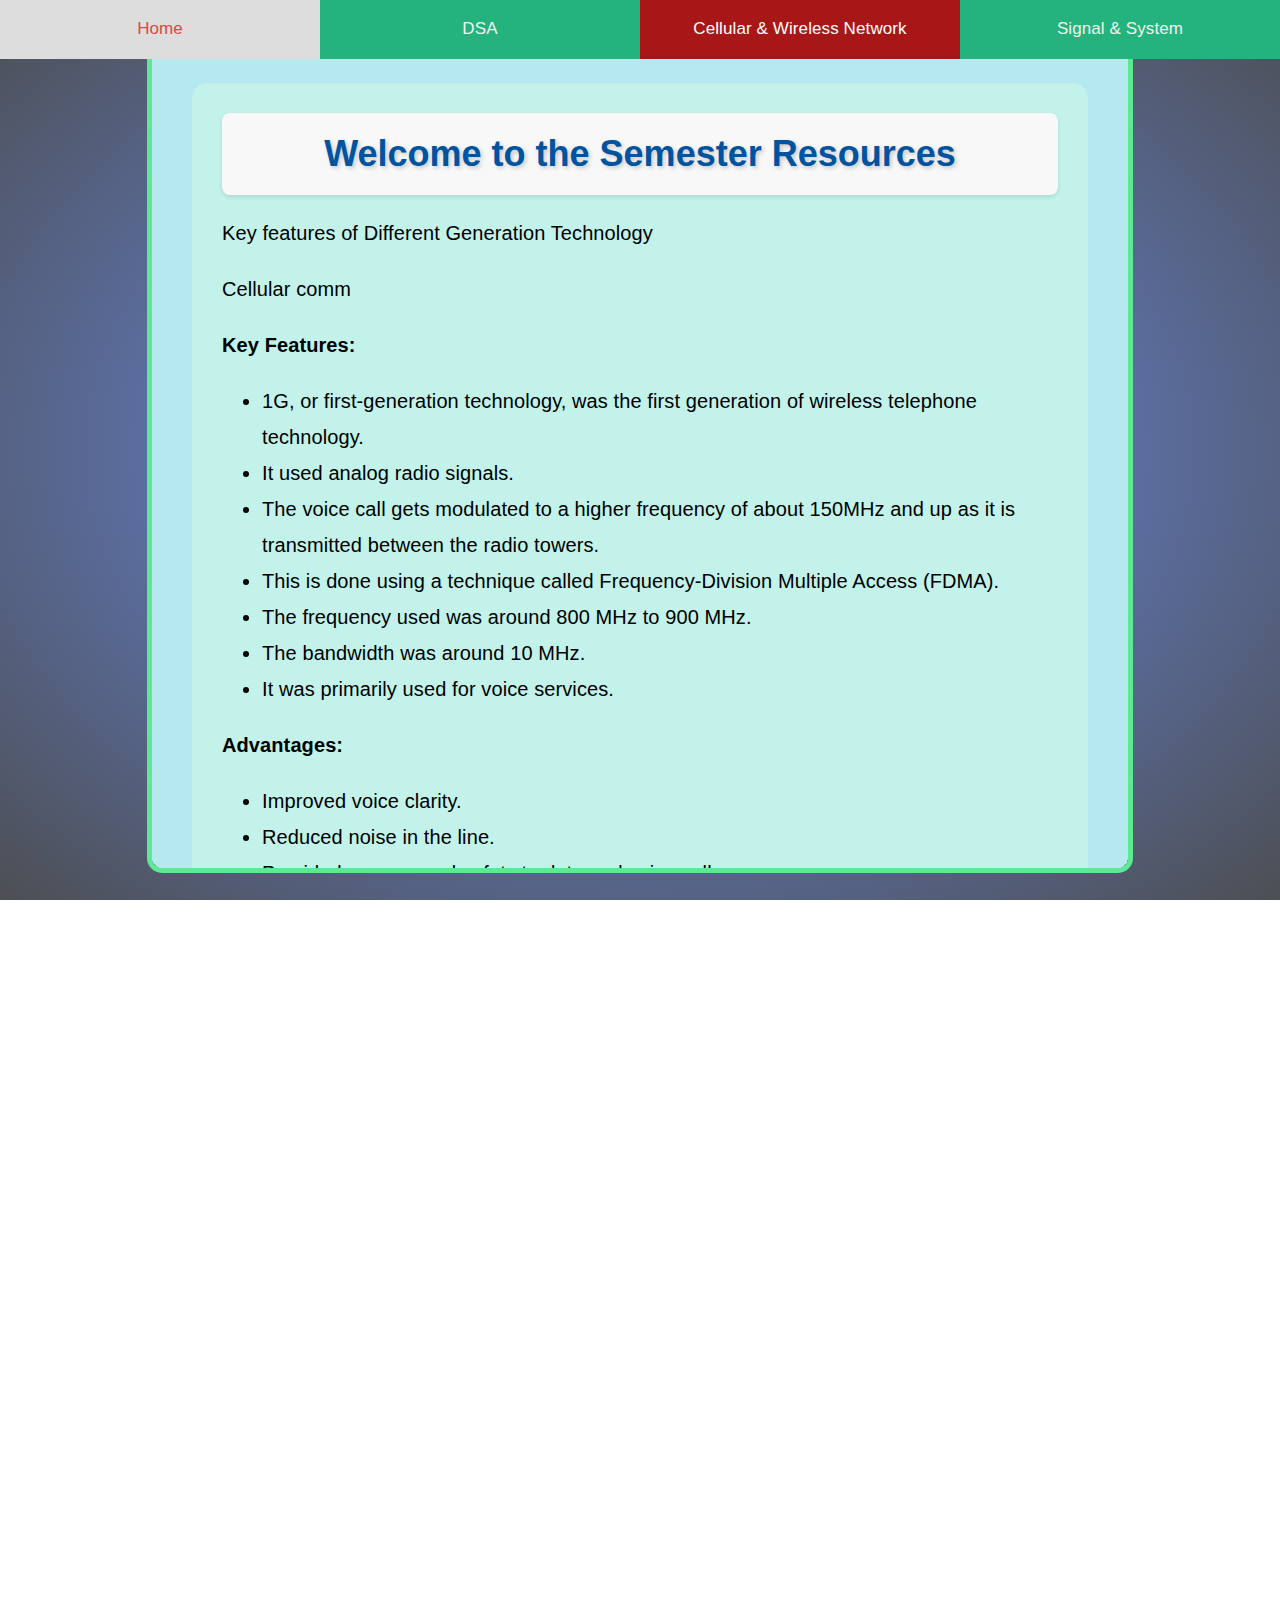
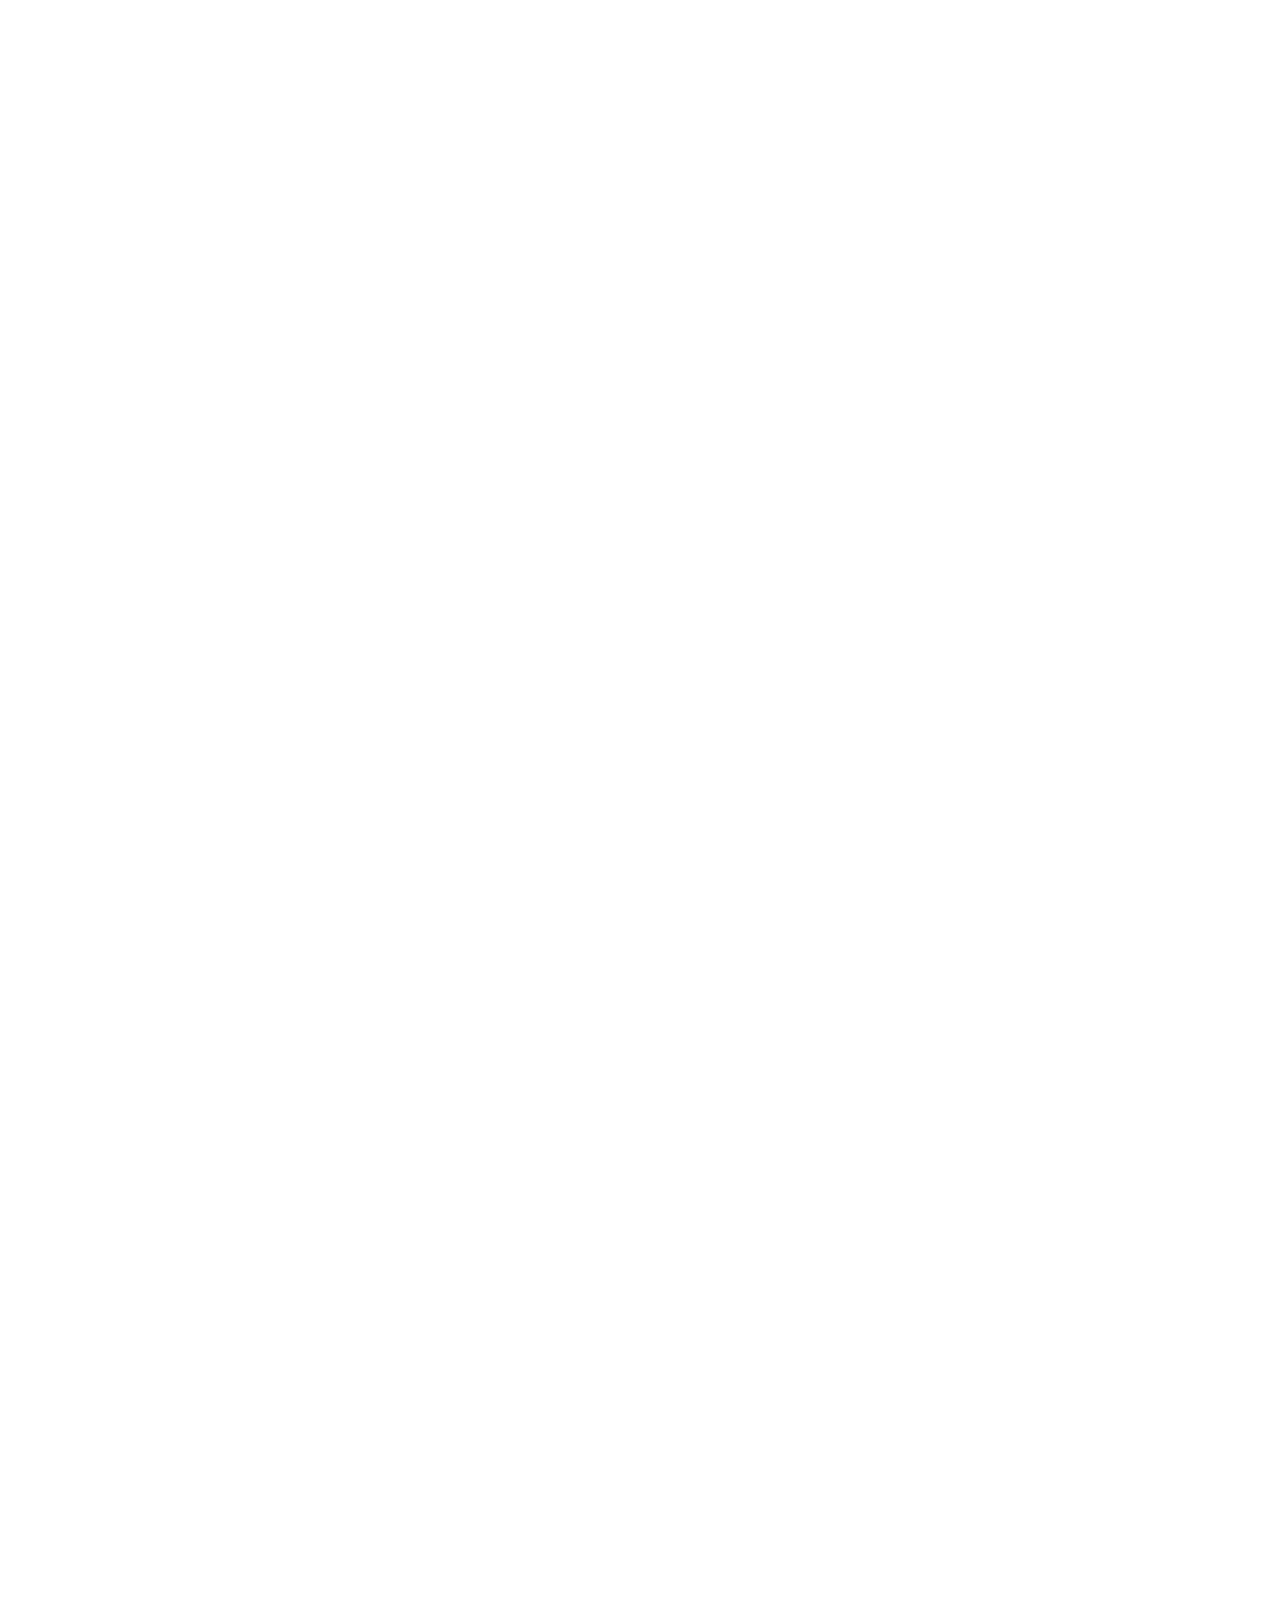
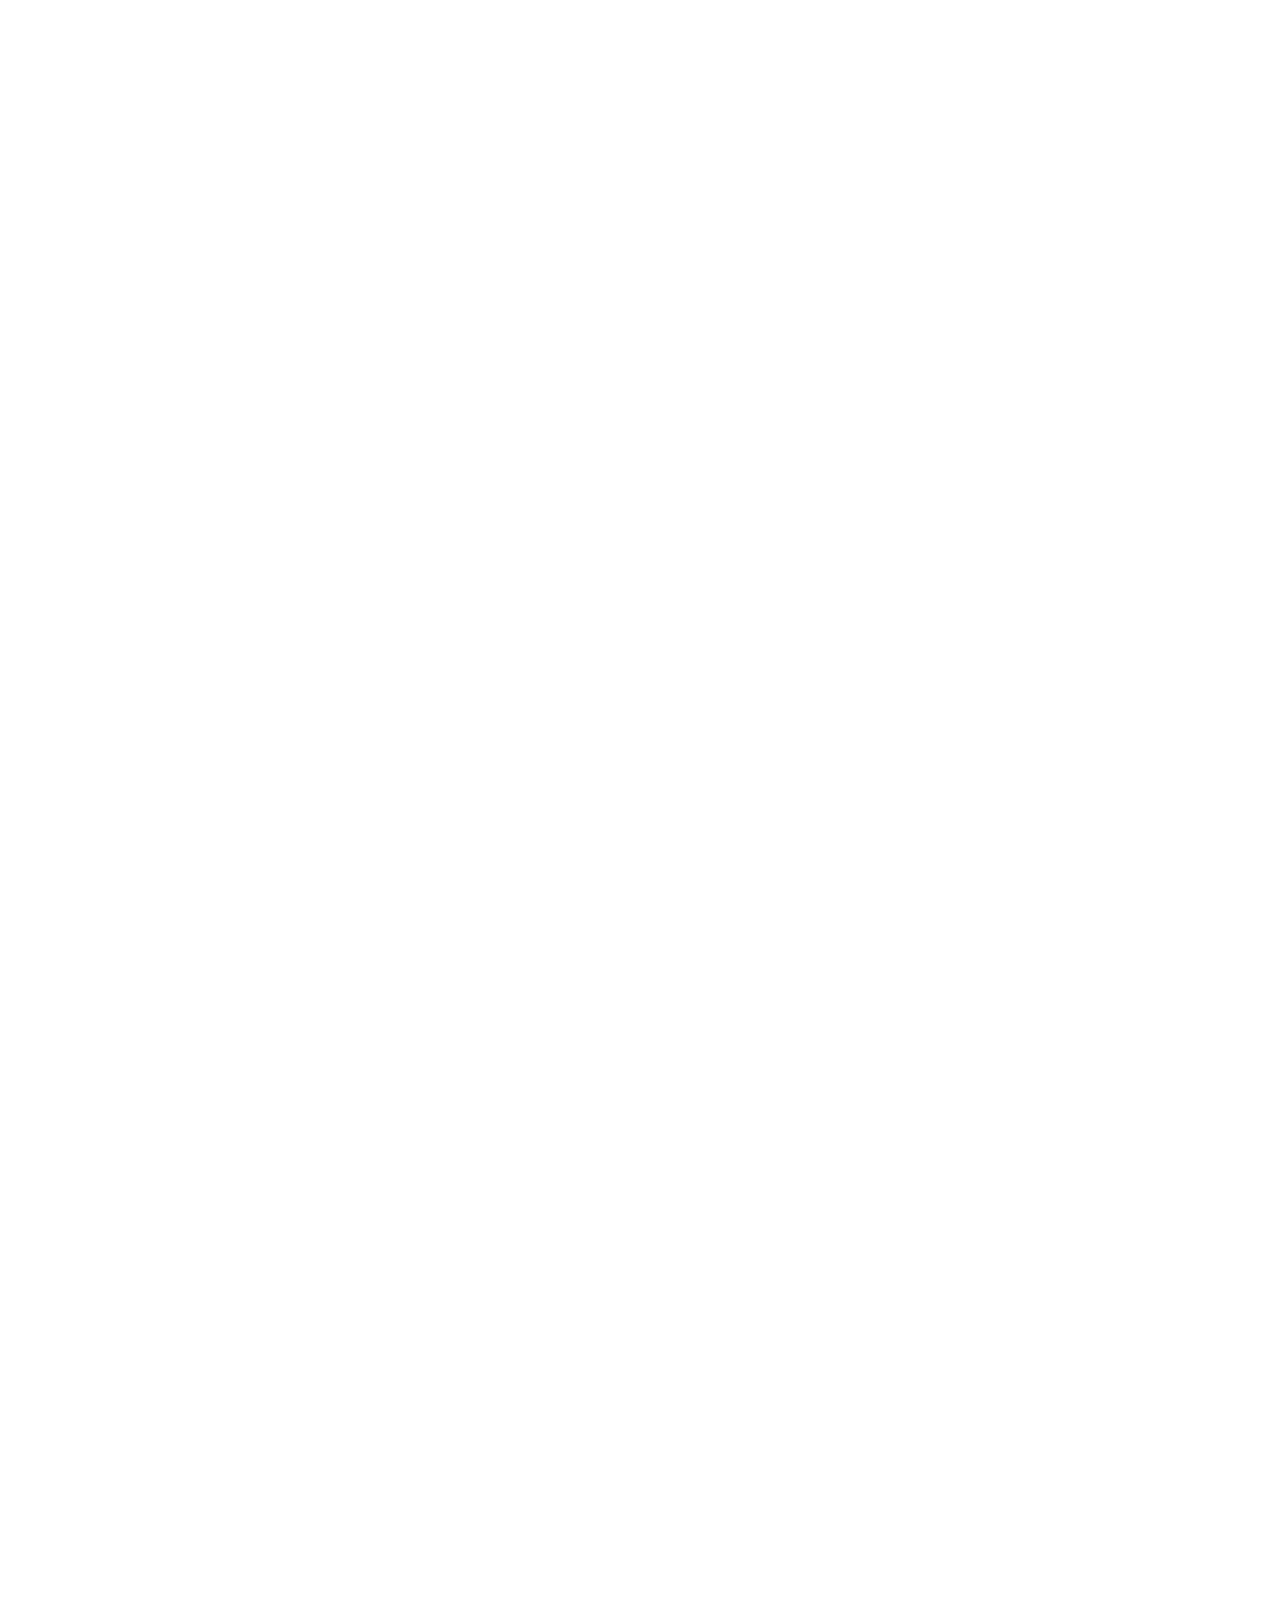
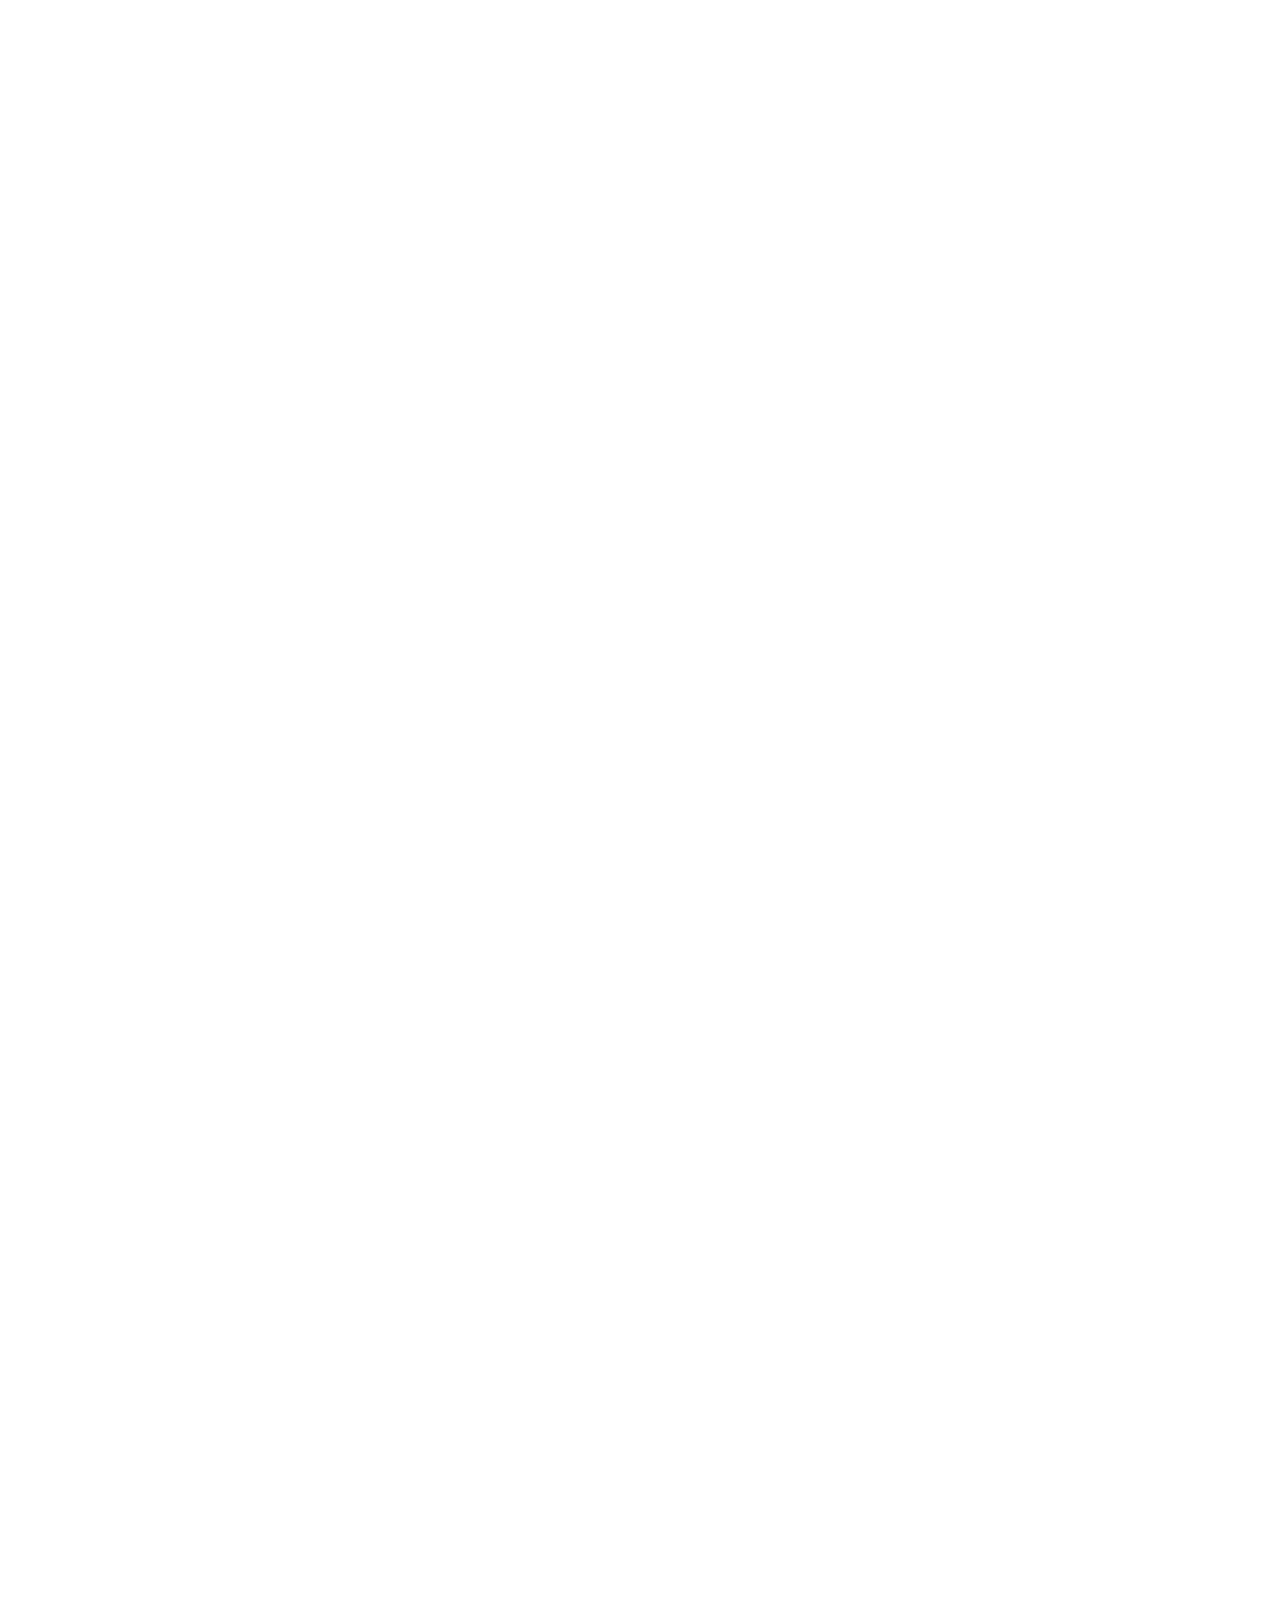
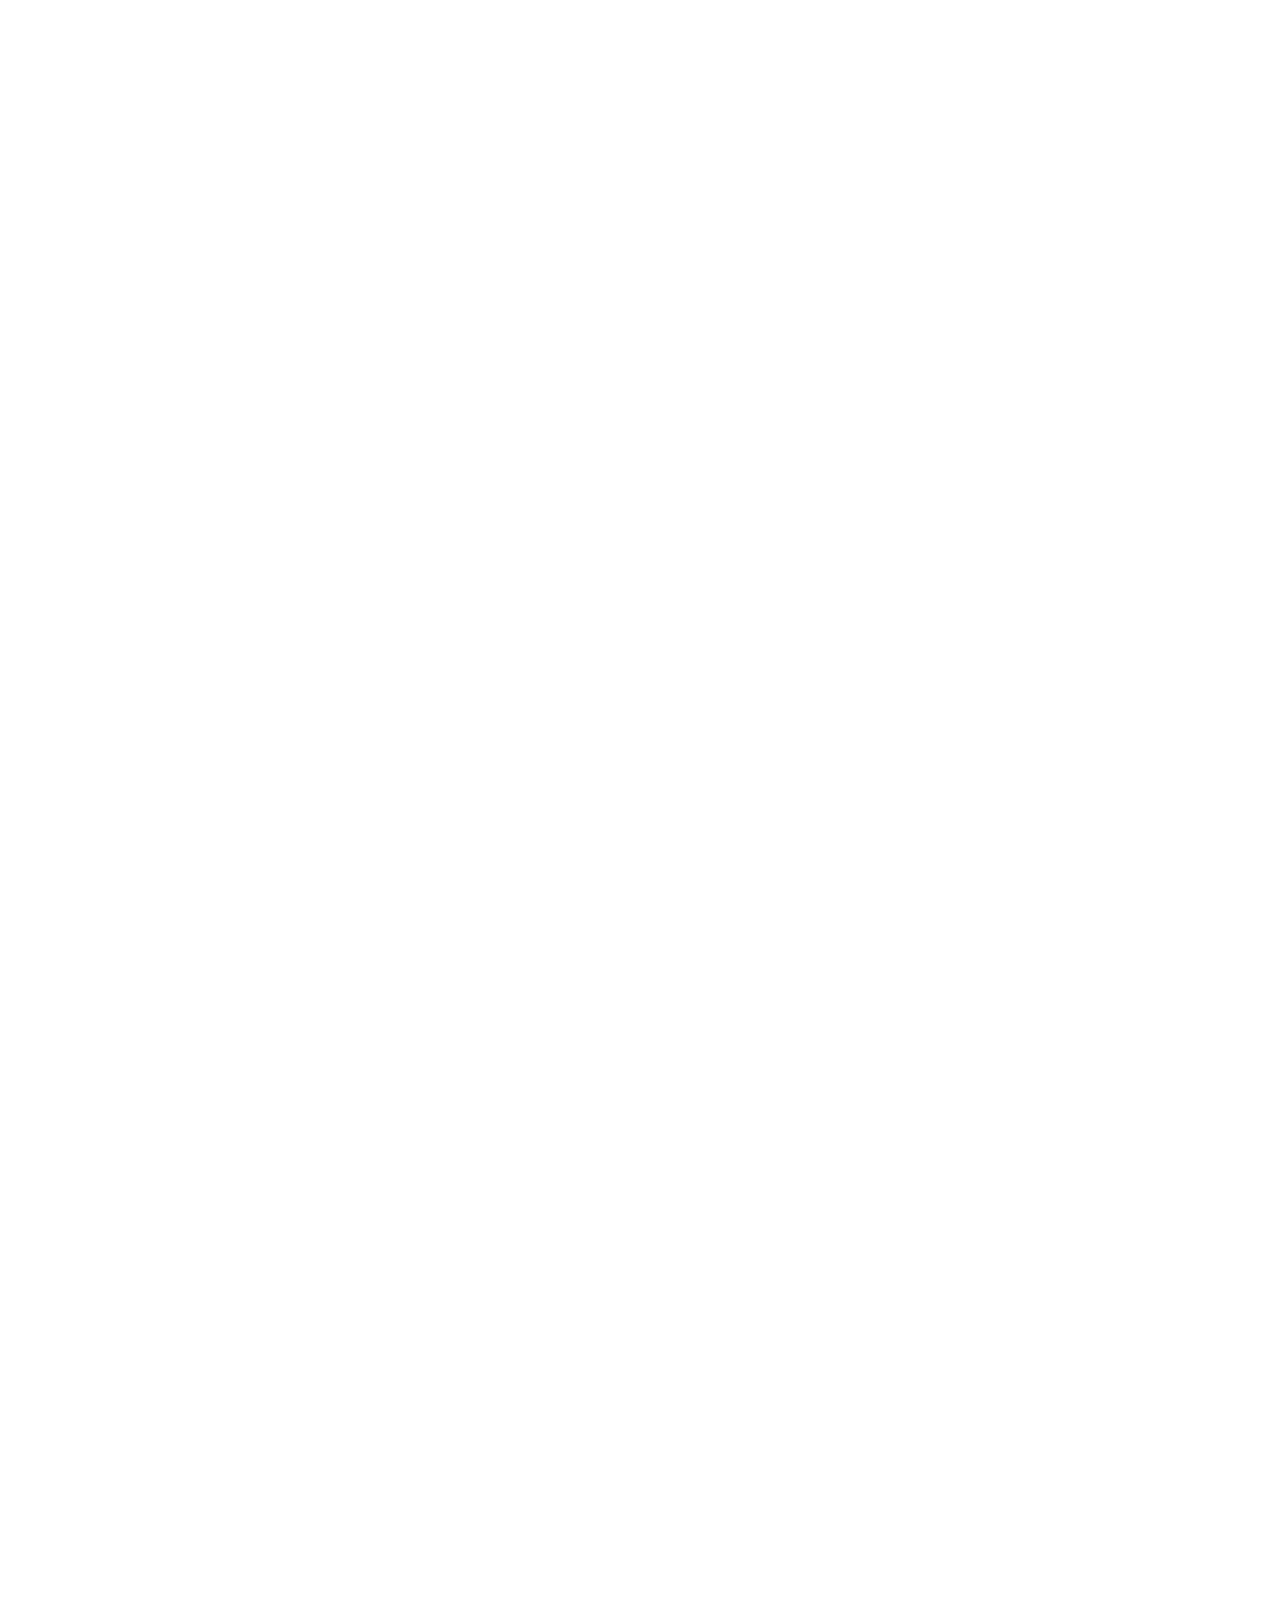
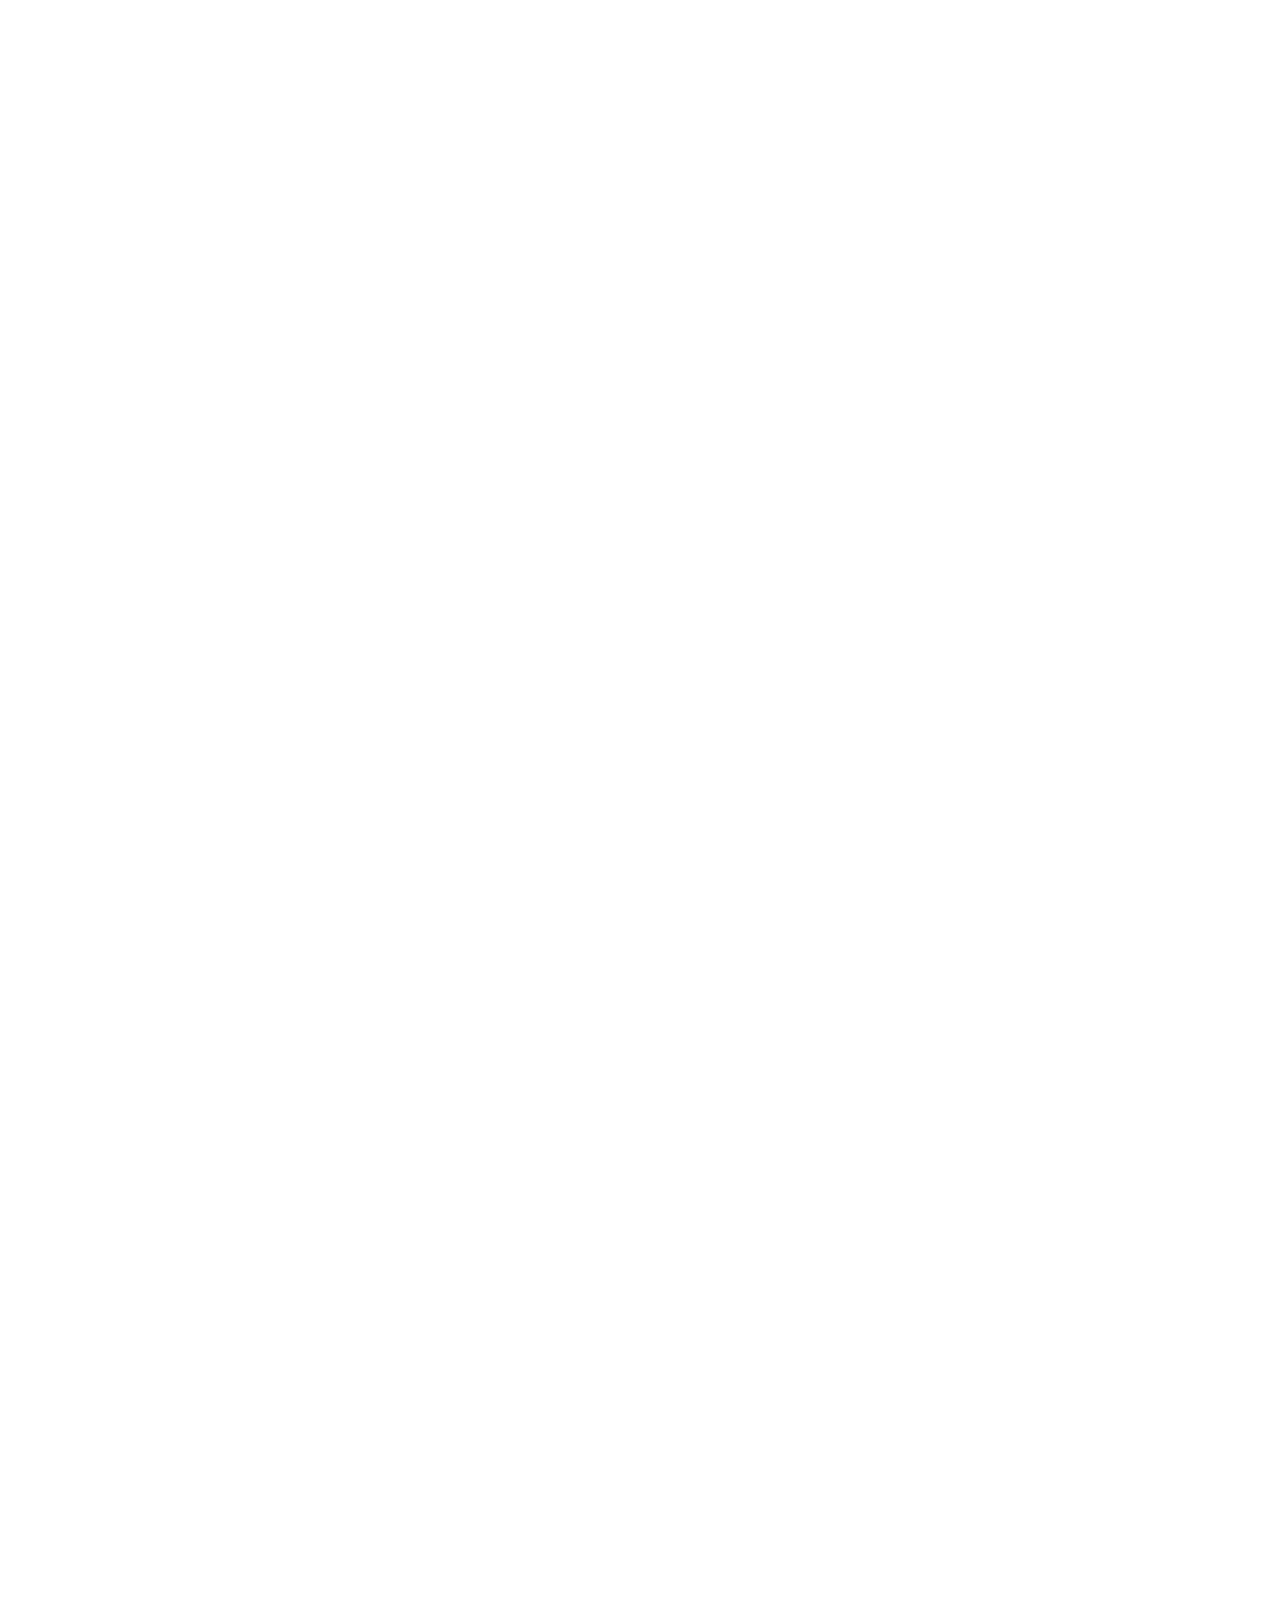
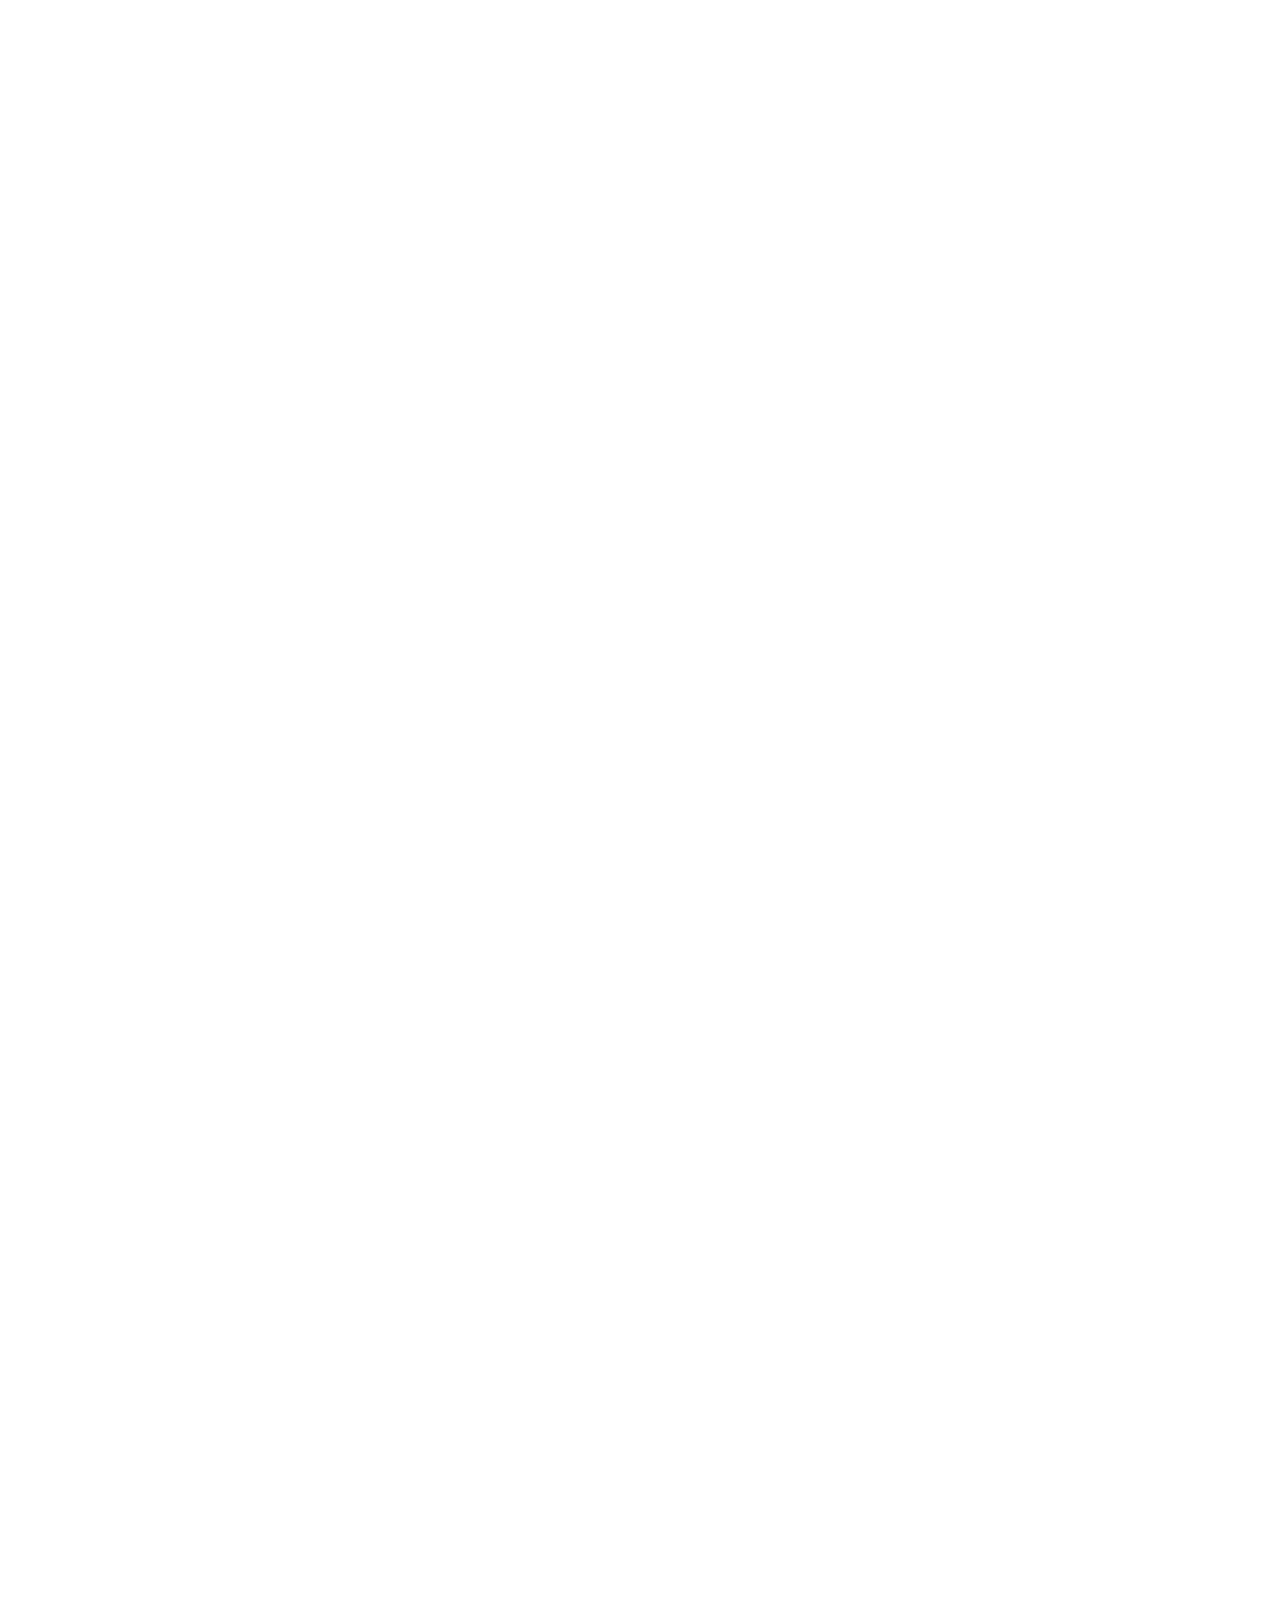
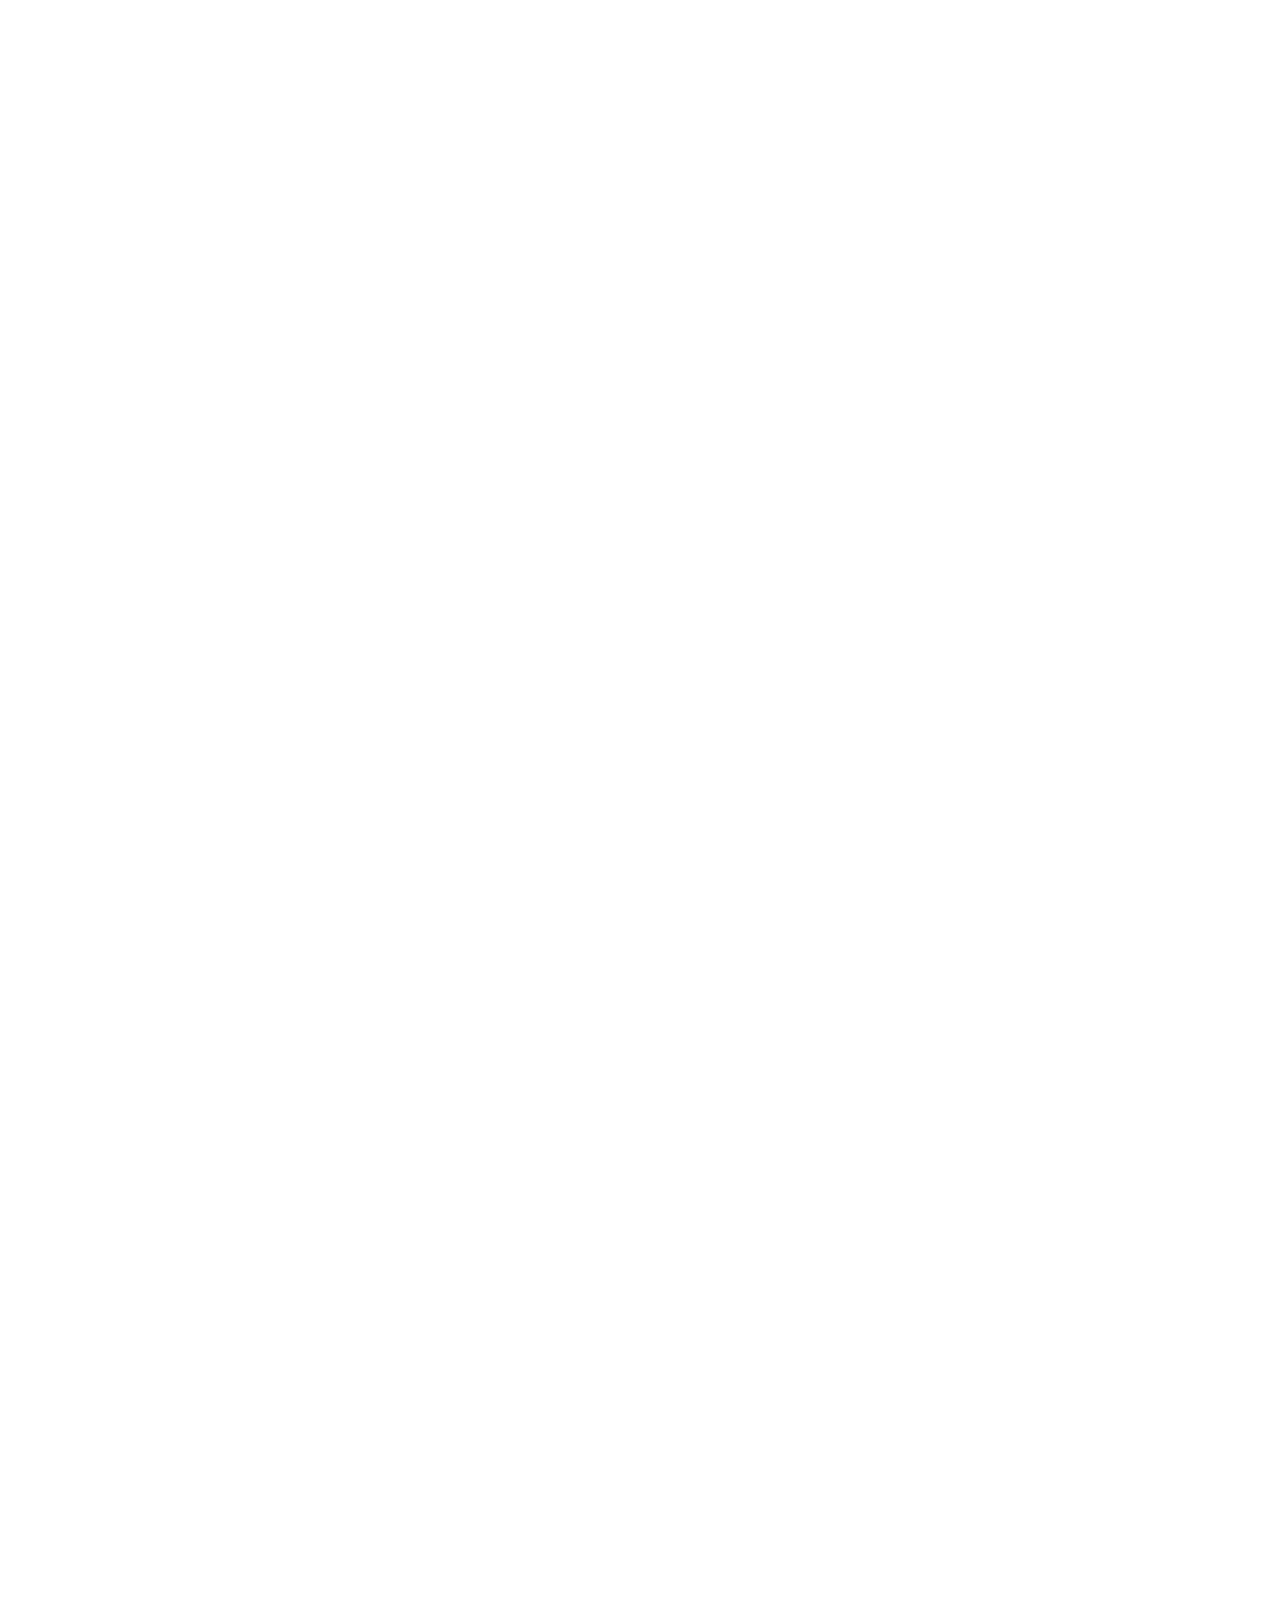
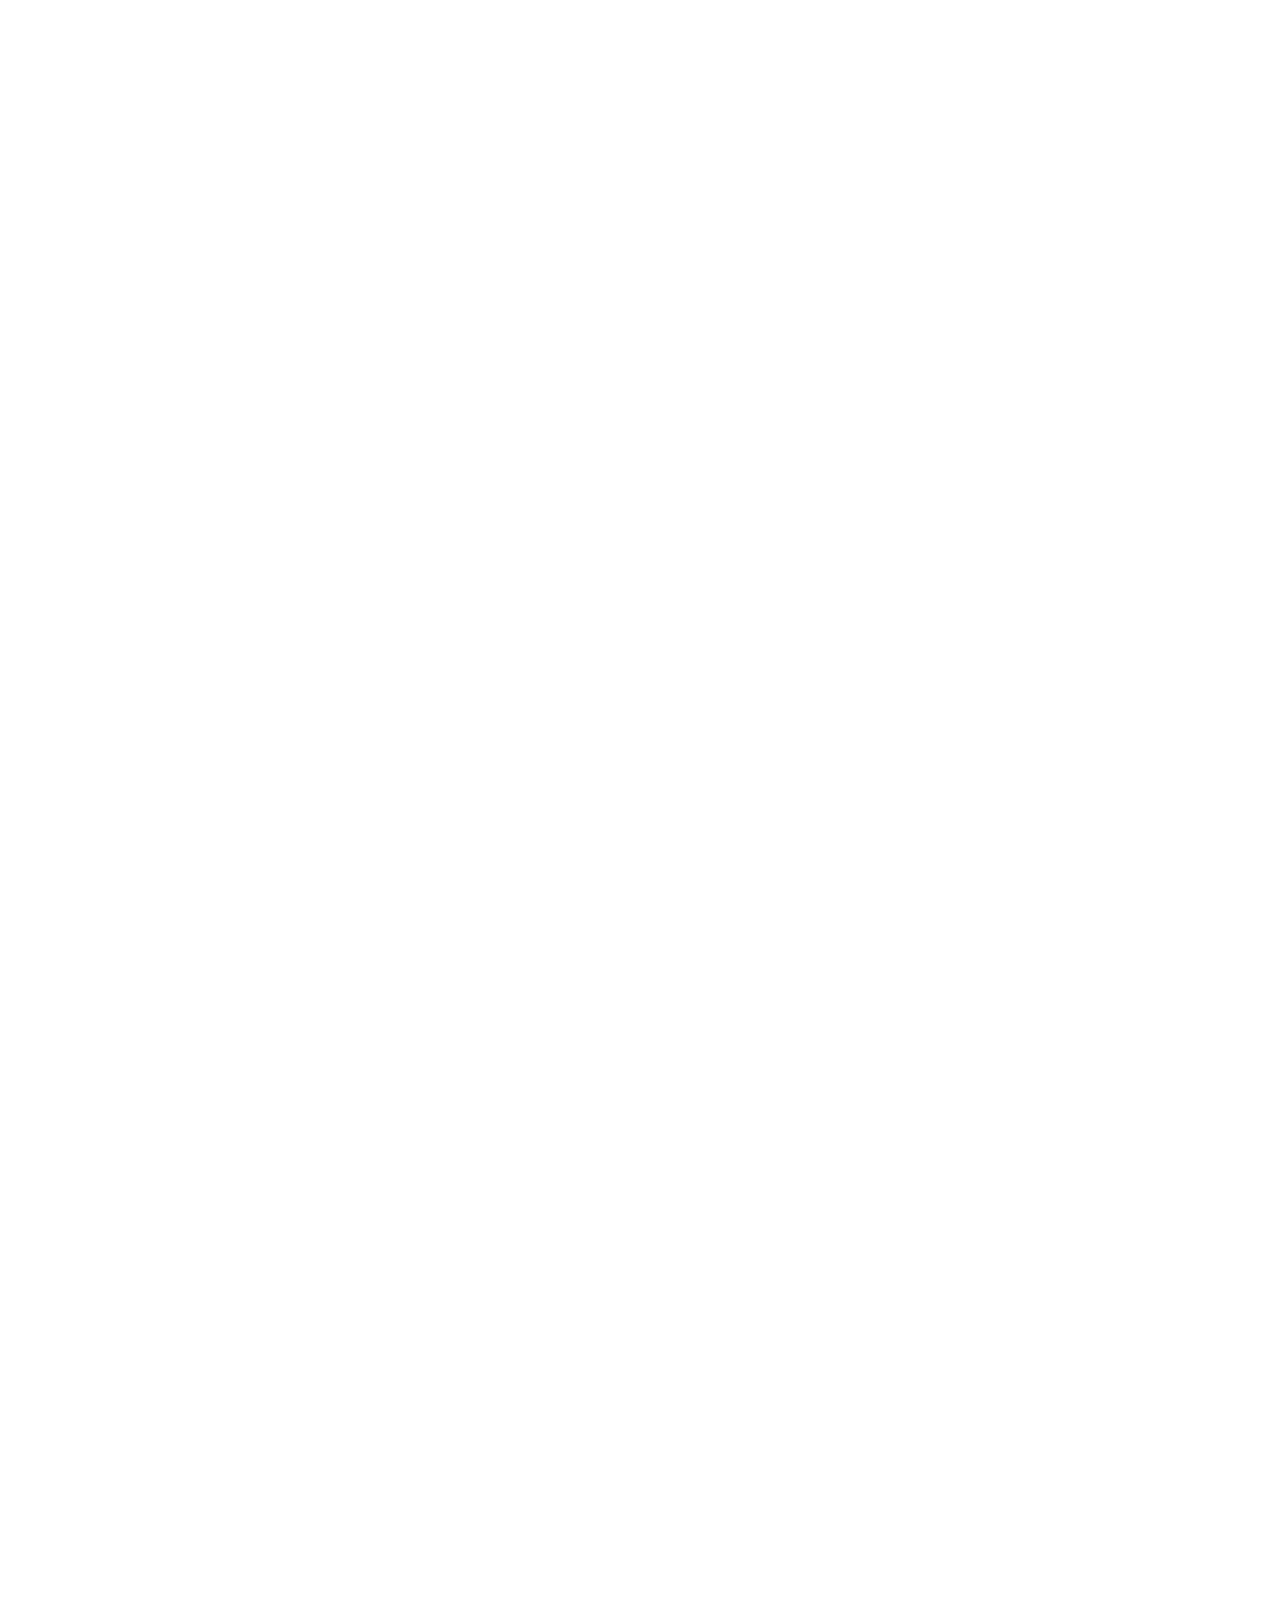
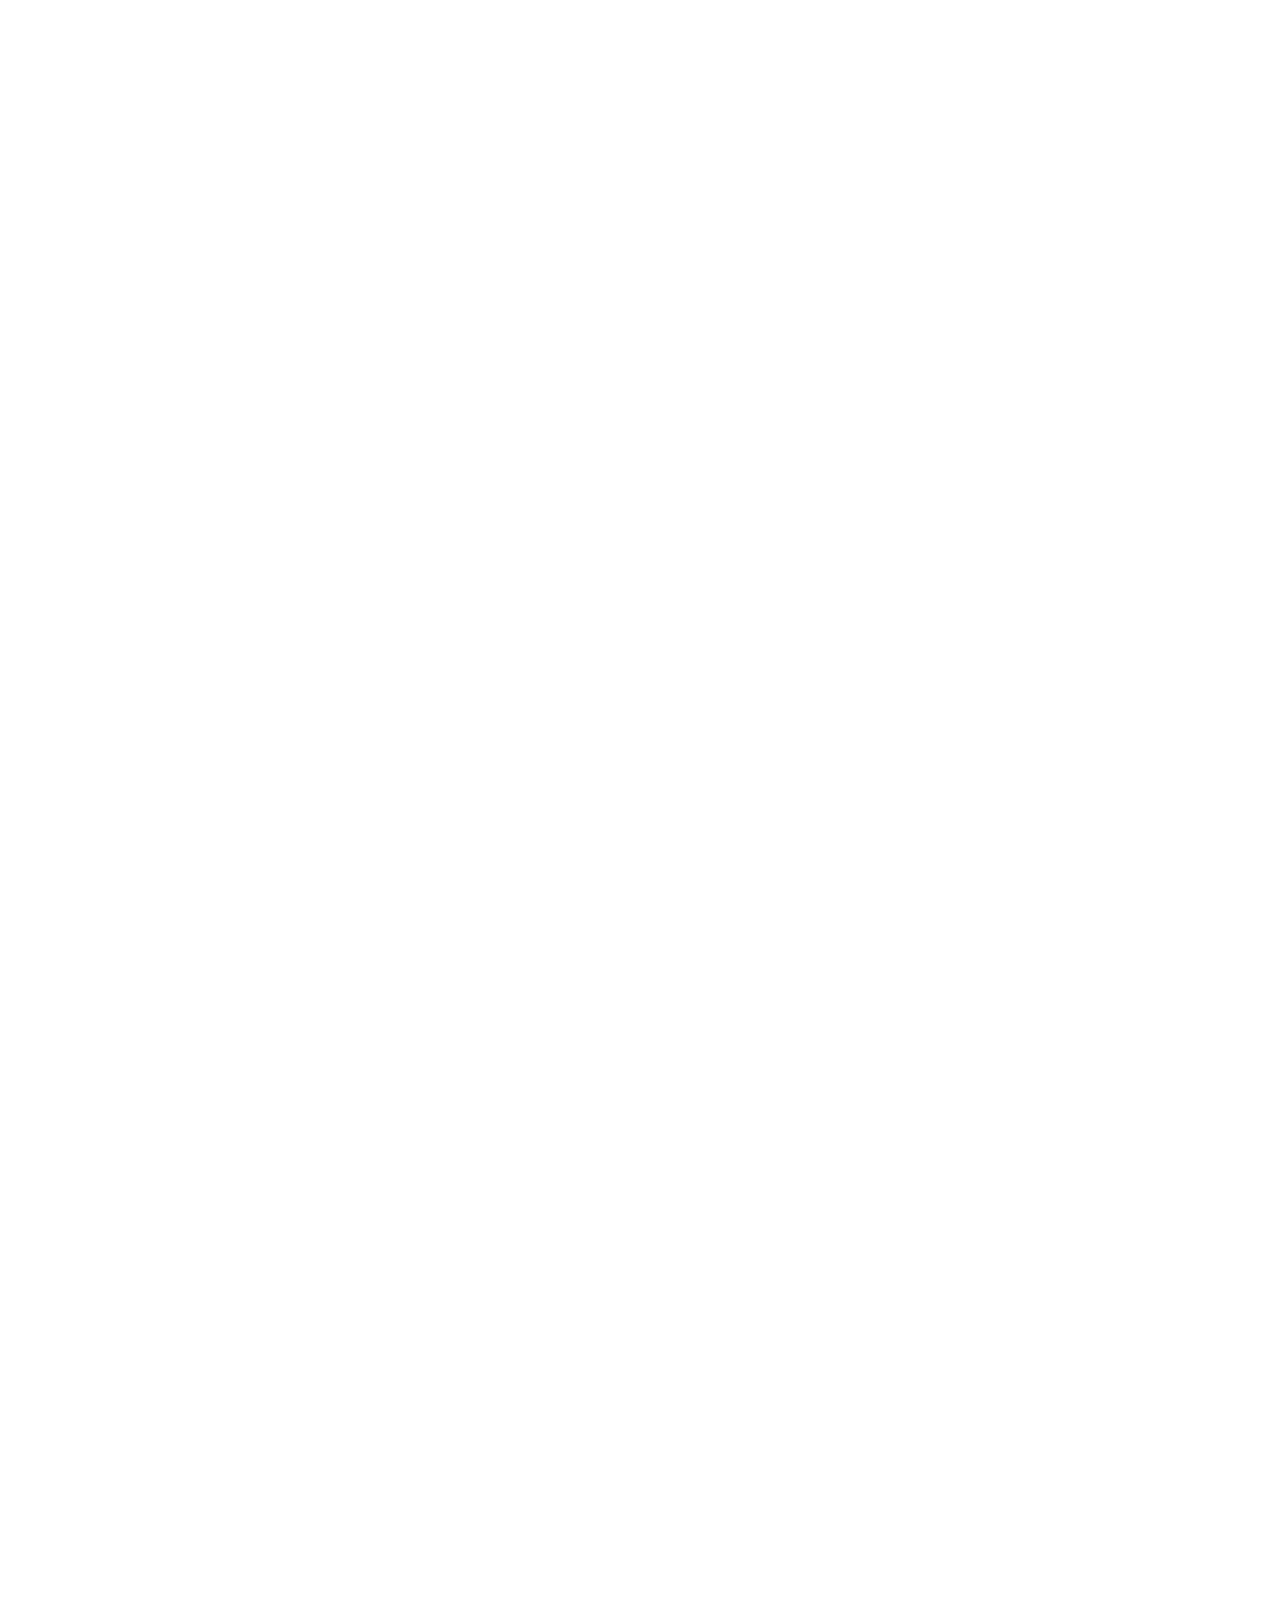
==== cellular.html @ a680df12 "Added new page cellular Communication" ====
<!DOCTYPE html>
<html lang="en-US">

<head>
  <meta charset="utf-8" />
  <meta name="viewport" content="width=device-width, initial-scale=1.0">

  <link rel="stylesheet" href="styles/style.css" />
  <link rel="stylesheet" href="https://fonts.google.com/specimen/Playfair+Display?sort=popularity" />
  <link rel="stylesheet" href="https://fonts.google.com/specimen/Roboto" />
  <title>Semester Resources</title>
</head>

<body>
  <div class="topnav">
    <a href="index.html">Home</a>
    <a href="#dsa">DSA</a>
    <a class="active" href="cellular.html">Cellular &amp Wireless Network</a>
    <a href="#signal">Signal &amp System</a>
  </div>

  <div id="loading-screen">
    <div id="loading-spinner"></div>
</div>

  <div id="cellular">
    <h1>Welcome to the Semester Resources</h1>
    <h3>Key features of Different Generation Technology</h3>
    <p><span data-contrast="auto">Cellular comm</span>&nbsp;</p>

    <p><strong><span data-contrast="auto">Key Features:</span></strong>&nbsp;</p>
    <ul>
        <li data-aria-posinset="1" data-aria-level="2"><span data-contrast="auto">1G, or first-generation technology, was the first generation of wireless telephone technology.</span>&nbsp;</li>
        <li data-aria-posinset="2" data-aria-level="2"><span data-contrast="auto">It used&nbsp;analog&nbsp;radio signals.</span>&nbsp;</li>
        <li data-aria-posinset="3" data-aria-level="2"><span data-contrast="auto">The voice call gets modulated to a higher frequency of about 150MHz and up as it is transmitted between the radio towers.</span>&nbsp;</li>
        <li data-aria-posinset="4" data-aria-level="2"><span data-contrast="auto">This is done using a technique called Frequency-Division Multiple Access (FDMA).</span>&nbsp;</li>
        <li data-aria-posinset="5" data-aria-level="2"><span data-contrast="auto">The frequency used was around 800 MHz to 900&nbsp;MHz.</span>&nbsp;</li>
        <li data-aria-posinset="6" data-aria-level="2"><span data-contrast="auto">The bandwidth was around 10&nbsp;MHz.</span>&nbsp;</li>
        <li data-aria-posinset="7" data-aria-level="2"><span data-contrast="auto">It was primarily used for voice services.</span>&nbsp;</li>
    </ul>
    <p><strong><span data-contrast="auto">Advantages:</span></strong>&nbsp;</p>
    <ul>
        <li data-aria-posinset="1" data-aria-level="2"><span data-contrast="auto">Improved voice clarity.</span>&nbsp;</li>
        <li data-aria-posinset="2" data-aria-level="2"><span data-contrast="auto">Reduced noise in the line.</span>&nbsp;</li>
        <li data-aria-posinset="3" data-aria-level="2"><span data-contrast="auto">Provided secrecy and safety to data and voice calls.</span>&nbsp;</li>
        <li data-aria-posinset="4" data-aria-level="2"><span data-contrast="auto">Consumed less battery power.</span>&nbsp;</li>
        <li data-aria-posinset="5" data-aria-level="2"><span data-contrast="auto">The&nbsp;analog&nbsp;signal could survive longer distances.</span>&nbsp;</li>
    </ul>
    <p><a href="https://www.online-sciences.com/technology/1g-mobile-phones-features-uses-advantages-and-disadvantages/"><strong><span data-contrast="auto">Disadvantages:</span></strong></a>&nbsp;</p>
    <ul>
        <li data-aria-posinset="1" data-aria-level="2"><span data-contrast="auto">Poor voice quality.</span>&nbsp;</li>
        <li data-aria-posinset="2" data-aria-level="2"><span data-contrast="auto">Large phone size.</span>&nbsp;</li>
        <li data-aria-posinset="3" data-aria-level="2"><span data-contrast="auto">Poor battery life.</span>&nbsp;</li>
        <li data-aria-posinset="4" data-aria-level="2"><span data-contrast="auto">No security, as the voice calls were played back in the radio towers, making these calls susceptible to unwanted eavesdropping by third parties.</span>&nbsp;</li>
        <li data-aria-posinset="5" data-aria-level="2"><span data-contrast="auto">The use of the mobile phone with the&nbsp;analog&nbsp;signal was more difficult and this signal suffered from interference problems.</span>&nbsp;</li>
        <li data-aria-posinset="6" data-aria-level="2"><span data-contrast="auto">Limited capacity.</span>&nbsp;</li>
        <li data-aria-posinset="7" data-aria-level="2"><span data-contrast="auto">Poor hand-off reliability.</span>&nbsp;</li>
        <li data-aria-posinset="8" data-aria-level="2"><span data-contrast="auto">Very slow speed.</span>&nbsp;</li>
        <li data-aria-posinset="9" data-aria-level="2"><span data-contrast="auto">Poor security due to lack of encryption  Many different standards being used in different places  Only Few on the number of calls that could be made simultaneously</span>&nbsp;</li>
    </ul>
    <p><span data-contrast="auto">Sure, here are the key features, advantages, and disadvantages of the 2G network:</span>&nbsp;</p>
    <p><a href="https://www.online-sciences.com/technology/2g-technology-uses-features-advantages-and-disadvantages/"><strong><span data-contrast="auto">Key Features:</span></strong></a>&nbsp;</p>
    <ul>
        <li data-aria-posinset="1" data-aria-level="2"><span data-contrast="auto">2G, or second-generation technology, was based on the technology known as the Global System for Mobile Communication (GSM).</span>&nbsp;</li>
        <li data-aria-posinset="2" data-aria-level="2"><span data-contrast="auto">It used digital signals instead of&nbsp;analog.</span>&nbsp;</li>
        <li data-aria-posinset="3" data-aria-level="2"><span data-contrast="auto">The frequency used was around 900 MHz and 1800&nbsp;MHz.</span>&nbsp;</li>
        <li data-aria-posinset="4" data-aria-level="2"><span data-contrast="auto">The bandwidth was around 30 to 200 KHz.</span>&nbsp;</li>
        <li data-aria-posinset="5" data-aria-level="2"><span data-contrast="auto">It enabled services such as SMS and MMS (Multimedia Message).</span>&nbsp;</li>
        <li data-aria-posinset="6" data-aria-level="2"><span data-contrast="auto">It provided better quality voice calls.</span>&nbsp;</li>
        <li data-aria-posinset="7" data-aria-level="2"><span data-contrast="auto">It introduced data services for mobile, starting with SMS text messages.</span>&nbsp;</li>
        <li data-aria-posinset="8" data-aria-level="2"><span data-contrast="auto">2G technologies are either Time Division Multiple Access (TDMA) or Code Division Multiple Access (CDMA).</span>&nbsp;</li>
    </ul>
    <p><a href="https://www.online-sciences.com/technology/2g-technology-uses-features-advantages-and-disadvantages/"><strong><span data-contrast="auto">Advantages</span></strong></a><a href="https://www.online-sciences.com/technology/2g-technology-uses-features-advantages-and-disadvantages/"><strong><span data-contrast="auto"></span></strong></a><a href="https://www.baeldung.com/cs/mobile-networking-generations"><strong><span data-contrast="auto"></span></strong></a><a href="https://www.teracomsystems.com/blog/cellular-networks-2g-3g-and-4g-lte-pros-and-cons/"><strong><span data-contrast="auto"></span></strong></a><strong><span data-contrast="auto">:</span></strong>&nbsp;</p>
    <ul>
        <li data-aria-posinset="1" data-aria-level="2"><span data-contrast="auto">Improved voice quality and data transfer rates of up to 64 kbps.</span>&nbsp;</li>
        <li data-aria-posinset="2" data-aria-level="2"><span data-contrast="auto">Introduced international roaming and offered better network coverage than 1G.</span>&nbsp;</li>
        <li data-aria-posinset="3" data-aria-level="2"><span data-contrast="auto">All phone conversations and text messages are digitally encrypted, providing sufficient security for both the sender and the receiver.</span>&nbsp;</li>
        <li data-aria-posinset="4" data-aria-level="2"><span data-contrast="auto">More efficient on the spectrum, allowing for far greater mobile phone penetration levels.</span>&nbsp;</li>
        <li data-aria-posinset="5" data-aria-level="2"><span data-contrast="auto">Lower-powered radio signals require less battery power, so the phones last longer between charges.</span>&nbsp;</li>
    </ul>
    <p><a href="https://www.online-sciences.com/technology/2g-technology-uses-features-advantages-and-disadvantages/"><strong><span data-contrast="auto">Disadvantages</span></strong></a>&nbsp;</p>
    <ul>
        <li data-aria-posinset="1" data-aria-level="2"><span data-contrast="auto">Unable to handle complex data such as videos.</span>&nbsp;</li>
        <li data-aria-posinset="2" data-aria-level="2"><span data-contrast="auto">Required strong digital signals. If digital signals were weak, there would be no network coverage in that specific area.</span>&nbsp;</li>
        <li data-aria-posinset="3" data-aria-level="2"><span data-contrast="auto">Slow rate of data transmission and low network ranges.</span>&nbsp;</li>
        <li data-aria-posinset="4" data-aria-level="2"><span data-contrast="auto">The security algorithms used have proved not to be as secure as initially advertised.</span>&nbsp;</li>
        <li data-aria-posinset="5" data-aria-level="2"><span data-contrast="auto">Weak digital signal may not be sufficient especially in higher frequencies.  Increased dropouts. Built mainly for voice services &amp; Very slow data transmission. Cell towers had a limited coverage area&nbsp;</span>&nbsp;</li>
    </ul>
    <p><span data-contrast="auto">Sure, here are the technical differences between 3G, 4G, and 5G networks:</span>&nbsp;</p>
    <p><strong><span data-contrast="auto">3G Network</span></strong>&nbsp;</p>
    <ul>
        <li data-aria-posinset="1" data-aria-level="2"><a href="https://www.verizon.com/about/our-company/5g/difference-between-3g-4g-5g"><em><span data-contrast="auto">Speed</span></em><span data-contrast="auto">: 3G networks reach 2 Mbps on stationary or non-moving devices and 384 Kbps on devices in moving vehicles</span></a><a href="https://www.verizon.com/about/our-company/5g/difference-between-3g-4g-5g"><span data-contrast="auto"><span data-fontsize="14">1</span></span></a><span data-contrast="auto"><span data-fontsize="14">.</span></span>&nbsp;</li>
        <li data-aria-posinset="2" data-aria-level="2"><a href="https://www.verizon.com/about/our-company/5g/difference-between-3g-4g-5g"><em><span data-contrast="auto">Bandwidth</span></em><span data-contrast="auto">: The bandwidth of 3G networks ranges from around 200 Kbps to 2 Mbps</span></a><a href="https://www.uctel.co.uk/blog/whats-the-difference-between-3g-4g-and-5g"><span data-contrast="auto"><span data-fontsize="14">2</span></span></a><span data-contrast="auto"><span data-fontsize="14">.</span></span>&nbsp;</li>
        <li data-aria-posinset="3" data-aria-level="2"><span data-contrast="auto">No proper backward compatibility Need to replace most broadcast towers No formal definition &ndash; carriers used their own technologies to implement 3G network Expensive Construction and maintenance</span>&nbsp;</li>
    </ul>
    <p><strong><span data-contrast="auto">4G Network</span></strong>&nbsp;</p>
    <ul>
        <li data-aria-posinset="1" data-aria-level="2"><a href="https://www.verizon.com/about/our-company/5g/difference-between-3g-4g-5g"><em><span data-contrast="auto">Speed</span></em><span data-contrast="auto">: 4G networks can reach network speeds of 150 Mbps</span></a><a href="https://www.verizon.com/about/our-company/5g/difference-between-3g-4g-5g"><span data-contrast="auto"><span data-fontsize="14">1</span></span></a><a href="https://www.verizon.com/about/our-company/5g/difference-between-3g-4g-5g"><span data-contrast="auto"><span data-fontsize="14">1</span></span><span data-contrast="auto"><span data-fontsize="14">.</span></span></a>&nbsp;</li>
        <li data-aria-posinset="2" data-aria-level="2"><a href="https://www.verizon.com/about/our-company/5g/difference-between-3g-4g-5g"><em><span data-contrast="auto">Bandwidth</span></em><span data-contrast="auto">: The 20 MHz bandwidth sector has a peak capacity of 400 Mbps</span></a><a href="https://www.verizon.com/about/our-company/5g/difference-between-3g-4g-5g"><span data-contrast="auto"><span data-fontsize="14">1</span></span></a><span data-contrast="auto"><span data-fontsize="14">.</span></span>&nbsp;</li>
    </ul>
    <p><strong><span data-contrast="auto">5G Network</span></strong>&nbsp;</p>
    <ul>
        <li data-aria-posinset="1" data-aria-level="2"><em><span data-contrast="auto">Speed</span></em><span data-contrast="auto">: 5G networks are set to be faster than all its predecessors.&nbsp;</span><a href="https://www.whistleout.com/CellPhones/Guides/5g-vs-4g-vs-3g"><span data-contrast="auto">The theoretical maximum speed of 5G is 20 Gbps</span></a><a href="https://www.whistleout.com/CellPhones/Guides/5g-vs-4g-vs-3g"><span data-contrast="auto">3</span></a><span data-contrast="auto">.</span>&nbsp;</li>
        <li data-aria-posinset="2" data-aria-level="2"><a href="https://www.verizon.com/about/our-company/5g/difference-between-3g-4g-5g"><em><span data-contrast="auto">Bandwidth</span></em><span data-contrast="auto">: 5G should be able to support many more devices of the future, in addition to the network demands of connected vehicles and other devices in the Internet of Things</span></a><a href="https://www.verizon.com/about/our-company/5g/difference-between-3g-4g-5g"><span data-contrast="auto"><span data-fontsize="14">1</span></span></a><span data-contrast="auto"><span data-fontsize="14">.</span></span>&nbsp;</li>
    </ul>
    <br>
    <h2><strong>Cellular Network</strong></h2>
    <p><span data-contrast="auto">What is Cellular Network?&nbsp;</span>&nbsp;</p>
    <ul>
        <li data-aria-posinset="1" data-aria-level="2"><span data-contrast="auto">A cellular network, also known as a mobile network, is a communication network where the link to and from end nodes is wireless1. The network is distributed over land areas called &ldquo;cells&rdquo;, each served by at least one fixed-location transceiver, typically three cell sites or base transceiver stations. These base stations provide the cell with the network coverage which can be used for transmission of voice, data, and other types of content.</span>&nbsp;</li>
        <li data-aria-posinset="2" data-aria-level="2"><span data-contrast="auto">A cell typically uses a different set of frequencies from&nbsp;neighboring&nbsp;cells, to avoid interference and provide guaranteed service quality within each cell1. When joined together, these cells provide radio coverage over a wide geographic area. This enables numerous portable transceivers (e.g., mobile phones, tablets and laptops equipped with mobile broadband modems, pagers, etc.) to communicate with each other and with fixed transceivers and telephones anywhere in the network, via base stations, even if some of the transceivers are moving through more than one cell during transmission1.</span>&nbsp;</li>
        <li data-aria-posinset="3" data-aria-level="2"><span data-contrast="auto">Cellular networks offer a number of desirable features:</span>&nbsp;</li>
        <li data-aria-posinset="4" data-aria-level="2"><span data-contrast="auto">More capacity than a single large transmitter, since the same frequency can be used for multiple links as long as they are in different cells</span>&nbsp;</li>
        <li data-aria-posinset="5" data-aria-level="2"><span data-contrast="auto">Mobile devices use less power than with a single transmitter or satellite since the cell towers are closer</span>&nbsp;</li>
        <li data-aria-posinset="6" data-aria-level="2"><span data-contrast="auto">Larger coverage area than a single terrestrial transmitter, since additional cell towers can be added indefinitely and are not limited by the horizon</span>&nbsp;</li>
        <li data-aria-posinset="7" data-aria-level="2"><span data-contrast="auto">Capability of utilizing higher frequency signals (and thus more available bandwidth / faster data rates) that are not able to propagate at long distances</span>&nbsp;</li>
        <li data-aria-posinset="8" data-aria-level="2"><span data-contrast="auto">With data compression and multiplexing, several video (including digital video) and audio channels may travel through a higher frequency signal on a single wideband carrier</span>&nbsp;</li>
    </ul>

    <h2><strong>Cell Size,Frequency Reuse and Others</strong></h2>
    <p><span data-contrast="auto">Cellular systems for mobile communications implement SDM. Each transmitter, typically called a base station, covers a certain area, a cell. What shapes do cells normally take on?&nbsp;</span>&nbsp;</p>
    <p><span data-contrast="auto">Let us first consider the idealized situation where path loss depends only on the distance from the BS, but not the direction. The most natural choice would be a disk (circle), as it provides constant power at the cell boundary. However, disks cannot fill plane without either gaps or overlaps.&nbsp;</span>&nbsp;</p>
    <p><span data-contrast="auto">Hexagons, on the other hand, have a shape similar to a circle, and they can fill up a plane, like in a beehive pattern. Thus, hexagons are usually considered the &ldquo;basic&rdquo; cell shape, especially for theoretical considerations. We stress, however, that hexagonal structures are only possible under the following circumstances:</span>&nbsp;</p>
    <ul>
        <li><span data-contrast="auto">The required traffic density is independent of the location. This condition is obviously violated whenever the population density changes.&nbsp;</span></li>
        <li><span data-contrast="auto"> The terrain is completely flat, and there are no high edifices, so that path loss is influenced only by the distance from the BS</span></li>
    </ul>
    <p><span data-contrast="auto">Cell Planning with Hexagonal Cells : For the case of hexagonal cells, some interesting conclusions can be drawn about the relationship between link margin and reuse distance. Consider the hexagon whose&nbsp;center&nbsp;is at the origin of the coordinate system. Proceed now&nbsp;i&nbsp;hexagons in the y direction, turn 60◦ counterclockwise, and proceed k hexagons in that new direction. This gets us to the cell whose&nbsp;center&nbsp;has the following distance from the origin:</span>&nbsp;</p>
    <p><span data-contrast="auto">A equation will be included here.</span>&nbsp;</p>
    <p><span data-contrast="auto">Cellular mobile radio systems that use TDMA and FDMA rely upon&nbsp;frequency&nbsp;reuse, where users in geographically separated cells simultaneously use the same carrier frequency. The cellular layout of a conventional&nbsp;macrocellular&nbsp;system is quite often described by a uniform grid of hexagonal cells or radio coverage zones. In practice the cells are not regular hexagons, but instead are distorted and overlapping areas. The hexagon is an ideal choice for representing&nbsp;macrocellular&nbsp;coverage areas, because it closely approximates a circle and offers a wide range of&nbsp;tesellating&nbsp;reuse cluster sizes. A&nbsp;tesellating&nbsp;reuse cluster of size N can be constructed if [258]</span>&nbsp;</p>
    <p><span data-contrast="auto">A equation will be included here</span>&nbsp;</p>
    <p><span data-contrast="auto">&nbsp;where&nbsp;i&nbsp;and j are non-negative integers, and It follows that the allowable cluster sizes are Examples of 3-, 4-, and 7-cell reuse clusters are shown in Fig. 1.7. The reuse clusters are&nbsp;tesellated&nbsp;to form a frequency plan. A simplified 7-cell frequency reuse plan is shown in Fig. 1.8, where similarly marked cells use identical sets of carrier frequencies.</span>&nbsp;</p>
    <p><span data-contrast="auto">The co-channel reuse factor D / R, is defined as the ratio of the co-channel reuse distance D between cells using the same set of carrier frequencies and the radius of the cells R1 . For hexagonal cells, the reuse cluster size N and the co-channel reuse factor D/R are related by</span>&nbsp;</p>
    <p><span data-contrast="auto">d/r = root(3,n);</span>&nbsp;</p>
    <h2><strong>Advantages</strong></h2>
    <p><span data-contrast="auto">Advantages of cellular systems with small cells are the following:&nbsp;</span>&nbsp;</p>
    <ul>
        <li><span data-contrast="auto"> Higher capacity: Implementing SDM allows frequency reuse. If one transmitter is far away from another, i.e., outside the interference range, it can reuse the same frequencies. As most mobile sphoneystems assign frequencies to certain users (or certain hopping patterns), this frequency is blocked for other users. But frequencies are a scarce resource and, the number of concurrent users per cell is very limited. Huge cells do not allow for more users. On the contrary, they are limited to less possible users per km2. This is also the reason for using very small cells in cities where many more people use mobile phones.</span></li>
        <li><span data-contrast="auto"> Less transmission power: While power aspects are not a big problem for base stations, they are indeed problematic for mobile stations. A receiver far away from a base station would need much more transmit power than the current few Watts. But energy is a serious problem for mobile handheld devices.&nbsp;</span></li>
        <li><span data-contrast="auto"> Local interference only: Having long distances between sender and receiver results in even more interference problems. With small cells, mobile stations and base stations only have to deal with &lsquo;local&rsquo; interference.&nbsp;</span></li>
        <li><span data-contrast="auto"> Robustness: Cellular systems are decentralized and so, more robust against the failure of single components. If one antenna fails, this only influences communication within a small area.&nbsp;</span></li>
    </ul>
    <p><span data-contrast="auto"><strong>Small cells also have some disadvantages:</strong>&nbsp;</span>&nbsp;</p>
    <ul>
        <li><span data-contrast="auto"> Infrastructure needed: Cellular systems need a complex infrastructure to connect all base stations. This includes many antennas, switches for call forwarding, location registers to find a mobile station etc, which makes the whole system quite expensive&nbsp;</span></li>
        <li><span data-contrast="auto"> Handover needed: The mobile station has to perform a handover when changing from one cell to another. Depending on the cell size and the speed of movement, this can happen quite often.&nbsp;</span></li>
        <li><span data-contrast="auto"> Frequency planning: To avoid interference between transmitters using the same frequencies, frequencies have to be distributed carefully. On the one hand, interference should be avoided, on the other, only a limited number of frequencies is available.</span></li>
    </ul>
    <p><span data-contrast="auto"><strong>Frequency Reuse:</strong></span>&nbsp;</p>
    <ul>
        <li data-aria-posinset="1" data-aria-level="2"><span data-contrast="auto">Frequency reuse is a technique used in wireless communication that allows the same frequency band to be used in different geographical areas, known as cells1. This is done as long as these cells are sufficiently far apart to prevent interference.</span>&nbsp;</li>
    </ul>
    <p><span data-contrast="auto">Key points about frequency reuse:</span>&nbsp;</p>
    <ul>
        <li data-aria-posinset="1" data-aria-level="2"><span data-contrast="auto">Each cellular base station is allocated a group of radio channels or frequency sub-bands to be used within a small geographic area known as a cell2.</span>&nbsp;</li>
        <li data-aria-posinset="2" data-aria-level="2"><span data-contrast="auto">The process of selecting and allocating the frequency sub-bands for all of the cellular base stations within a system is called frequency reuse or frequency planning2.</span>&nbsp;</li>
        <li data-aria-posinset="3" data-aria-level="2"><span data-contrast="auto">Frequency reuse improves spectral efficiency and signal quality2.</span>&nbsp;</li>
        <li data-aria-posinset="4" data-aria-level="2"><span data-contrast="auto">The number of times a frequency can be reused depends on the tolerance capacity of the radio channel from the nearby transmitter that is using the same frequencies2.</span>&nbsp;</li>
        <li data-aria-posinset="5" data-aria-level="2"><span data-contrast="auto">In the frequency reuse scheme, the total bandwidth is divided into different sub-bands that are used by cells2.</span>&nbsp;</li>
        <li data-aria-posinset="6" data-aria-level="2"><span data-contrast="auto">Cells that use the same set of frequencies are called co-channel cells2. These co-channel cells can result in interference, so to avoid this, cells that use the same set of channels or frequencies are separated from one another by a larger distance2.</span>&nbsp;</li>
        <li data-aria-posinset="7" data-aria-level="2"><span data-contrast="auto">In summary, frequency reuse increases the total capacity of the system without increasing its allocated bandwidth3. It improves spectral efficiency, provides better quality of service, and increases network capacity2.</span>&nbsp;</li>
    </ul>
    <h2><span data-contrast="auto">Increase Capacity of Cellular Network</span>&nbsp;</h2>
    <p><span data-contrast="auto">There are several methods for increasing the capacity of a cellular network, which is the ability to handle more calls or data traffic within a given area. Some of the common methods are:</span>&nbsp;</p>
    <ul>
        <li data-aria-posinset="1" data-aria-level="2"><strong><span data-contrast="auto">Cell splitting</span></strong><span data-contrast="auto">: This method divides a congested cell into smaller cells, each with its own base station and reduced transmit power. This increases the number of channels per unit area and reduces the co-channel interference. However, this also increases the cost and complexity of the network, and requires more frequent handoffs.</span>&nbsp;</li>
        <li data-aria-posinset="2" data-aria-level="2"><strong><span data-contrast="auto">Cell sectoring</span></strong><span data-contrast="auto">: This method replaces a single omnidirectional antenna at the base station with multiple directional antennas, each covering a sector of the cell. This reduces the interference from adjacent cells using the same frequency, and allows more frequency reuse. However, this also requires more antennas and equipment at the base station, and increases the number of handoffs.</span>&nbsp;</li>
        <li data-aria-posinset="3" data-aria-level="2"><strong><span data-contrast="auto">Microcell zone concept</span></strong><span data-contrast="auto">: This method uses several low-power transmitters at the edge of the cell to create smaller zones within the cell. The mobile station retains the same channel as it moves from zone to zone, but the base station switches the channel to a different zone site. This reduces the interference and increases the capacity, but also requires more infrastructure and coordination among the zone sites.</span>&nbsp;</li>
        <li data-aria-posinset="4" data-aria-level="2"><strong><span data-contrast="auto">Frequency hopping</span></strong><span data-contrast="auto">: This method uses a technique of changing the carrier frequency of the signal in a pseudorandom sequence, known as a hopping pattern. This reduces the effect of interference and fading, and allows more users to share the same spectrum. However, this also requires synchronization and coordination among the users and the base station, and introduces some delay and overhead.</span>&nbsp;</li>
        <li data-aria-posinset="5" data-aria-level="2"><strong><span data-contrast="auto">Spread spectrum</span></strong><span data-contrast="auto">: This method uses a technique of spreading the signal over a wide bandwidth, using a code that is unique to each user. This increases the resistance to interference and jamming, and allows more users to share the same spectrum. However, this also requires complex signal processing and synchronization, and reduces the data rate per user.</span>&nbsp;</li>
    </ul>
    <h2><span data-contrast="auto">Terms:</span>&nbsp;</h2>
    <p><span data-contrast="auto">In cellular networks, a cell is a geographic area covered by a base station that provides wireless service to mobile devices.&nbsp;</span>&nbsp;</p>
    <p><span data-contrast="auto">A cluster is a group of cells that use the same set of frequencies to avoid interference.</span>&nbsp;</p>
    <p><span data-contrast="auto">&nbsp;A guard channel is a channel that is reserved for handoff calls to reduce the probability of dropping an ongoing call when a mobile device moves from one cell to another.</span>&nbsp;</p>
    <p><span data-contrast="auto">Near-Far Problem:</span>&nbsp;</p>
    <p><span data-contrast="auto">CDMA systems are susceptible to the near-far effect, a phenomenon where MSs close into a BS will swamp out the signals from more distant&nbsp;MSs.</span>&nbsp;</p>
   
    <h2><span data-contrast="auto">Handoff:</span>&nbsp;</h2>
   
    <p><span data-contrast="auto"><strong>Handoff</strong> is the process of transferring an ongoing call or data session from one base station to another as a mobile device moves across different cells1. Handoff can be classified into two types: hard and soft2. Hard handoff is a &ldquo;break before make&rdquo; connection, where the current link is terminated before a new link is established. Soft handoff is a &ldquo;make before break&rdquo; connection, where the mobile device is connected to more than one base station at the same time. Handoff can improve the quality and continuity of service in cellular networks, but it also involves some challenges such as&nbsp;signaling&nbsp;overhead, delay, and interference3.</span>&nbsp;</p>

    <p><span data-contrast="auto"><strong>Handoff strategies</strong> are methods of transferring an ongoing call or data connectivity from one base station to another as a mobile device moves across different cells in a cellular network. Handoff strategies aim to ensure a seamless and uninterrupted service for the user, while minimizing the burden on the network resources and avoiding dropped calls or data loss.&nbsp;</span><a href="https://www.geeksforgeeks.org/handoff-in-cellular-telecommunications/"><span data-contrast="auto">There are different types of handoff strategies, such as hard, soft, delayed, and mobile-assisted handoff, each with its own advantages and disadvantages</span></a><span data-contrast="auto">.</span>&nbsp;</p>
    <p><span data-contrast="auto">Some of the <strong>main differences</strong> between these types of handoff strategies are:</span>&nbsp;</p>
    <ul>
        <li data-aria-posinset="1" data-aria-level="2"><span data-contrast="auto"><strong>Hard handoff:</strong> This is when the connection to the old base station is terminated before establishing a new connection to the new base station. This is also known as &lsquo;break before make&rsquo; policy. Hard handoff is fast and simple, but it may cause a brief interruption in the service and a loss of quality. Hard handoff is usually implemented in networks that use different frequency bands or modulation schemes for different cells, such as TDMA or FDMA.</span>&nbsp;</li>
        <li data-aria-posinset="2" data-aria-level="2"><span data-contrast="auto"><strong>Soft handoff:</strong> This is when the connection to the old base station is maintained until a new connection to the new base station is established. This is also known as &lsquo;make before break&rsquo; policy. Soft handoff is more complex and resource-intensive, but it provides a smoother and more reliable service. Soft handoff is usually implemented in networks that use the same frequency band or modulation scheme for different cells, such as CDMA or WCDMA.</span>&nbsp;</li>
        <li data-aria-posinset="3" data-aria-level="2"><span data-contrast="auto"><strong>Delayed handoff:</strong> This is when the handoff is postponed until the signal strength from the old base station drops below a certain threshold, or until a channel becomes available on the new base station. Delayed handoff may reduce the number of unnecessary handoffs, but it may also increase the risk of dropping the call or losing the data if the delay is too long or the network is congested. Delayed handoff may occur when the user is out of the coverage area or in a dead spot.</span>&nbsp;</li>
        <li data-aria-posinset="4" data-aria-level="2"><span data-contrast="auto"><strong>Delayed handoff:Mobile-assisted handoff:</strong> This is when the mobile device helps the network to decide when and where to perform the handoff, by measuring the signal strength from different base stations and reporting it to the network. Mobile-assisted handoff may improve the accuracy and efficiency of the handoff process, but it may also increase the battery consumption and the&nbsp;signaling&nbsp;overhead of the mobile device. Mobile-assisted handoff is often used in networks that use TDMA-based techniques, such as GSM.</span>&nbsp;</li>
    </ul>
    <p><span data-contrast="auto">In cellular networks,&nbsp;</span><strong><span data-contrast="auto">prioritizing handoffs</span></strong><span data-contrast="auto">&nbsp;is crucial to maintain seamless communication. Here are two strategies:</span>&nbsp;</p>
    <ol>
        <li data-aria-posinset="1" data-aria-level="1"><strong><span data-contrast="auto">Guard Channel Concept</span></strong><span data-contrast="auto">: This strategy reserves a fraction of the total available channels in a cell exclusively for handoff requests from ongoing calls. While this method reduces the total carried traffic, as fewer channels are allocated to originating calls, it offers efficient spectrum utilization when dynamic channel assignment strategies are used. These strategies minimize the number of required guard channels through efficient demand-based allocation.</span>&nbsp;</li>
        <li data-aria-posinset="2" data-aria-level="1"><strong><span data-contrast="auto">Queuing of Handoff Requests</span></strong><span data-contrast="auto">: This method decreases the probability of forced termination of a call due to lack of available channels. There&rsquo;s a trade-off between the decrease in probability of forced termination and total carried traffic. Queuing is possible because there&rsquo;s a finite time interval between when the received signal level drops below the handoff threshold and when the call is terminated due to insufficient signal level. The delay time and size of the queue are determined from the traffic pattern of the particular service area. However, queuing does not guarantee zero probability of forced termination, as large delays can cause the received signal level to drop below the minimum required level to maintain communication, leading to forced termination.</span>&nbsp;</li>
    </ol>
    <p><span data-contrast="auto">These strategies aim to ensure smooth transitions during handoffs and minimize disruptions in communication.</span>&nbsp;</p>
    <p><span data-contrast="auto">Practical Handoff Consideration</span>&nbsp;</p>
    <p><span data-contrast="auto">In cellular networks, practical considerations for handoffs involve addressing challenges that arise due to varying mobile velocities. High-speed vehicles might require frequent handoffs as they pass through cell coverage regions quickly, while pedestrian users might not need a handoff during a call. The addition of microcells for capacity can burden the Mobile Switching Center (MSC) if high-speed users are constantly being passed between these small cells.</span>&nbsp;</p>
    <p><span data-contrast="auto">To handle the simultaneous traffic of high-speed and low-speed users while minimizing MSC intervention, several schemes have been devised. One such scheme is the umbrella cell approach. This technique involves using different antenna heights and power levels to provide &ldquo;large&rdquo; and &ldquo;small&rdquo; cells co-located at a single location. This approach ensures that the number of handoffs is minimized for high-speed users and provides additional microcell channels for pedestrian users.</span>&nbsp;</p>
    <p><span data-contrast="auto">Another practical limitation is the difficulty in obtaining new cell sites, especially in urban areas due to zoning laws, ordinances, and other non-technical barriers. As a result, it&rsquo;s often more attractive for cellular providers to install additional channels and base stations at the same physical location of an existing cell, rather than finding new site locations. The speed of each user may be estimated by the base station. This approach helps to manage handoffs effectively in a cellular network.</span>&nbsp;</p>
    <p><span data-contrast="auto">Practical Handoff Consideration&nbsp;contiuned:</span>&nbsp;</p>
    <ul>
        <li data-aria-posinset="1" data-aria-level="1"><strong><span data-contrast="auto">Cell Dragging</span></strong><span data-contrast="auto">: This is a handoff problem in microcell systems. It occurs when pedestrian users provide a strong signal to the base station, especially in urban environments with a line-of-sight radio path. As the user moves away slowly, the signal strength does not decay rapidly, potentially causing interference and traffic management issues.</span>&nbsp;</li>
        <li data-aria-posinset="2" data-aria-level="1"><strong><span data-contrast="auto">Handoff Thresholds</span></strong><span data-contrast="auto">: To solve the cell dragging problem, handoff thresholds and radio coverage parameters need careful adjustment.</span>&nbsp;</li>
        <li data-aria-posinset="3" data-aria-level="1"><strong><span data-contrast="auto">Handoff Time</span></strong><span data-contrast="auto">: In first-generation&nbsp;analog&nbsp;cellular systems, a handoff typically takes about 10 seconds once the signal level is below the handoff threshold. In contrast, modern digital cellular systems like GSM have reduced this time to 1 or 2 seconds.</span>&nbsp;</li>
        <li data-aria-posinset="4" data-aria-level="1"><strong><span data-contrast="auto">Handoff Decisions</span></strong><span data-contrast="auto">: Newer cellular systems can make handoff decisions based on a wide range of metrics, not just signal strength. For instance, co-channel and adjacent channel interference levels can be measured at the base station.</span>&nbsp;</li>
    </ul>
    <p><span data-contrast="auto">Co-channel Interference</span>&nbsp;</p>
    <p><span data-contrast="auto">The selected text discusses the following key points:</span>&nbsp;</p>
    <ul>
        <li data-aria-posinset="5" data-aria-level="1"><strong><span data-contrast="auto">Interference</span></strong><span data-contrast="auto">: This is a major limiting factor in the performance of cellular radio systems. It can originate from various sources, including another mobile in the same cell, a call in progress in a&nbsp;neighboring&nbsp;cell, other base stations operating in the same frequency band, or any noncellular system that inadvertently leaks energy into the cellular frequency band.</span>&nbsp;</li>
        <li data-aria-posinset="6" data-aria-level="1"><strong><span data-contrast="auto">Effects of Interference</span></strong><span data-contrast="auto">: Interference on voice channels causes cross talk, where the subscriber hears interference in the background due to an undesired transmission. On control channels, interference leads to missed and blocked calls due to errors in the digital&nbsp;signaling.</span>&nbsp;</li>
        <li data-aria-posinset="7" data-aria-level="1"><strong><span data-contrast="auto">Severity of Interference</span></strong><span data-contrast="auto">: Interference is more severe in urban areas, due to the greater HF noise floor and the large number of base stations and mobiles. It has been recognized as a major bottleneck in increasing capacity and is often responsible for dropped calls.</span>&nbsp;</li>
        <li data-aria-posinset="8" data-aria-level="1"><strong><span data-contrast="auto">Types of Interference</span></strong><span data-contrast="auto">: The two major types of system-generated cellular interference are co-channel interference and adjacent channel interference. Even though interfering signals are often generated within the cellular system, they are difficult to control in practice due to random propagation effects. Interference due to out-of-band users, which arises without warning due to front end overload of subscriber equipment or intermittent intermodulation products, is even more difficult to control. In practice, the transmitters from competing cellular carriers are often a significant source of out-of-band interference.</span>&nbsp;</li>
    </ul>
    <p><span data-contrast="auto">Co-Channel Interference and How to minimize it:</span>&nbsp;</p>
    <ul>
        <li data-aria-posinset="9" data-aria-level="1"><strong><span data-contrast="auto">Frequency Reuse</span></strong><span data-contrast="auto">: This is a technique used in cellular networks where the same set of frequencies are used in multiple cells within a given coverage area. These cells are known as&nbsp;</span><strong><span data-contrast="auto">co-channel cells</span></strong><span data-contrast="auto">.</span>&nbsp;</li>
        <li data-aria-posinset="10" data-aria-level="1"><strong><span data-contrast="auto">Co-channel Interference</span></strong><span data-contrast="auto">: Interference between signals from co-channel cells is referred to as co-channel interference. Unlike thermal noise, which can be overcome by increasing the signal-to-noise ratio (SNR), co-channel interference cannot be combated by simply increasing the carrier power of a transmitter. This is because an increase in carrier transmit power increases the interference to&nbsp;neighboring&nbsp;co-channel cells.</span>&nbsp;</li>
        <li data-aria-posinset="11" data-aria-level="1"><strong><span data-contrast="auto">Reducing Co-channel Interference</span></strong><span data-contrast="auto">: To reduce co-channel interference, co-channel cells must be physically separated by a minimum distance to provide sufficient isolation due to propagation.</span>&nbsp;</li>
        <li data-aria-posinset="12" data-aria-level="1"><strong><span data-contrast="auto">Co-channel Interference Ratio</span></strong><span data-contrast="auto">: When the size of each cell is approximately the same, and the base stations transmit the same power, the co-channel interference ratio becomes a function of the radius of the cell &reg; and the distance between&nbsp;centers&nbsp;of the nearest co-channel cells (D). By increasing the ratio of D/R, the spatial separation between co-channel cells relative to the coverage distance of a cell is increased, thus reducing interference.</span>&nbsp;</li>
        <li data-aria-posinset="13" data-aria-level="1"><strong><span data-contrast="auto">Co-channel Reuse Ratio (Q)</span></strong><span data-contrast="auto">: This parameter is related to the cluster size (N) and is given by the formula</span>&nbsp;</li>
    </ul>
    <ul>
        <li data-aria-posinset="14" data-aria-level="1"><span data-contrast="auto">.A small value of Q provides larger capacity since the cluster size N is small, whereas a large value of Q improves the transmission quality due to a smaller level of co-channel interference. A trade-off must be made between these two objectives in actual cellular design.</span>&nbsp;</li>
    </ul>
    <p><span data-contrast="auto">Adjacent&nbsp;Channel Interference</span>&nbsp;</p>
    <p><strong><span data-contrast="auto">Adjacent Channel Interference</span></strong><span data-contrast="auto">&nbsp;is a type of interference that occurs when signals, which are adjacent in frequency to the desired signal, interfere with the reception of the desired signal.&nbsp;</span><a href="https://www.geeksforgeeks.org/co-channel-and-adjacent-channel-interference-in-mobile-computing/"><span data-contrast="auto">This interference is due to imperfect receiver filters that allow nearby frequencies to leak into the passband</span></a><a href="https://www.geeksforgeeks.org/co-channel-and-adjacent-channel-interference-in-mobile-computing/"><span data-contrast="auto">1</span></a><span data-contrast="auto">.</span>&nbsp;</p>
    <p><span data-contrast="auto">Two scenarios where this can be particularly problematic are:</span>&nbsp;</p>
    <ul>
        <li data-aria-posinset="1" data-aria-level="2"><strong><span data-contrast="auto">Near-Far Effect</span></strong><span data-contrast="auto">: This occurs when an adjacent channel user is transmitting in very close range to a subscriber&rsquo;s receiver, while the receiver is trying to receive a base station on the desired channel.&nbsp;</span><a href="https://www.geeksforgeeks.org/co-channel-and-adjacent-channel-interference-in-mobile-computing/"><span data-contrast="auto">In this case, the nearby transmitter captures the receiver of the subscriber</span></a><a href="https://www.geeksforgeeks.org/co-channel-and-adjacent-channel-interference-in-mobile-computing/"><span data-contrast="auto">1</span></a><span data-contrast="auto">.</span>&nbsp;</li>
        <li data-aria-posinset="2" data-aria-level="2"><strong><span data-contrast="auto">Close Adjacent Channel Mobile</span></strong><span data-contrast="auto">: This occurs when a mobile close to a base station transmits on a channel close to one being used by a weak mobile.&nbsp;</span><a href="https://www.geeksforgeeks.org/co-channel-and-adjacent-channel-interference-in-mobile-computing/"><span data-contrast="auto">The base station may have difficulty distinguishing the desired mobile user from the &ldquo;bleedover&rdquo; caused by the close adjacent channel mobile</span></a><a href="https://www.geeksforgeeks.org/co-channel-and-adjacent-channel-interference-in-mobile-computing/"><span data-contrast="auto">1</span></a><span data-contrast="auto">.</span>&nbsp;</li>
    </ul>
    <p><a href="https://www.geeksforgeeks.org/co-channel-and-adjacent-channel-interference-in-mobile-computing/"><span data-contrast="auto">To minimize adjacent channel interference, careful filtering and channel assignments are necessary</span></a><a href="https://www.geeksforgeeks.org/co-channel-and-adjacent-channel-interference-in-mobile-computing/"><span data-contrast="auto">1</span></a><span data-contrast="auto">.&nbsp;</span><a href="https://www.geeksforgeeks.org/co-channel-and-adjacent-channel-interference-in-mobile-computing/"><span data-contrast="auto">Instead of assigning channels which form a contiguous band of frequencies within a particular cell, channels are allocated such that the frequency separation between channels in a given cell is maximized</span></a><a href="https://www.geeksforgeeks.org/co-channel-and-adjacent-channel-interference-in-mobile-computing/"><span data-contrast="auto">1</span></a><span data-contrast="auto">.&nbsp;</span><a href="https://www.geeksforgeeks.org/co-channel-and-adjacent-channel-interference-in-mobile-computing/"><span data-contrast="auto">By sequentially assigning successive channels in the frequency band to different cells, many channel allocation schemes are able to separate adjacent channels in a cell by as many as N channel bandwidths, where N is the cluster size</span></a><a href="https://www.geeksforgeeks.org/co-channel-and-adjacent-channel-interference-in-mobile-computing/"><span data-contrast="auto">1</span></a><span data-contrast="auto">.</span>&nbsp;</p>
    <p><strong><span data-contrast="auto">Enhancing Capacity in Cellular Systems</span></strong>&nbsp;</p>
    <p><span data-contrast="auto">As the demand for wireless service escalates, the number of channels allocated to a cell eventually becomes inadequate to support the required number of users. At this juncture, cellular design techniques are necessary to provide more channels per unit coverage area. Techniques such as cell splitting, sectoring, and coverage zone approaches are employed in practice to expand the capacity of cellular systems.</span>&nbsp;</p>
    <p><span data-contrast="auto">Cell splitting facilitates an orderly growth of the cellular system. Sectoring uses directional antennas to further manage interference and frequency reuse of channels. The zone microcell concept distributes the cell&rsquo;s coverage and extends the cell boundary to hard-to-reach areas.</span>&nbsp;</p>
    <p><span data-contrast="auto">While cell splitting increases the number of base stations to enhance capacity, sectoring and zone microcells depend on base station antenna placements to improve capacity by reducing co-channel interference. Cell splitting and zone microcell techniques do not suffer the trunking inefficiencies experienced by sectored cells, and enable the base station to oversee all handoff tasks related to the microcells, thus reducing the computational load at the Mobile Switching Center (MSC).&nbsp;</span>&nbsp;</p>
    <p><strong><span data-contrast="auto">Cell Splitting</span></strong><span data-contrast="auto">&nbsp;is a technique used in cellular systems to increase capacity. It involves subdividing a congested cell into smaller cells, each with its own base station, reduced antenna height, and transmitter power. This increases the number of times that channels are reused, thus increasing capacity. If every cell&rsquo;s radius were halved, approximately four times as many cells would be needed to cover the same area, thereby increasing the number of channels and capacity. This allows a system to grow by replacing large cells with smaller ones, without disrupting the channel allocation scheme needed to maintain the minimum co-channel reuse ratio.</span>&nbsp;</p>
    <p><span data-contrast="auto">cell sectorization Splitting (theorectically&nbsp;hexagonal) cells into multiple independent sectors (typically 3) that each have their own transmit and receive facilities.</span>&nbsp;</p>
    <p><span data-contrast="auto">Cell splitting and sectoring are two techniques used to improve capacity in cellular systems.</span>&nbsp;</p>
    <p><strong><span data-contrast="auto">Cell Splitting</span></strong><span data-contrast="auto">: This technique improves capacity by rescaling the system. It involves decreasing the cell radius &reg; while keeping the co-channel reuse ratio (D/R) unchanged. This increases the number of channels per unit area.</span>&nbsp;</p>
    <p><strong><span data-contrast="auto">Sectoring</span></strong><span data-contrast="auto">: This is another method to increase capacity while keeping the cell radius unchanged. It involves decreasing the D/R ratio, which is achieved by reducing the number of cells in a cluster and thus increasing frequency reuse. However, to do this, it&rsquo;s necessary to reduce the relative interference without decreasing the transmit power.</span>&nbsp;</p>
    <p><span data-contrast="auto">Co-channel interference in a cellular system may be decreased by replacing a single omni-directional antenna at the base station with several directional antennas, each radiating within a specified sector. By using directional antennas, a given cell will receive interference and transmit with only a fraction of the available co-channel cells.</span>&nbsp;</p>
    <p><span data-contrast="auto">When sectoring is employed, the channels used in a particular cell are broken down into sectored groups and are used only within a particular sector. Assuming 7-cell reuse, for the case of 120&deg; sectors, the number of interferers in the first tier is reduced from 6 to 2. This is because only 2 of the 6 co-channel cells receive interference with a particular sector. This technique for decreasing co-channel interference and thus increasing system capacity by using directional antennas is called sectoring. The factor by which the co-channel interference is reduced depends on the amount of sectoring used. A cell is normally partitioned into three 120&deg; sectors or six 60&deg; sectors.</span>&nbsp;</p>
    <p><strong><span data-contrast="auto">Cell Splitting</span></strong><span data-contrast="auto">&nbsp;and&nbsp;</span><strong><span data-contrast="auto">Cell Sectoring</span></strong><span data-contrast="auto">&nbsp;are two methods used in cellular networks to increase capacity and reduce interference. Here&rsquo;s how they differ:</span>&nbsp;</p>
    <ul>
        <li data-aria-posinset="15" data-aria-level="1"><strong><span data-contrast="auto">Cell Splitting</span></strong><span data-contrast="auto">: This involves dividing a cell into smaller cells, each with its own base station, to increase the overall capacity of the network. The process involves reducing the radius of the cell, which results in an increase in the number of cells covering the same area. This allows for more channels to be used, thus increasing the capacity. However, this method requires a significant number of base stations and can lead to frequent handoffs.</span>&nbsp;</li>
        <li data-aria-posinset="16" data-aria-level="1"><strong><span data-contrast="auto">Cell Sectoring</span></strong><span data-contrast="auto">: This method involves dividing a cell into several sectors, each with its own set of frequencies. Unlike cell splitting, the radius of the cell remains the same in cell sectoring. This method increases capacity by reducing co-channel interference through the use of directional antennas. However, it requires more antennas per base station and can lead to a decrease in efficiency due to the reduction in channel groups.</span>&nbsp;</li>
    </ul>
    <p><span data-contrast="auto">Channel Allocation</span>&nbsp;</p>
    <p><span data-contrast="auto">- Fixed Channel Assignment : This strategy allocates a predetermined set of voice channels to each cell, and allows borrowing channels from&nbsp;neighboring&nbsp;cells if needed&sup1;[1]. It has advantages of fixed characteristics and acceptable performance, but disadvantages of localized traffic congestion.</span>&nbsp;</p>
    <p><span data-contrast="auto">- Dynamic Channel Assignment : This strategy allocates channels to cells on demand, based on an algorithm that considers factors such as blocking probability, frequency reuse, and interference. It has advantages of increased channel utilization and decreased call blocking, but disadvantages of increased storage and computational load.</span>&nbsp;</p>
  </div>

  <script src="scripts/main.js"></script>
</body>

</html>
---- styles/style.css ----
p,
li,
h3,
a {
  font-size: 20px;
  font-family: "Roboto", sans-serif;
  line-height: 1.8;
  letter-spacing: 0.1px;
  font-style: normal;
  font-weight: 400;
  font-variant: normal;
  
}

html {
  background: radial-gradient(ellipse at center, rgba(45, 100, 249, 0.7) 0%, rgba(1, 4, 11, 0.7) 100%),
    url("../images/cellular-comm.jpg");
  background-repeat: no-repeat;
  background-size: cover;
  z-index: -1;
  height: 100%;
  margin: 0;
  overflow: hidden;
  display: flex;
  justify-content: center;
  align-items: center;
}

h1 {
  font-family: 'Pacifico', sans-serif;
  font-size: 36px;
  text-align: center;
  margin: 0;
  padding: 20px 10px;
  color: #00539f;
  text-rendering: optimizeSpeed;
  text-shadow: 2px 2px 4px rgba(0, 0, 0, 0.2);
  background-color: #f8f8f8;
  border-radius: 8px;
  box-shadow: 0 2px 4px rgba(0, 0, 0, 0.1);
}

body {
  font-family: 'Roboto', sans-serif;
  font-size: 1rem;
  width: 70%;
  height: 85%;
  max-width: 1000px;
  margin: 0 auto;
  background-color: #b6e8f0;
  background-size: cover;
  padding: 40px;
  padding-top: 30px;
  border: 5px solid rgb(95, 232, 147);
  position: relative;
  overflow: auto;
  border-radius: 15px;
  transition: background-color 0.5s ease;
}

img {
  display: block;
  width: 100%;
  max-width: 900px;
  margin: auto;
}

#home,
#cellular,
#signal,
#dsa {
  padding: 30px;
  background-color: #c2f2ea;
  margin-top: 20px;
  border-radius: 15px;
  background-blend-mode: color-burn;
}

.topnav {
  position: fixed;
  
  top: 0;
  left: 50%;
  transform: translateX(-50%);
  width: 100%;
  max-width: auto;
  background-color: #24b37c;
  overflow: auto;
  z-index: 1000;
  display: flex;
  justify-content: space-around; /* Center the links with equal space around them */
  align-items: center; /* Align vertically in the center */
}

.topnav a {
  float: left;
  width: 25%;
  box-sizing: border-box;
  color: #f2f2f2;
  text-align: center;
  text-decoration: none;
  font-size: 17px;
  padding: 14px 20px; /* Adjust padding as needed */
}

.topnav a:hover {
  background-color: #ddd;
  color: rgb(219, 71, 71);
}

.topnav a.active {
  background-color: #a81717;
  color: white;
}



@media (max-width: 767px) {
  
  #home,
    #cellular,
    #signal,
    #dsa {
      padding: 10px;
      background-color: #c2f2ea;
      margin-top: 15px;
      border-radius: 10px;
      word-spacing: normal;
      width: fit-content;
    }
  
    p,
    li,
    h3,
    a {
      font-size: 13px;
      font-family: "Roboto", sans-serif;
      line-height: 1.6;
      letter-spacing: 0.2px;
      font-style: normal;
      font-weight: 400;
      font-variant: common-ligatures;
      padding: 0px 0px 0px 0px;
    }
  .topnav {
    position: relative;
    transform: translateX(-50%);
    width: 115%;
    max-height: auto;
    max-width: auto;
    background-color: #39975a;
    overflow: auto;
    z-index: 100;
    display: flex;
    justify-content: space-around; /* Center the links with equal space around them */
    align-items: center; /* Align vertically in the center */
  }
  
  .topnav a {
    float: center;
    width: auto;
    height: auto;
    font-size: 11.5px;
    font-weight: 500;
    box-sizing: border-box;
    color: #f2f2f2;
    text-align: center;
    text-decoration: crimson;
    justify-content: space-around;
    padding: 10px 10px 10px 10px; /* Adjust padding as needed */
  }
  
  .topnav a:hover {
    background-color: #ddd;
    color: rgb(219, 71, 71);
  }
  
  .topnav a.active {
    background-color: #a81717;
    color: white;
  }

  h1{
    font-size: 14.5px;
  }

  body {
    font-family: 'Roboto', sans-serif;
    font-size: 1rem;
    width: 200%;
    height: 85%;
    max-width: 1000px;
    background: radial-gradient(ellipse at center, rgba(88, 133, 255, 0.794) 0%, rgba(9, 25, 62, 0.7) 100%),
    url("../images/First-energy-2.jpg");
    margin: 0 auto;
    background-size: cover;
    padding: 30px 30px;
    padding-top: 30px;
    position: relative;
    overflow: auto;
    border: none;
    transition: background-color 0.5s ease;
  }

}




main {
  transition: opacity 0.5s ease;
}

#loading-screen {
  position: fixed;
  top: 0;
  left: 0;
  width: 100%;
  height: 100%;
  background: rgba(255, 255, 255, 0.8);
  display: flex;
  justify-content: center;
  align-items: center;
  opacity: 0;
  pointer-events: none;
  transition: opacity 0.5s ease;
}

#loading-screen.active {
  opacity: 1;
  pointer-events: all;
}

#loading-spinner {
  border: 4px solid #f3f3f3;
  border-top: 4px solid #3498db;
  border-radius: 50%;
  width: 40px;
  height: 40px;
  animation: spin 1s linear infinite;
}

@keyframes spin {
  0% { transform: rotate(0deg); }
  100% { transform: rotate(360deg); }
}
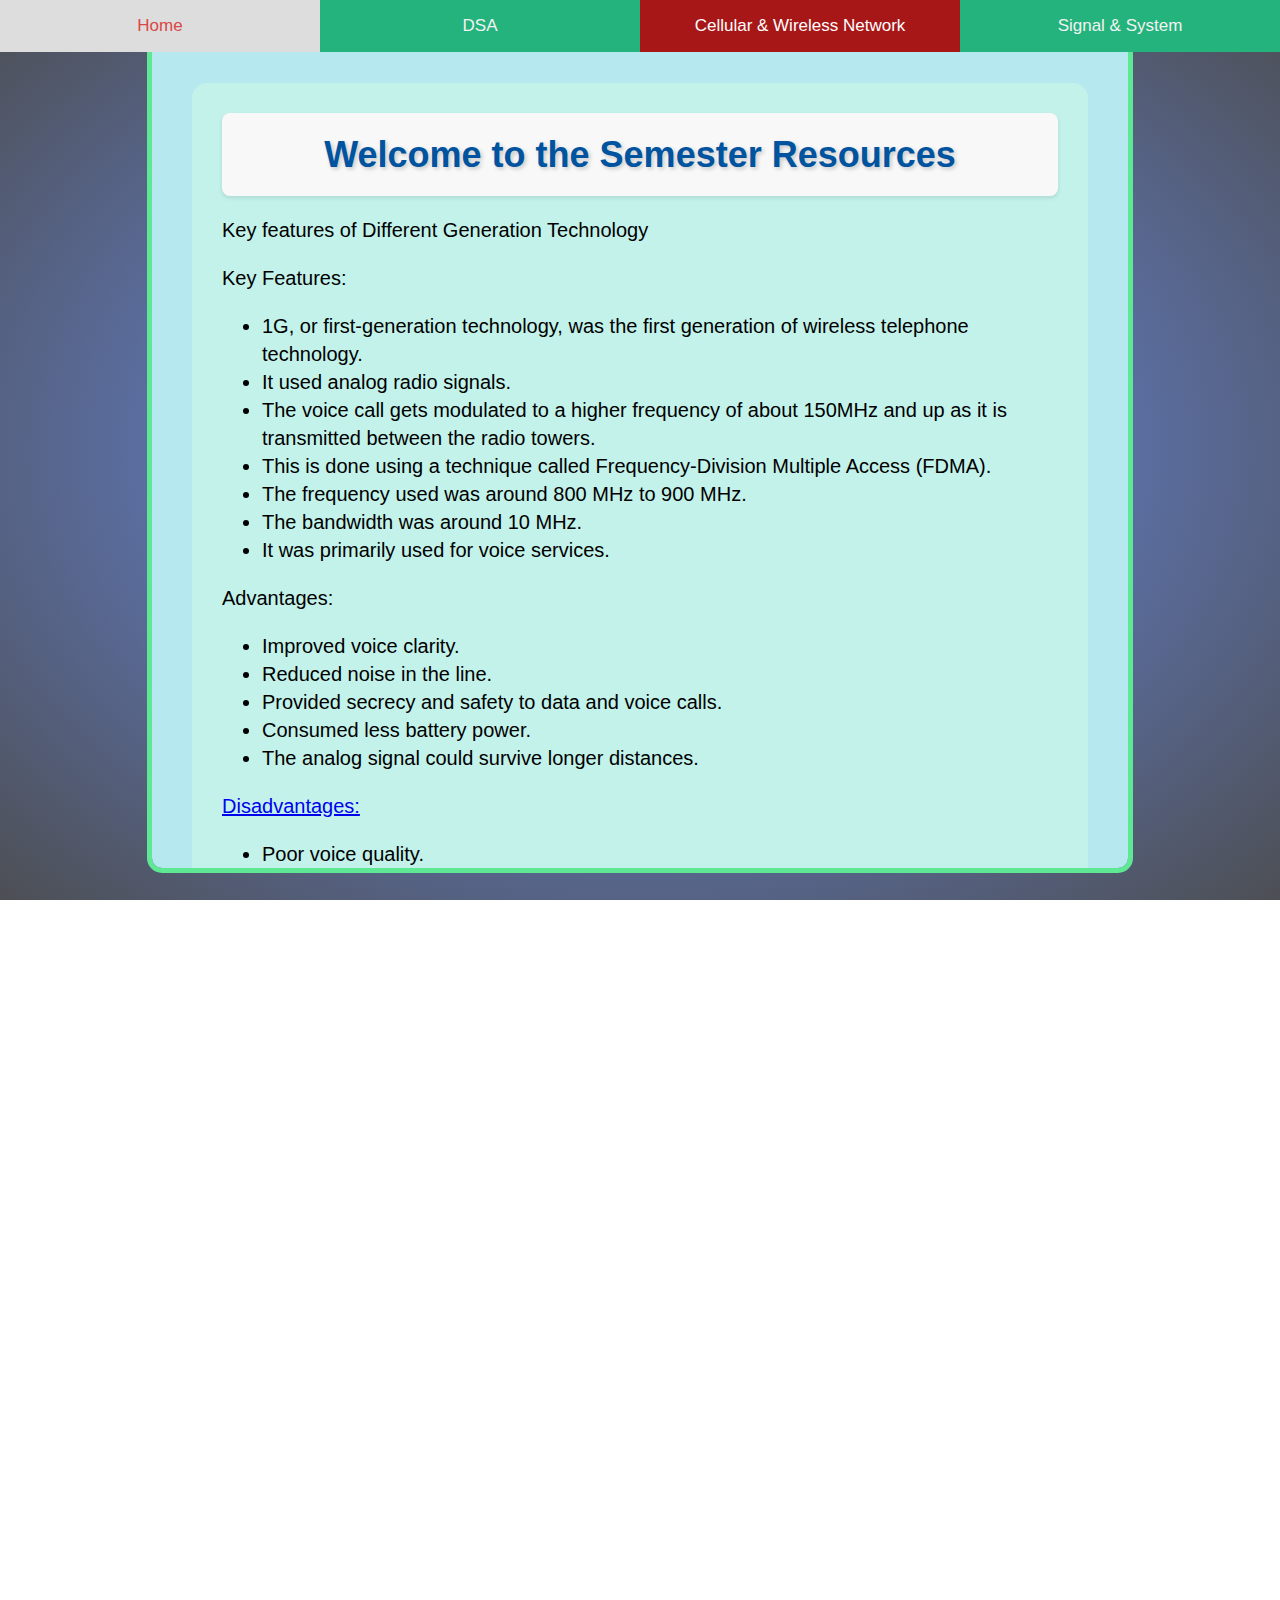
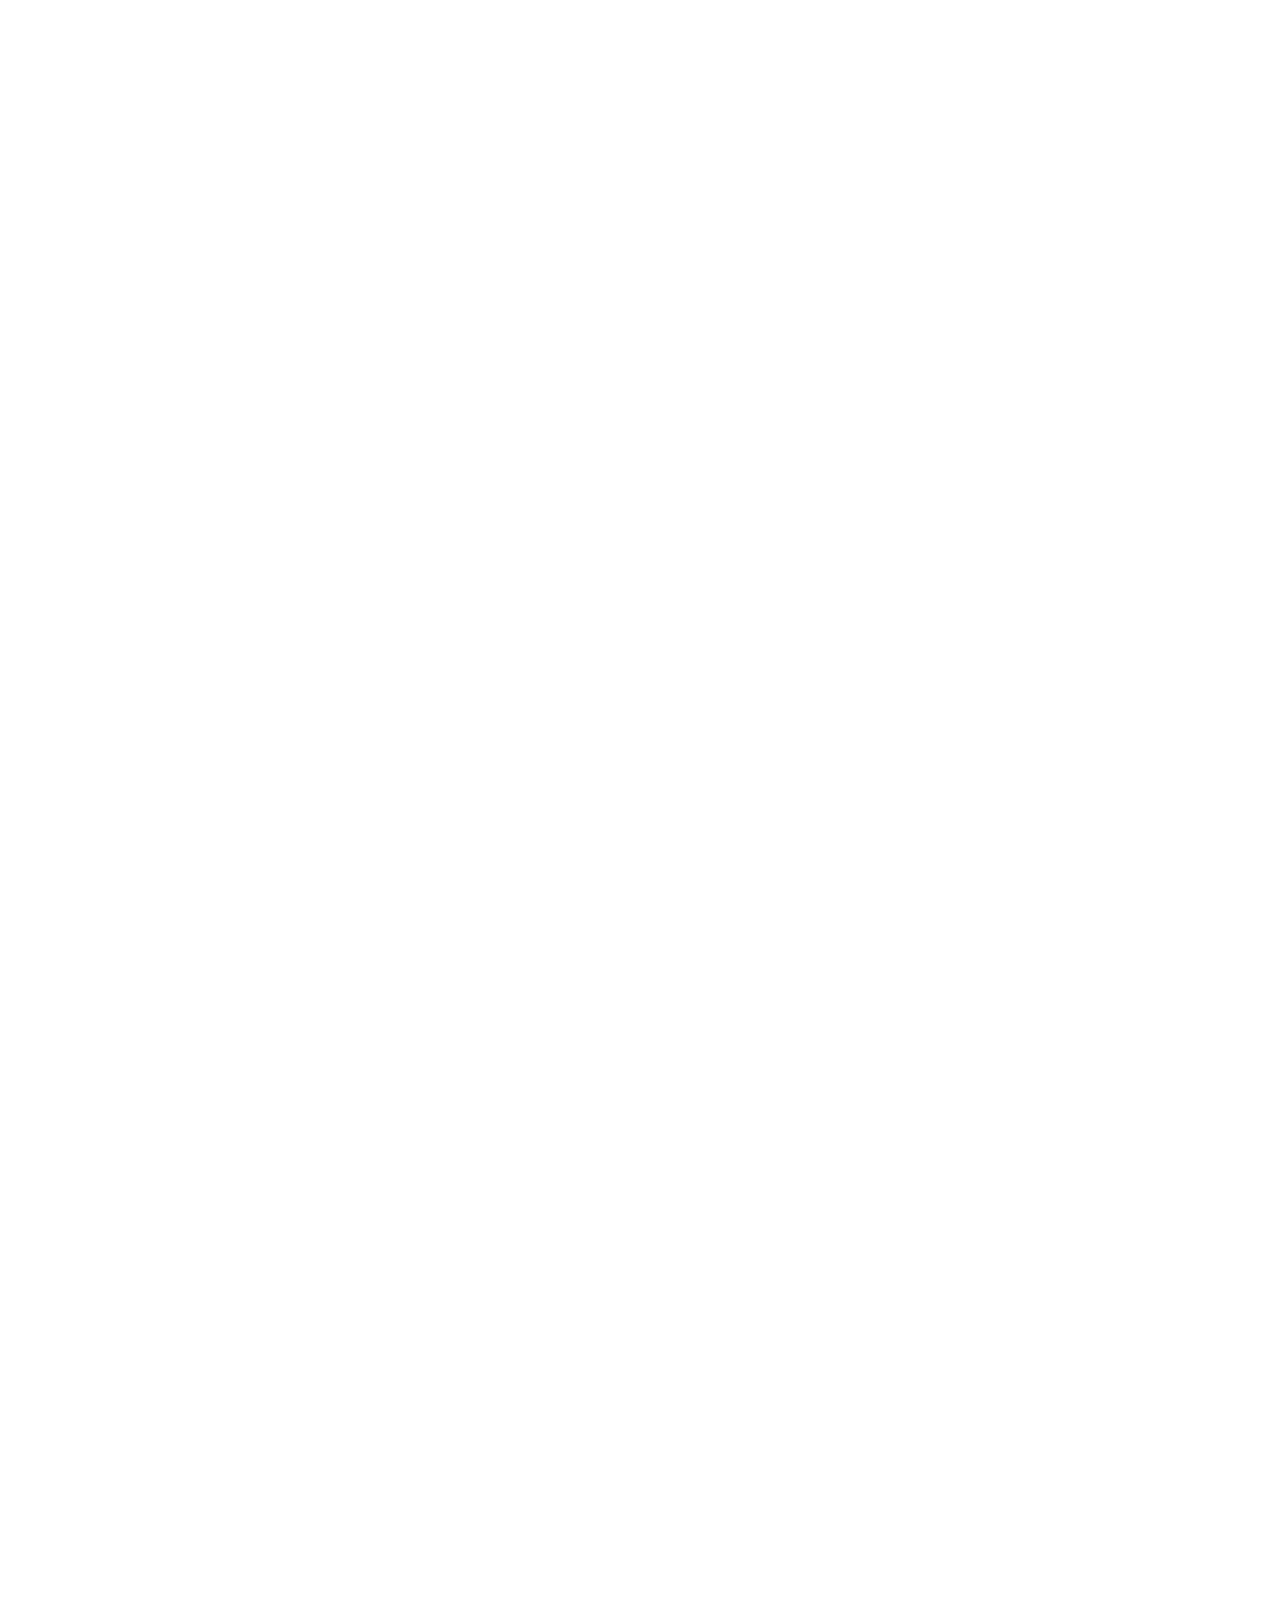
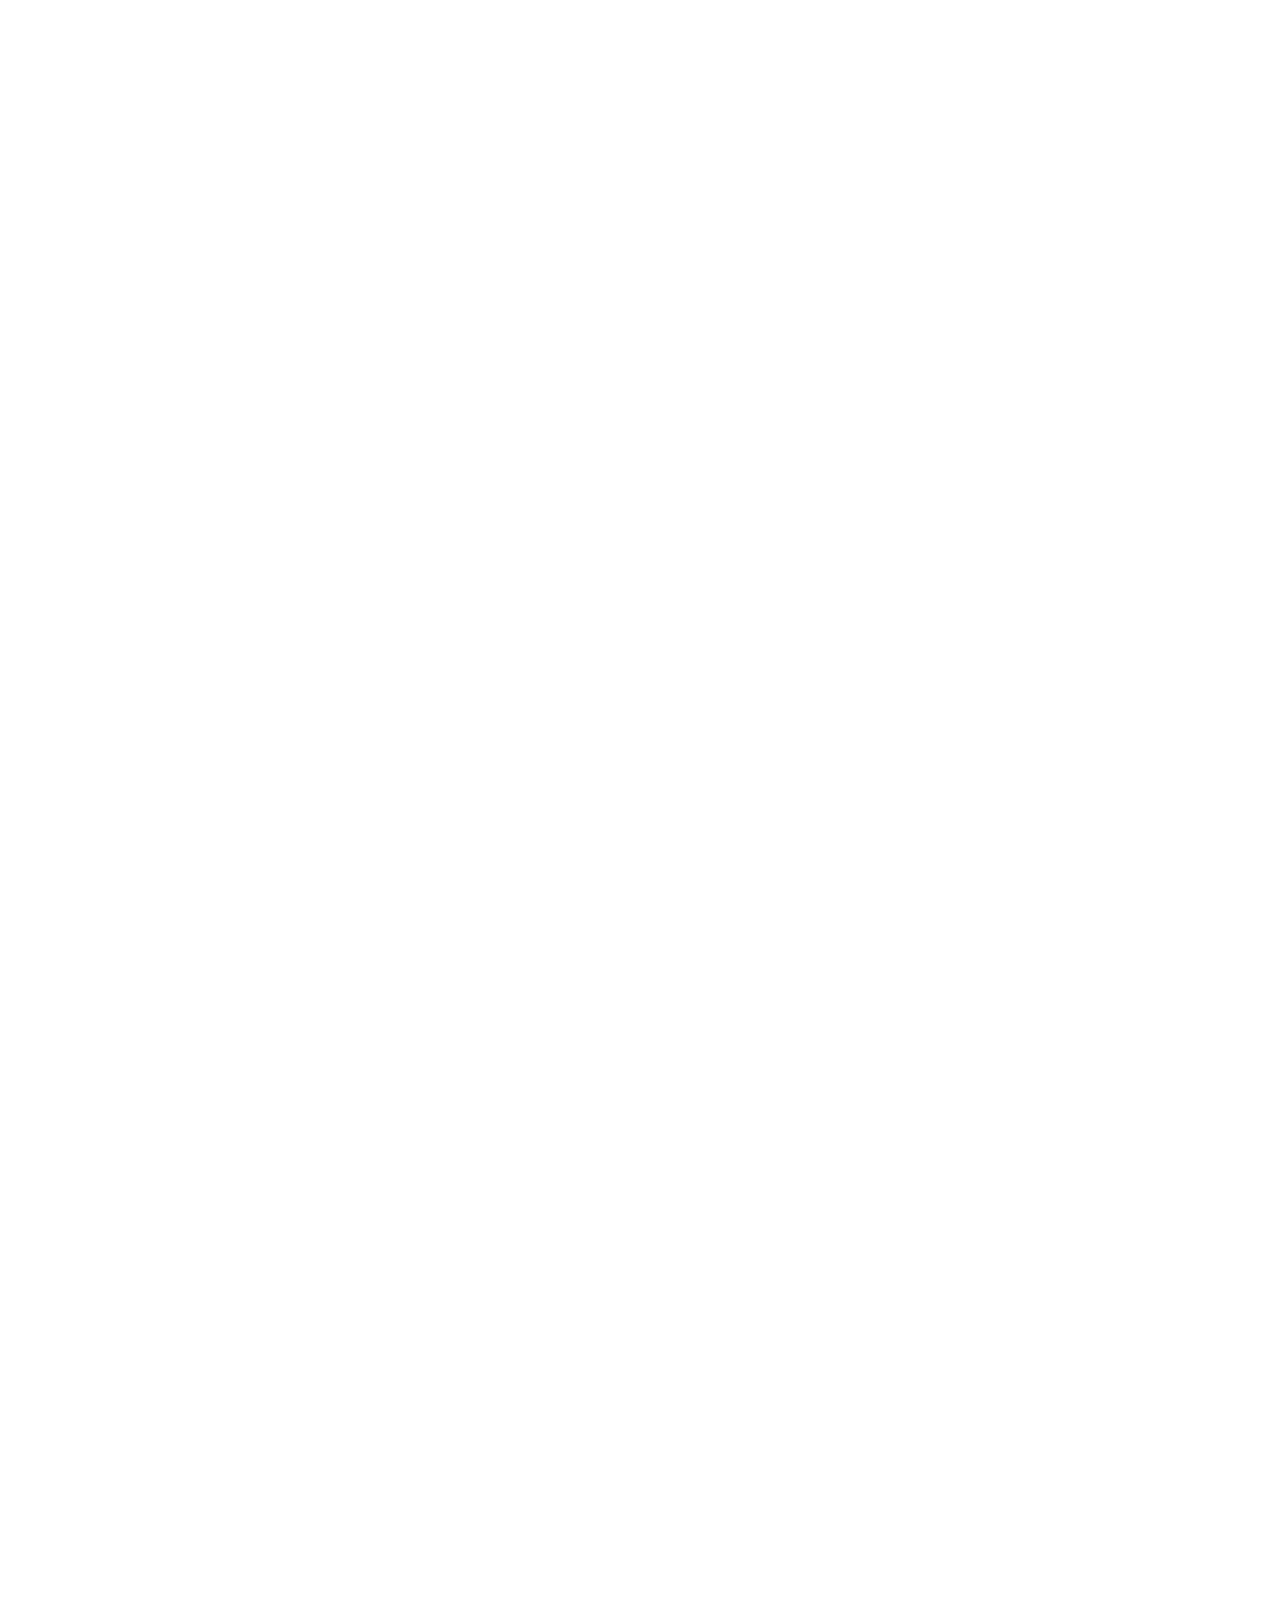
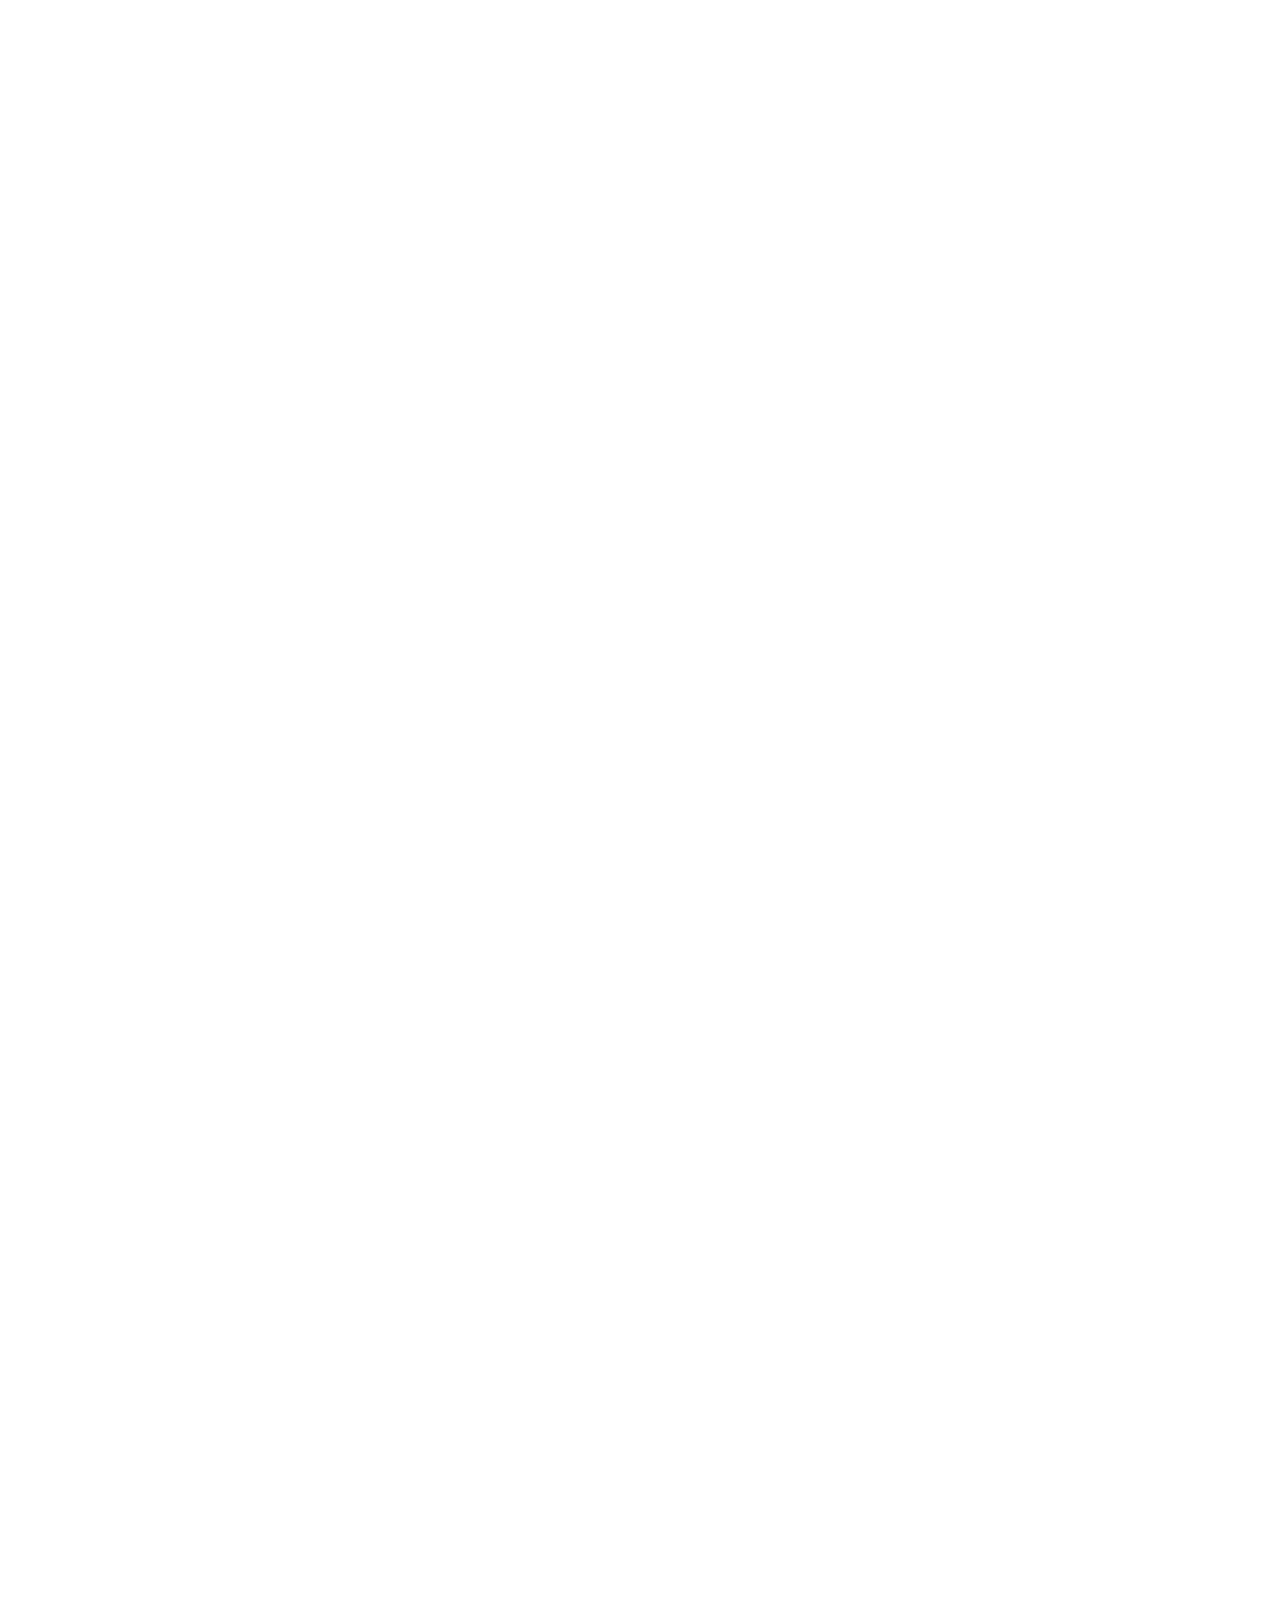
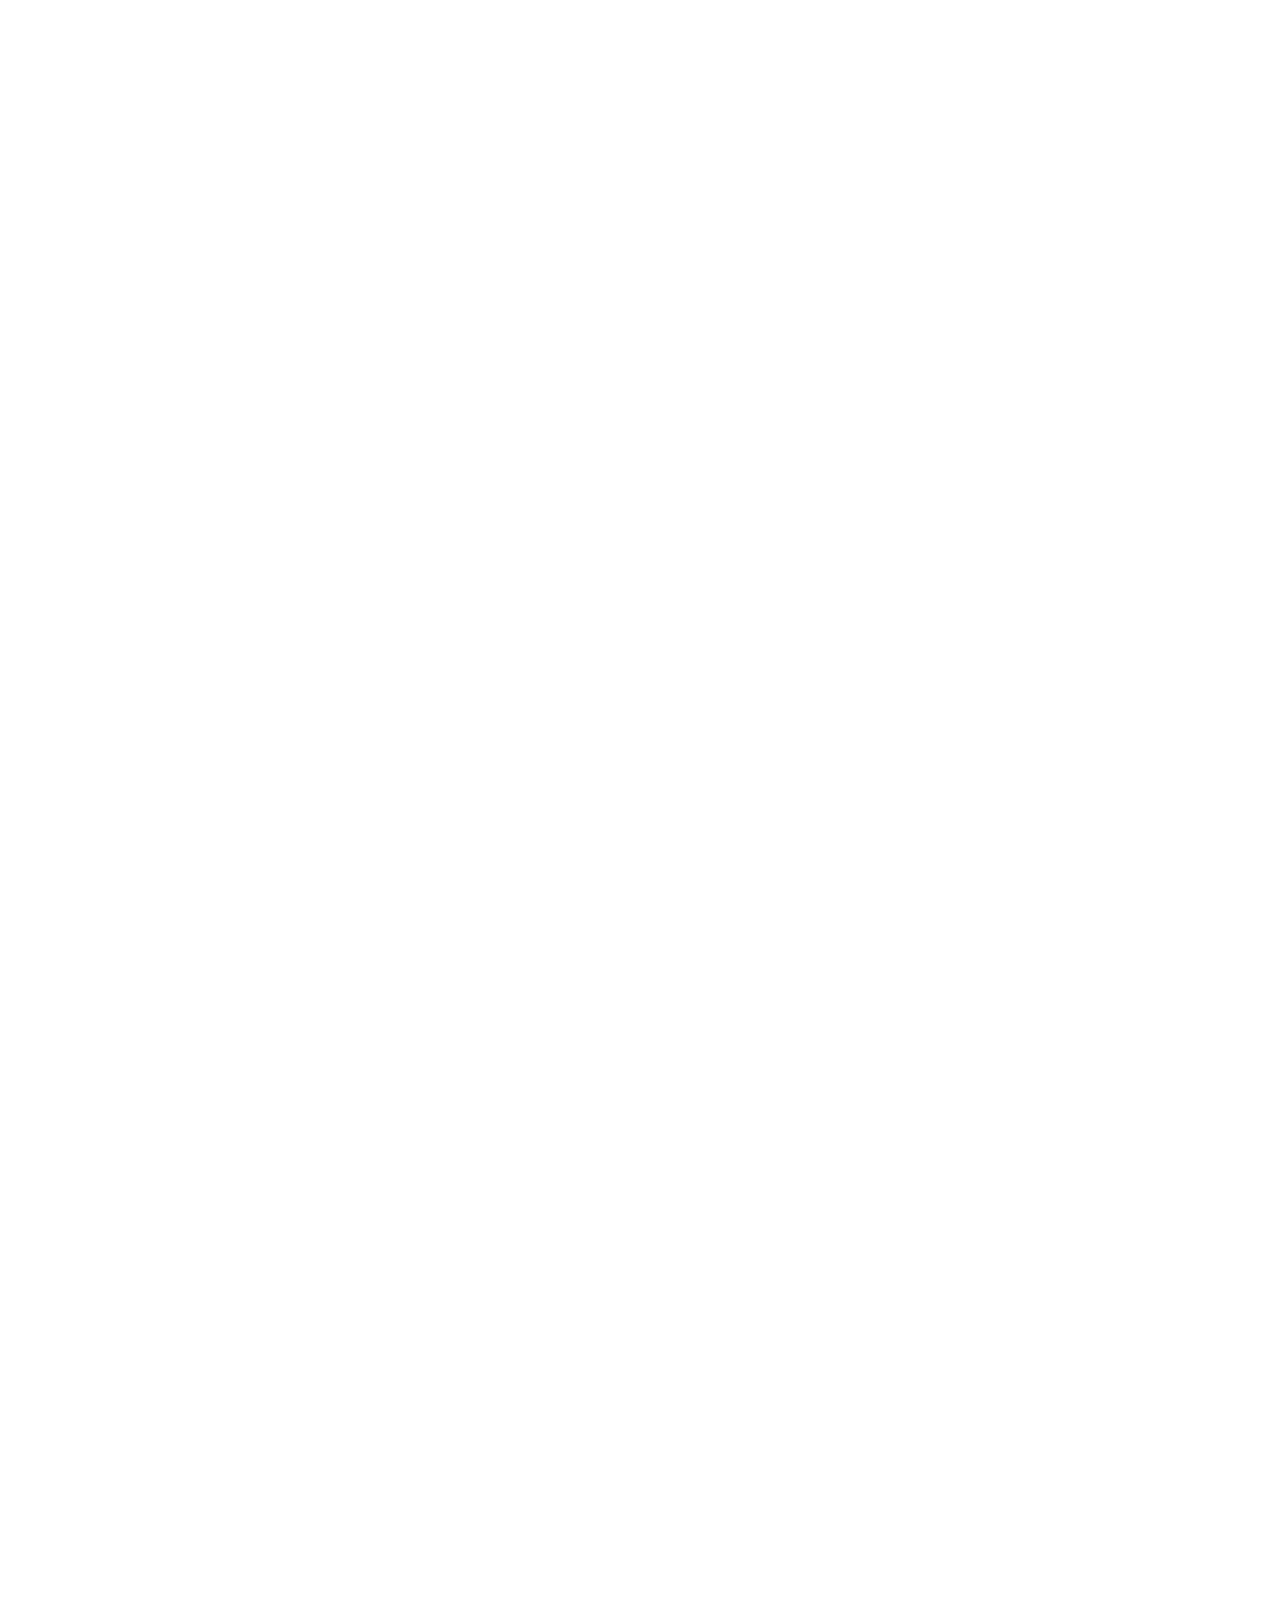
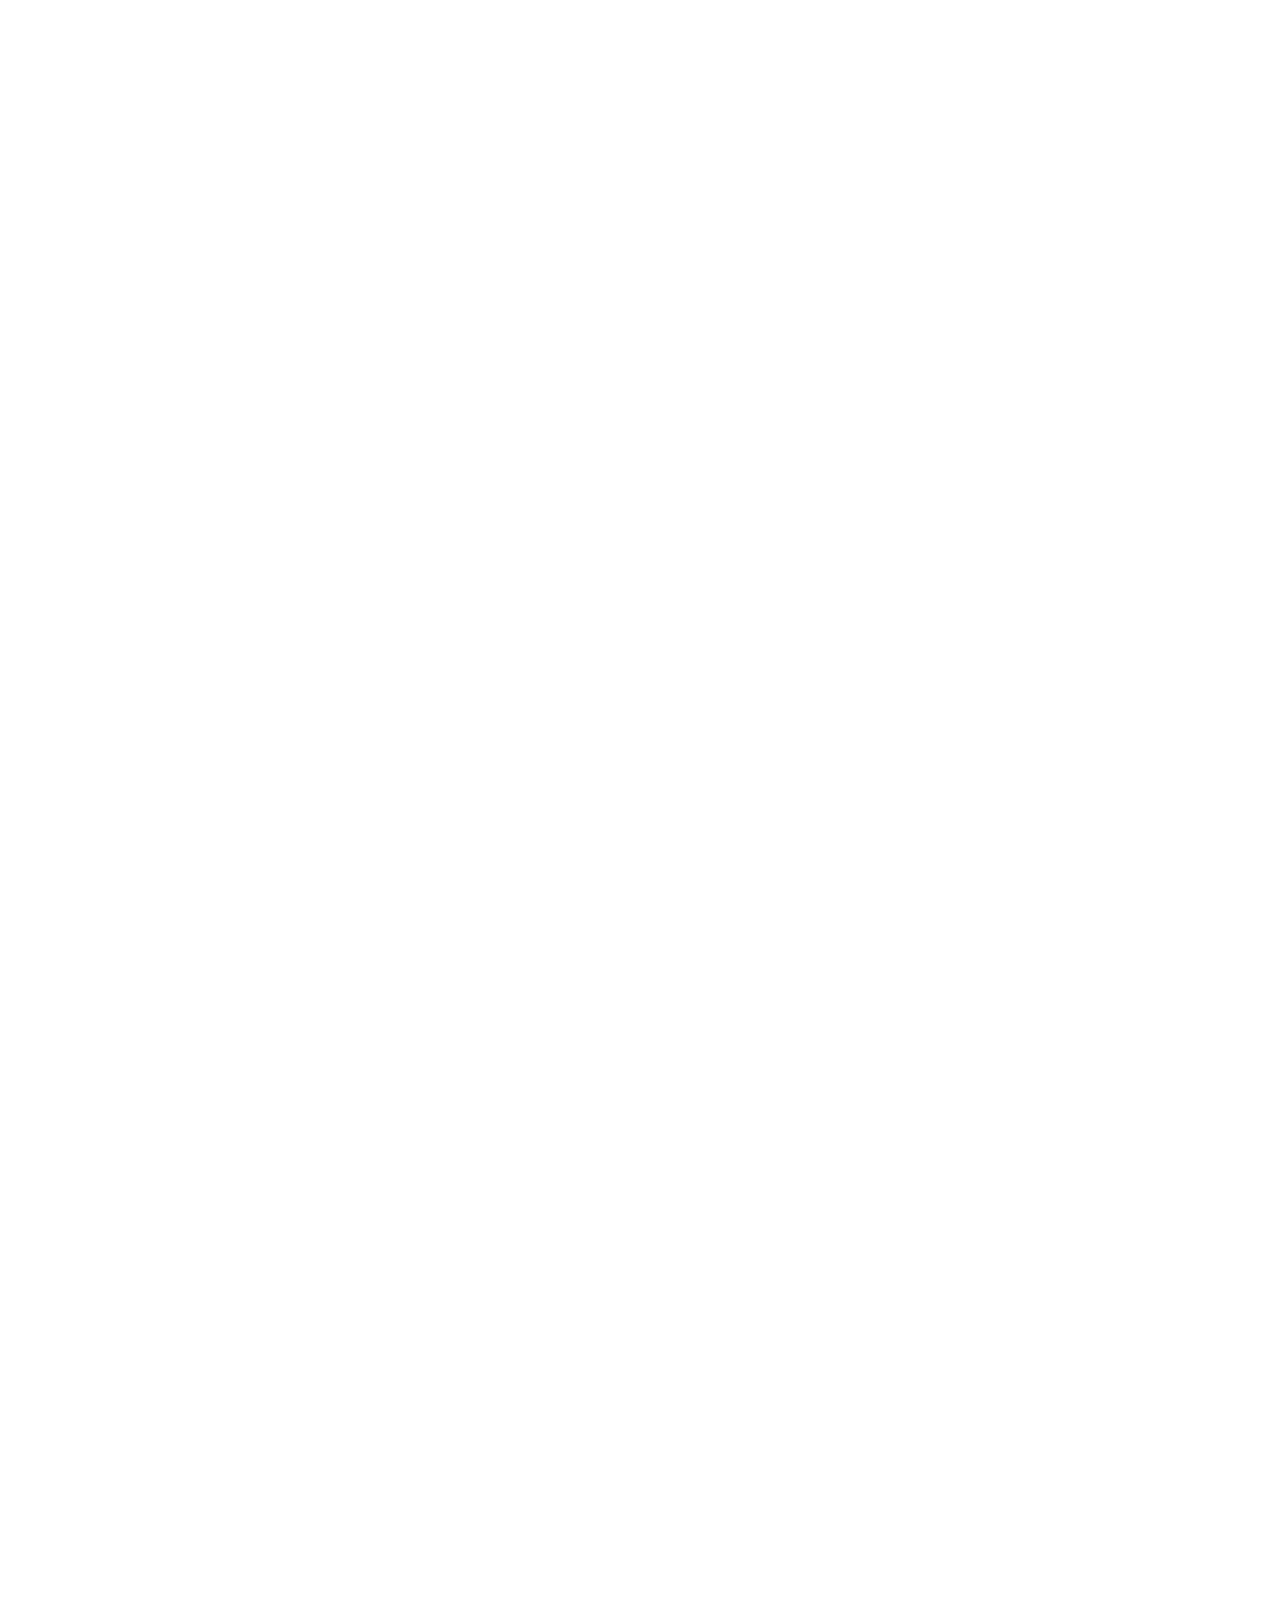
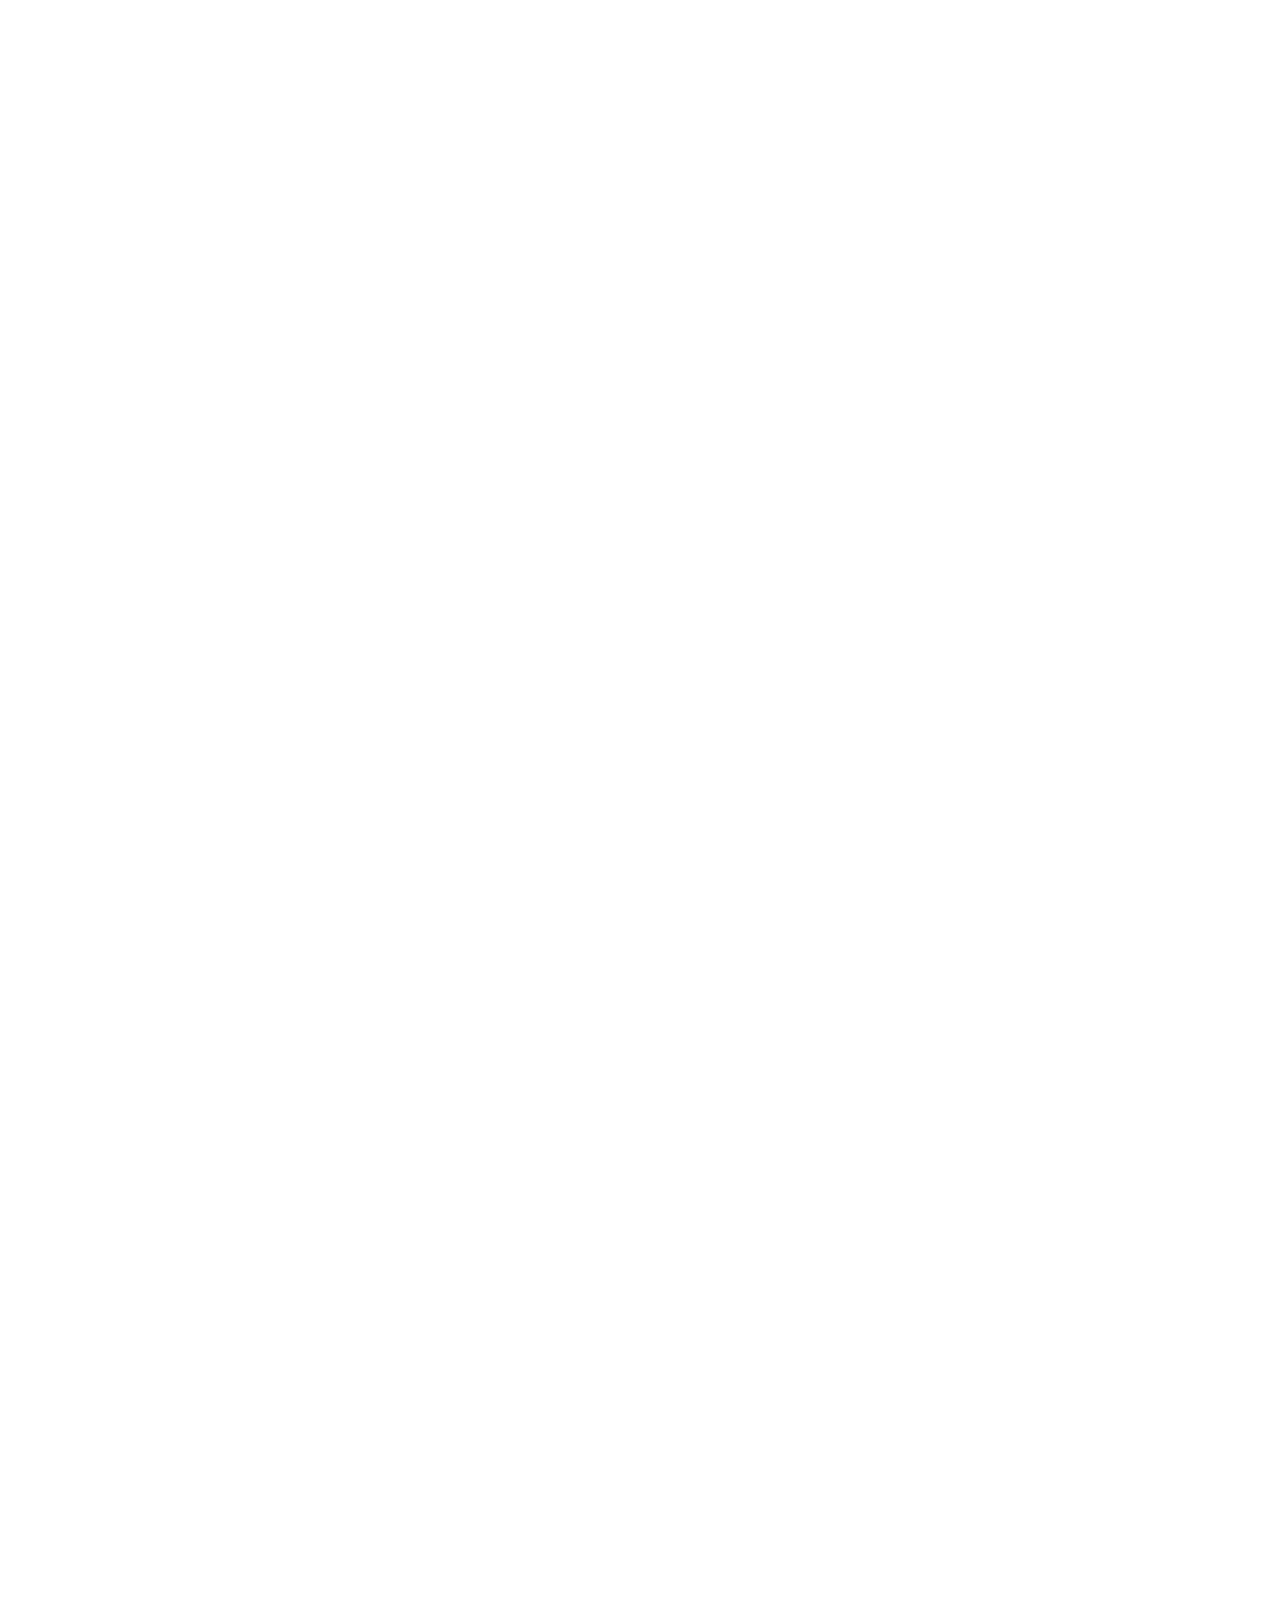
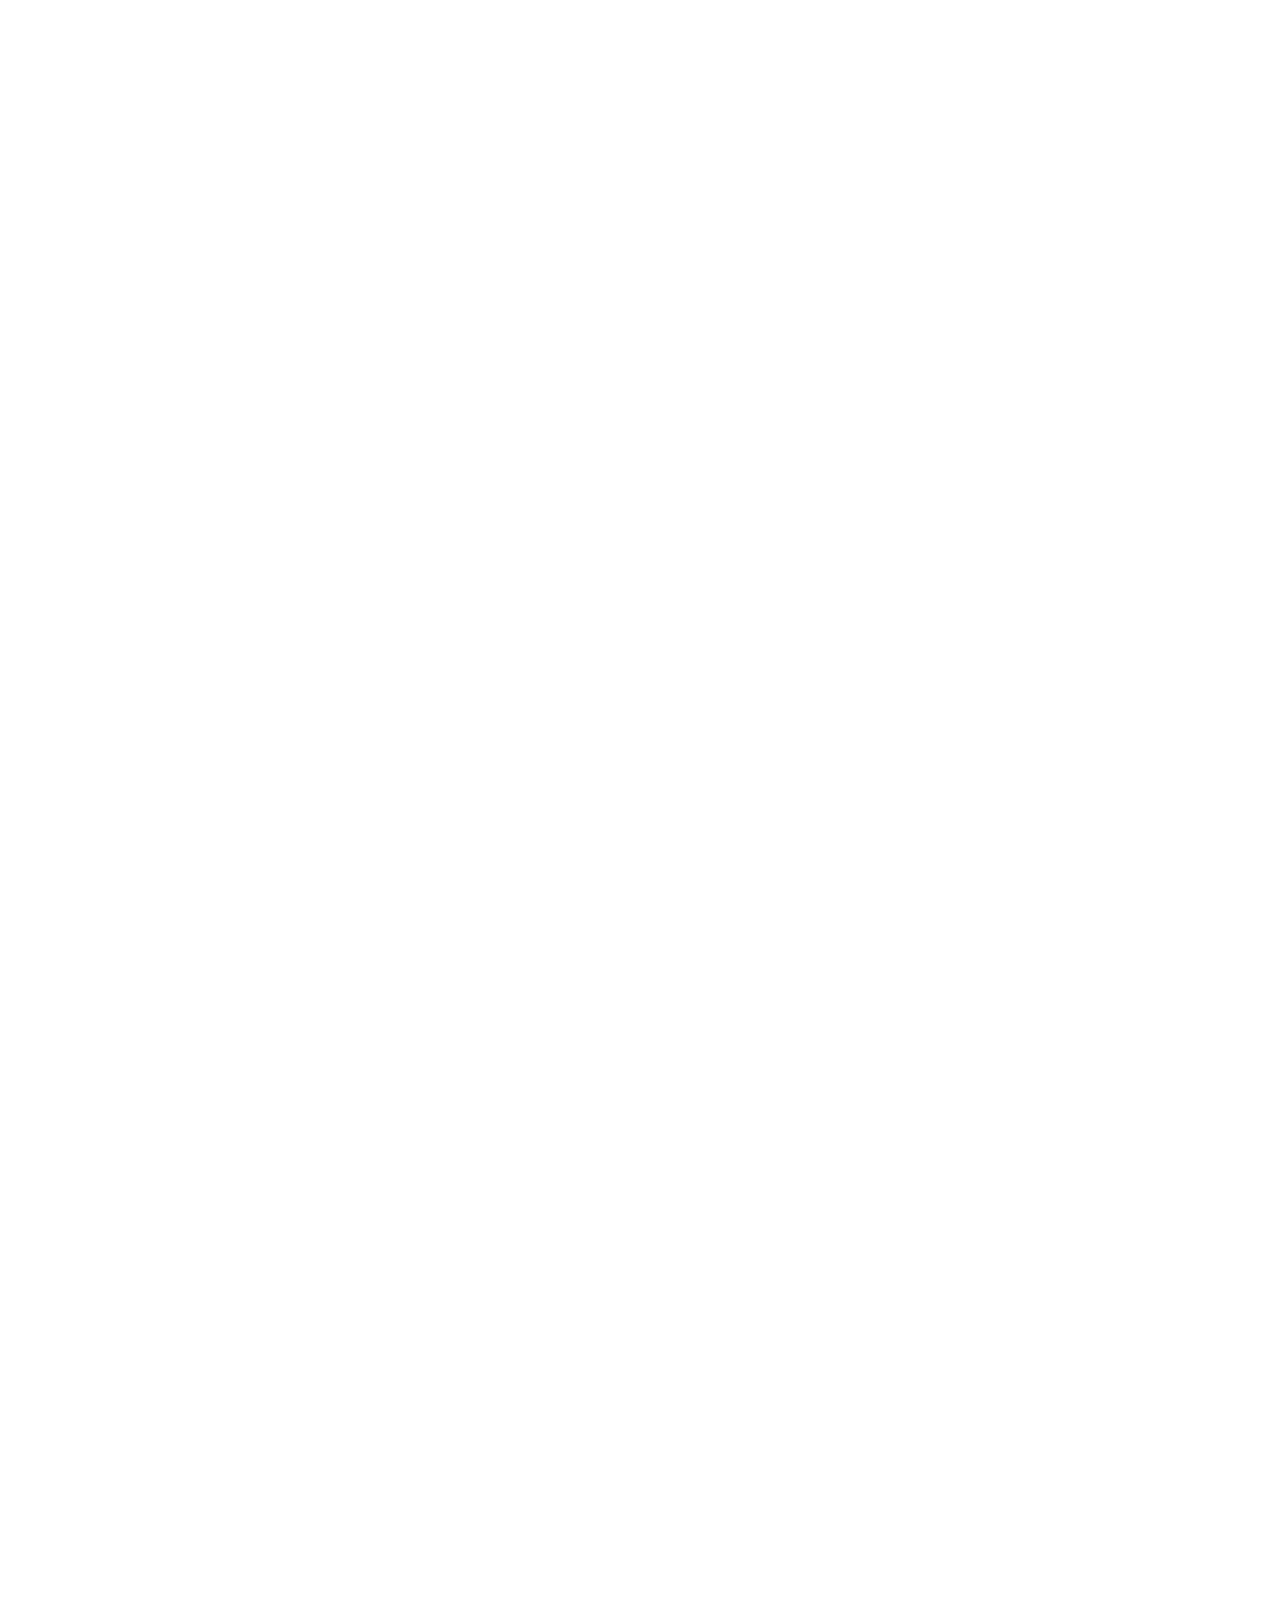
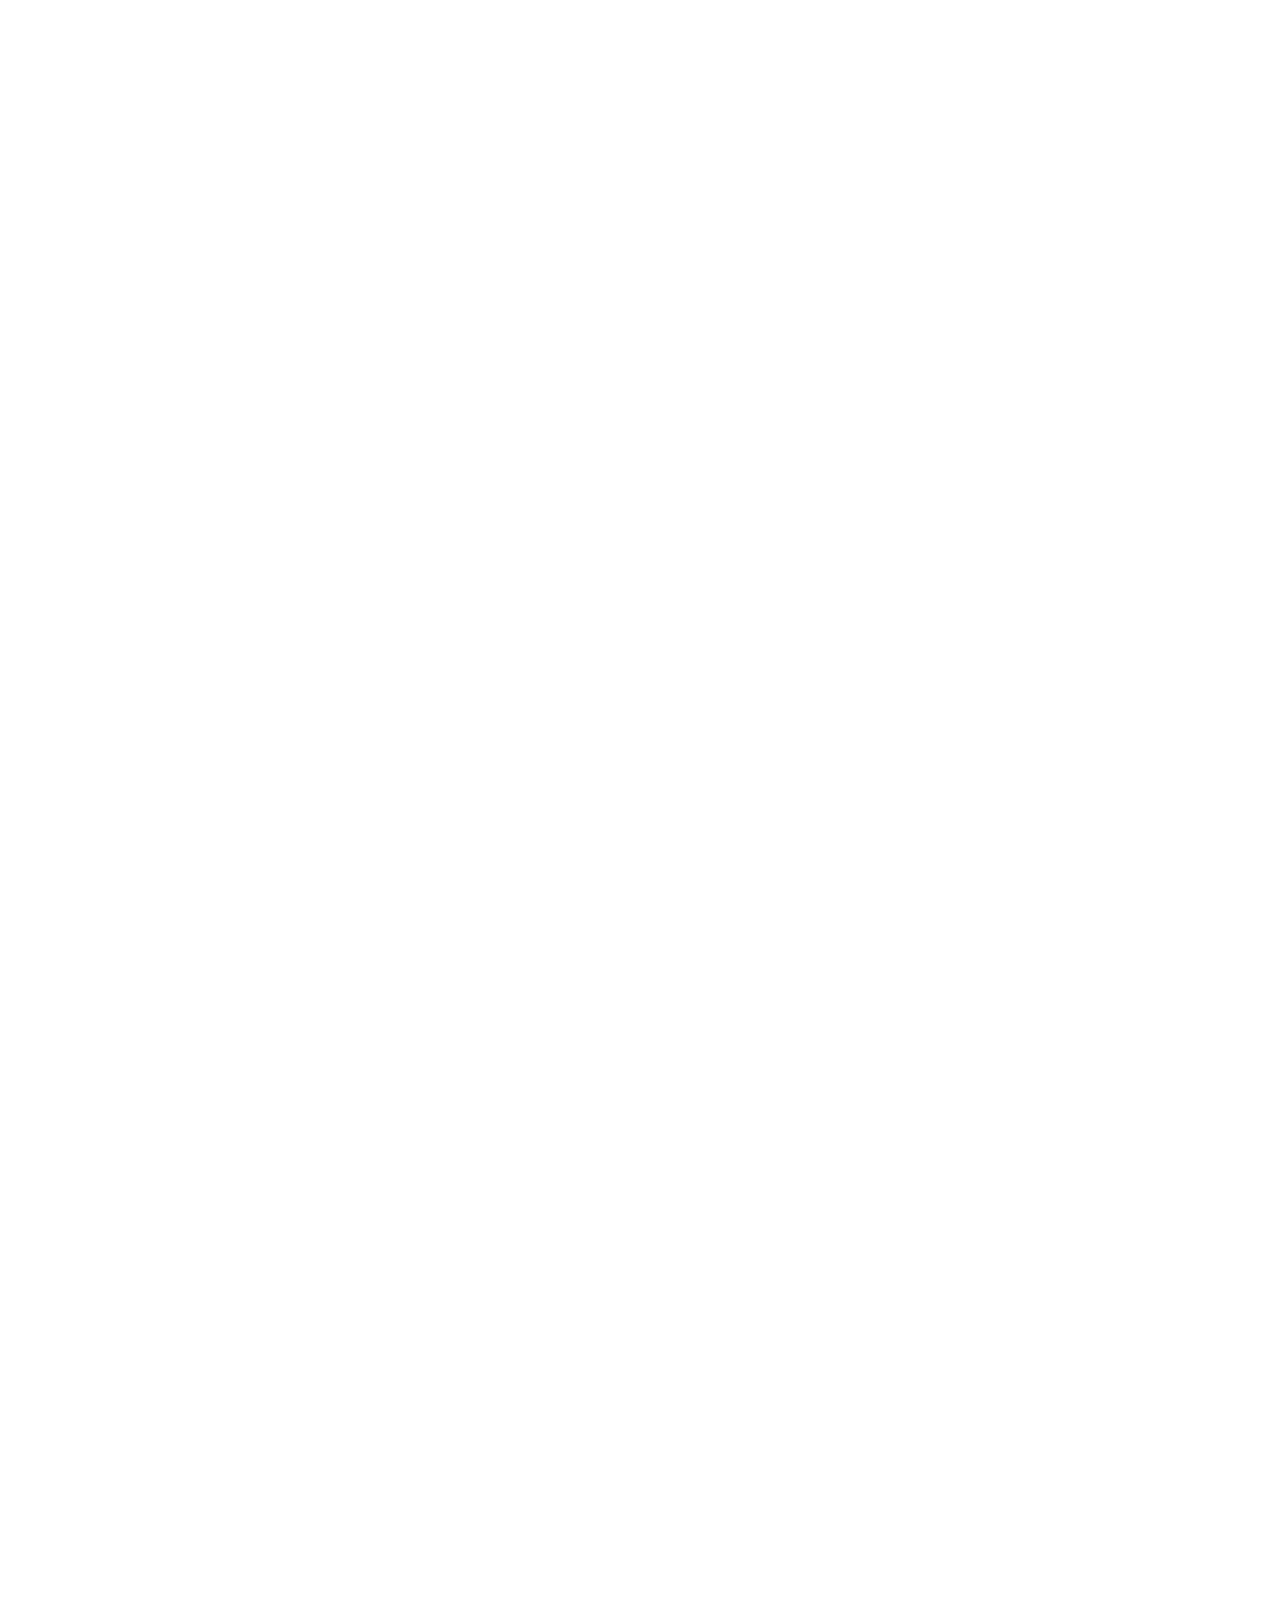
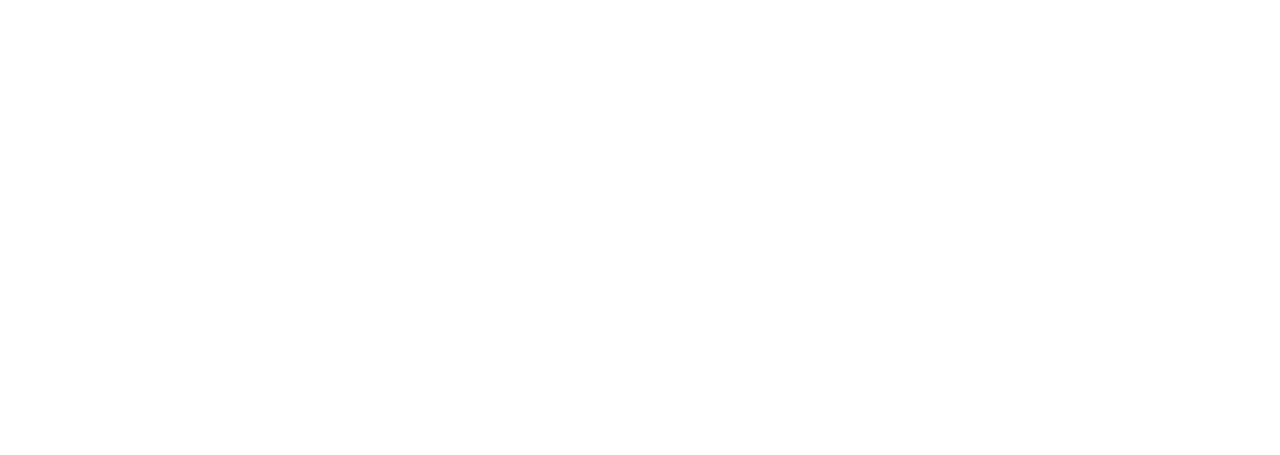
==== commit 08ca6dff: "Improved readability" ====
--- a/cellular.html
+++ b/cellular.html
@@ -19,16 +19,12 @@
     <a href="#signal">Signal &amp System</a>
   </div>
 
-  <div id="loading-screen">
-    <div id="loading-spinner"></div>
-</div>
 
   <div id="cellular">
     <h1>Welcome to the Semester Resources</h1>
     <h3>Key features of Different Generation Technology</h3>
-    <p><span data-contrast="auto">Cellular comm</span>&nbsp;</p>
-
-    <p><strong><span data-contrast="auto">Key Features:</span></strong>&nbsp;</p>
+
+    <h3><strong><span data-contrast="auto">Key Features:</span></strong>&nbsp;</h3>
     <ul>
         <li data-aria-posinset="1" data-aria-level="2"><span data-contrast="auto">1G, or first-generation technology, was the first generation of wireless telephone technology.</span>&nbsp;</li>
         <li data-aria-posinset="2" data-aria-level="2"><span data-contrast="auto">It used&nbsp;analog&nbsp;radio signals.</span>&nbsp;</li>
@@ -38,7 +34,7 @@
         <li data-aria-posinset="6" data-aria-level="2"><span data-contrast="auto">The bandwidth was around 10&nbsp;MHz.</span>&nbsp;</li>
         <li data-aria-posinset="7" data-aria-level="2"><span data-contrast="auto">It was primarily used for voice services.</span>&nbsp;</li>
     </ul>
-    <p><strong><span data-contrast="auto">Advantages:</span></strong>&nbsp;</p>
+    <h3><strong><span data-contrast="auto">Advantages:</span></strong>&nbsp;</h3>
     <ul>
         <li data-aria-posinset="1" data-aria-level="2"><span data-contrast="auto">Improved voice clarity.</span>&nbsp;</li>
         <li data-aria-posinset="2" data-aria-level="2"><span data-contrast="auto">Reduced noise in the line.</span>&nbsp;</li>
@@ -46,7 +42,7 @@
         <li data-aria-posinset="4" data-aria-level="2"><span data-contrast="auto">Consumed less battery power.</span>&nbsp;</li>
         <li data-aria-posinset="5" data-aria-level="2"><span data-contrast="auto">The&nbsp;analog&nbsp;signal could survive longer distances.</span>&nbsp;</li>
     </ul>
-    <p><a href="https://www.online-sciences.com/technology/1g-mobile-phones-features-uses-advantages-and-disadvantages/"><strong><span data-contrast="auto">Disadvantages:</span></strong></a>&nbsp;</p>
+    <h3><a href="https://www.online-sciences.com/technology/1g-mobile-phones-features-uses-advantages-and-disadvantages/"><strong><span data-contrast="auto">Disadvantages:</span></strong></a>&nbsp;</h3>
     <ul>
         <li data-aria-posinset="1" data-aria-level="2"><span data-contrast="auto">Poor voice quality.</span>&nbsp;</li>
         <li data-aria-posinset="2" data-aria-level="2"><span data-contrast="auto">Large phone size.</span>&nbsp;</li>
@@ -59,7 +55,7 @@
         <li data-aria-posinset="9" data-aria-level="2"><span data-contrast="auto">Poor security due to lack of encryption  Many different standards being used in different places  Only Few on the number of calls that could be made simultaneously</span>&nbsp;</li>
     </ul>
     <p><span data-contrast="auto">Sure, here are the key features, advantages, and disadvantages of the 2G network:</span>&nbsp;</p>
-    <p><a href="https://www.online-sciences.com/technology/2g-technology-uses-features-advantages-and-disadvantages/"><strong><span data-contrast="auto">Key Features:</span></strong></a>&nbsp;</p>
+    <h3><a href="https://www.online-sciences.com/technology/2g-technology-uses-features-advantages-and-disadvantages/"><strong><span data-contrast="auto">Key Features:</span></strong></a>&nbsp;</h3>
     <ul>
         <li data-aria-posinset="1" data-aria-level="2"><span data-contrast="auto">2G, or second-generation technology, was based on the technology known as the Global System for Mobile Communication (GSM).</span>&nbsp;</li>
         <li data-aria-posinset="2" data-aria-level="2"><span data-contrast="auto">It used digital signals instead of&nbsp;analog.</span>&nbsp;</li>
@@ -70,7 +66,7 @@
         <li data-aria-posinset="7" data-aria-level="2"><span data-contrast="auto">It introduced data services for mobile, starting with SMS text messages.</span>&nbsp;</li>
         <li data-aria-posinset="8" data-aria-level="2"><span data-contrast="auto">2G technologies are either Time Division Multiple Access (TDMA) or Code Division Multiple Access (CDMA).</span>&nbsp;</li>
     </ul>
-    <p><a href="https://www.online-sciences.com/technology/2g-technology-uses-features-advantages-and-disadvantages/"><strong><span data-contrast="auto">Advantages</span></strong></a><a href="https://www.online-sciences.com/technology/2g-technology-uses-features-advantages-and-disadvantages/"><strong><span data-contrast="auto"></span></strong></a><a href="https://www.baeldung.com/cs/mobile-networking-generations"><strong><span data-contrast="auto"></span></strong></a><a href="https://www.teracomsystems.com/blog/cellular-networks-2g-3g-and-4g-lte-pros-and-cons/"><strong><span data-contrast="auto"></span></strong></a><strong><span data-contrast="auto">:</span></strong>&nbsp;</p>
+    <h3><span data-contrast="auto">Advantages</span>&nbsp;</h3>
     <ul>
         <li data-aria-posinset="1" data-aria-level="2"><span data-contrast="auto">Improved voice quality and data transfer rates of up to 64 kbps.</span>&nbsp;</li>
         <li data-aria-posinset="2" data-aria-level="2"><span data-contrast="auto">Introduced international roaming and offered better network coverage than 1G.</span>&nbsp;</li>
@@ -78,7 +74,7 @@
         <li data-aria-posinset="4" data-aria-level="2"><span data-contrast="auto">More efficient on the spectrum, allowing for far greater mobile phone penetration levels.</span>&nbsp;</li>
         <li data-aria-posinset="5" data-aria-level="2"><span data-contrast="auto">Lower-powered radio signals require less battery power, so the phones last longer between charges.</span>&nbsp;</li>
     </ul>
-    <p><a href="https://www.online-sciences.com/technology/2g-technology-uses-features-advantages-and-disadvantages/"><strong><span data-contrast="auto">Disadvantages</span></strong></a>&nbsp;</p>
+    <h3><strong><span data-contrast="auto">Disadvantages</span></strong>&nbsp;</h3>
     <ul>
         <li data-aria-posinset="1" data-aria-level="2"><span data-contrast="auto">Unable to handle complex data such as videos.</span>&nbsp;</li>
         <li data-aria-posinset="2" data-aria-level="2"><span data-contrast="auto">Required strong digital signals. If digital signals were weak, there would be no network coverage in that specific area.</span>&nbsp;</li>
@@ -93,12 +89,12 @@
         <li data-aria-posinset="2" data-aria-level="2"><a href="https://www.verizon.com/about/our-company/5g/difference-between-3g-4g-5g"><em><span data-contrast="auto">Bandwidth</span></em><span data-contrast="auto">: The bandwidth of 3G networks ranges from around 200 Kbps to 2 Mbps</span></a><a href="https://www.uctel.co.uk/blog/whats-the-difference-between-3g-4g-and-5g"><span data-contrast="auto"><span data-fontsize="14">2</span></span></a><span data-contrast="auto"><span data-fontsize="14">.</span></span>&nbsp;</li>
         <li data-aria-posinset="3" data-aria-level="2"><span data-contrast="auto">No proper backward compatibility Need to replace most broadcast towers No formal definition &ndash; carriers used their own technologies to implement 3G network Expensive Construction and maintenance</span>&nbsp;</li>
     </ul>
-    <p><strong><span data-contrast="auto">4G Network</span></strong>&nbsp;</p>
+    <h3><strong><span data-contrast="auto">4G Network</span></strong>&nbsp;</h3>
     <ul>
         <li data-aria-posinset="1" data-aria-level="2"><a href="https://www.verizon.com/about/our-company/5g/difference-between-3g-4g-5g"><em><span data-contrast="auto">Speed</span></em><span data-contrast="auto">: 4G networks can reach network speeds of 150 Mbps</span></a><a href="https://www.verizon.com/about/our-company/5g/difference-between-3g-4g-5g"><span data-contrast="auto"><span data-fontsize="14">1</span></span></a><a href="https://www.verizon.com/about/our-company/5g/difference-between-3g-4g-5g"><span data-contrast="auto"><span data-fontsize="14">1</span></span><span data-contrast="auto"><span data-fontsize="14">.</span></span></a>&nbsp;</li>
         <li data-aria-posinset="2" data-aria-level="2"><a href="https://www.verizon.com/about/our-company/5g/difference-between-3g-4g-5g"><em><span data-contrast="auto">Bandwidth</span></em><span data-contrast="auto">: The 20 MHz bandwidth sector has a peak capacity of 400 Mbps</span></a><a href="https://www.verizon.com/about/our-company/5g/difference-between-3g-4g-5g"><span data-contrast="auto"><span data-fontsize="14">1</span></span></a><span data-contrast="auto"><span data-fontsize="14">.</span></span>&nbsp;</li>
     </ul>
-    <p><strong><span data-contrast="auto">5G Network</span></strong>&nbsp;</p>
+    <h3><strong><span data-contrast="auto">5G Network</span></strong>&nbsp;</h3>
     <ul>
         <li data-aria-posinset="1" data-aria-level="2"><em><span data-contrast="auto">Speed</span></em><span data-contrast="auto">: 5G networks are set to be faster than all its predecessors.&nbsp;</span><a href="https://www.whistleout.com/CellPhones/Guides/5g-vs-4g-vs-3g"><span data-contrast="auto">The theoretical maximum speed of 5G is 20 Gbps</span></a><a href="https://www.whistleout.com/CellPhones/Guides/5g-vs-4g-vs-3g"><span data-contrast="auto">3</span></a><span data-contrast="auto">.</span>&nbsp;</li>
         <li data-aria-posinset="2" data-aria-level="2"><a href="https://www.verizon.com/about/our-company/5g/difference-between-3g-4g-5g"><em><span data-contrast="auto">Bandwidth</span></em><span data-contrast="auto">: 5G should be able to support many more devices of the future, in addition to the network demands of connected vehicles and other devices in the Internet of Things</span></a><a href="https://www.verizon.com/about/our-company/5g/difference-between-3g-4g-5g"><span data-contrast="auto"><span data-fontsize="14">1</span></span></a><span data-contrast="auto"><span data-fontsize="14">.</span></span>&nbsp;</li>
@@ -140,17 +136,17 @@
         <li><span data-contrast="auto"> Local interference only: Having long distances between sender and receiver results in even more interference problems. With small cells, mobile stations and base stations only have to deal with &lsquo;local&rsquo; interference.&nbsp;</span></li>
         <li><span data-contrast="auto"> Robustness: Cellular systems are decentralized and so, more robust against the failure of single components. If one antenna fails, this only influences communication within a small area.&nbsp;</span></li>
     </ul>
-    <p><span data-contrast="auto"><strong>Small cells also have some disadvantages:</strong>&nbsp;</span>&nbsp;</p>
+    <h3><span data-contrast="auto"><strong>Small cells also have some disadvantages:</strong>&nbsp;</span>&nbsp;</h3>
     <ul>
         <li><span data-contrast="auto"> Infrastructure needed: Cellular systems need a complex infrastructure to connect all base stations. This includes many antennas, switches for call forwarding, location registers to find a mobile station etc, which makes the whole system quite expensive&nbsp;</span></li>
         <li><span data-contrast="auto"> Handover needed: The mobile station has to perform a handover when changing from one cell to another. Depending on the cell size and the speed of movement, this can happen quite often.&nbsp;</span></li>
         <li><span data-contrast="auto"> Frequency planning: To avoid interference between transmitters using the same frequencies, frequencies have to be distributed carefully. On the one hand, interference should be avoided, on the other, only a limited number of frequencies is available.</span></li>
     </ul>
-    <p><span data-contrast="auto"><strong>Frequency Reuse:</strong></span>&nbsp;</p>
+    <h3><span data-contrast="auto"><strong>Frequency Reuse:</strong></span>&nbsp;</h3>
     <ul>
         <li data-aria-posinset="1" data-aria-level="2"><span data-contrast="auto">Frequency reuse is a technique used in wireless communication that allows the same frequency band to be used in different geographical areas, known as cells1. This is done as long as these cells are sufficiently far apart to prevent interference.</span>&nbsp;</li>
     </ul>
-    <p><span data-contrast="auto">Key points about frequency reuse:</span>&nbsp;</p>
+    <h3><span data-contrast="auto">Key points about frequency reuse:</span>&nbsp;</h3>
     <ul>
         <li data-aria-posinset="1" data-aria-level="2"><span data-contrast="auto">Each cellular base station is allocated a group of radio channels or frequency sub-bands to be used within a small geographic area known as a cell2.</span>&nbsp;</li>
         <li data-aria-posinset="2" data-aria-level="2"><span data-contrast="auto">The process of selecting and allocating the frequency sub-bands for all of the cellular base stations within a system is called frequency reuse or frequency planning2.</span>&nbsp;</li>
@@ -169,7 +165,7 @@
         <li data-aria-posinset="4" data-aria-level="2"><strong><span data-contrast="auto">Frequency hopping</span></strong><span data-contrast="auto">: This method uses a technique of changing the carrier frequency of the signal in a pseudorandom sequence, known as a hopping pattern. This reduces the effect of interference and fading, and allows more users to share the same spectrum. However, this also requires synchronization and coordination among the users and the base station, and introduces some delay and overhead.</span>&nbsp;</li>
         <li data-aria-posinset="5" data-aria-level="2"><strong><span data-contrast="auto">Spread spectrum</span></strong><span data-contrast="auto">: This method uses a technique of spreading the signal over a wide bandwidth, using a code that is unique to each user. This increases the resistance to interference and jamming, and allows more users to share the same spectrum. However, this also requires complex signal processing and synchronization, and reduces the data rate per user.</span>&nbsp;</li>
     </ul>
-    <h2><span data-contrast="auto">Terms:</span>&nbsp;</h2>
+    <h3><span data-contrast="auto">Terms:</span>&nbsp;</h3>
     <p><span data-contrast="auto">In cellular networks, a cell is a geographic area covered by a base station that provides wireless service to mobile devices.&nbsp;</span>&nbsp;</p>
     <p><span data-contrast="auto">A cluster is a group of cells that use the same set of frequencies to avoid interference.</span>&nbsp;</p>
     <p><span data-contrast="auto">&nbsp;A guard channel is a channel that is reserved for handoff calls to reduce the probability of dropping an ongoing call when a mobile device moves from one cell to another.</span>&nbsp;</p>
@@ -194,7 +190,7 @@
         <li data-aria-posinset="2" data-aria-level="1"><strong><span data-contrast="auto">Queuing of Handoff Requests</span></strong><span data-contrast="auto">: This method decreases the probability of forced termination of a call due to lack of available channels. There&rsquo;s a trade-off between the decrease in probability of forced termination and total carried traffic. Queuing is possible because there&rsquo;s a finite time interval between when the received signal level drops below the handoff threshold and when the call is terminated due to insufficient signal level. The delay time and size of the queue are determined from the traffic pattern of the particular service area. However, queuing does not guarantee zero probability of forced termination, as large delays can cause the received signal level to drop below the minimum required level to maintain communication, leading to forced termination.</span>&nbsp;</li>
     </ol>
     <p><span data-contrast="auto">These strategies aim to ensure smooth transitions during handoffs and minimize disruptions in communication.</span>&nbsp;</p>
-    <p><span data-contrast="auto">Practical Handoff Consideration</span>&nbsp;</p>
+    <h3><span data-contrast="auto">Practical Handoff Consideration</span>&nbsp;</h3>
     <p><span data-contrast="auto">In cellular networks, practical considerations for handoffs involve addressing challenges that arise due to varying mobile velocities. High-speed vehicles might require frequent handoffs as they pass through cell coverage regions quickly, while pedestrian users might not need a handoff during a call. The addition of microcells for capacity can burden the Mobile Switching Center (MSC) if high-speed users are constantly being passed between these small cells.</span>&nbsp;</p>
     <p><span data-contrast="auto">To handle the simultaneous traffic of high-speed and low-speed users while minimizing MSC intervention, several schemes have been devised. One such scheme is the umbrella cell approach. This technique involves using different antenna heights and power levels to provide &ldquo;large&rdquo; and &ldquo;small&rdquo; cells co-located at a single location. This approach ensures that the number of handoffs is minimized for high-speed users and provides additional microcell channels for pedestrian users.</span>&nbsp;</p>
     <p><span data-contrast="auto">Another practical limitation is the difficulty in obtaining new cell sites, especially in urban areas due to zoning laws, ordinances, and other non-technical barriers. As a result, it&rsquo;s often more attractive for cellular providers to install additional channels and base stations at the same physical location of an existing cell, rather than finding new site locations. The speed of each user may be estimated by the base station. This approach helps to manage handoffs effectively in a cellular network.</span>&nbsp;</p>
@@ -205,7 +201,7 @@
         <li data-aria-posinset="3" data-aria-level="1"><strong><span data-contrast="auto">Handoff Time</span></strong><span data-contrast="auto">: In first-generation&nbsp;analog&nbsp;cellular systems, a handoff typically takes about 10 seconds once the signal level is below the handoff threshold. In contrast, modern digital cellular systems like GSM have reduced this time to 1 or 2 seconds.</span>&nbsp;</li>
         <li data-aria-posinset="4" data-aria-level="1"><strong><span data-contrast="auto">Handoff Decisions</span></strong><span data-contrast="auto">: Newer cellular systems can make handoff decisions based on a wide range of metrics, not just signal strength. For instance, co-channel and adjacent channel interference levels can be measured at the base station.</span>&nbsp;</li>
     </ul>
-    <p><span data-contrast="auto">Co-channel Interference</span>&nbsp;</p>
+    <h3><span data-contrast="auto">Co-channel Interference</span>&nbsp;</h3>
     <p><span data-contrast="auto">The selected text discusses the following key points:</span>&nbsp;</p>
     <ul>
         <li data-aria-posinset="5" data-aria-level="1"><strong><span data-contrast="auto">Interference</span></strong><span data-contrast="auto">: This is a major limiting factor in the performance of cellular radio systems. It can originate from various sources, including another mobile in the same cell, a call in progress in a&nbsp;neighboring&nbsp;cell, other base stations operating in the same frequency band, or any noncellular system that inadvertently leaks energy into the cellular frequency band.</span>&nbsp;</li>
@@ -213,7 +209,7 @@
         <li data-aria-posinset="7" data-aria-level="1"><strong><span data-contrast="auto">Severity of Interference</span></strong><span data-contrast="auto">: Interference is more severe in urban areas, due to the greater HF noise floor and the large number of base stations and mobiles. It has been recognized as a major bottleneck in increasing capacity and is often responsible for dropped calls.</span>&nbsp;</li>
         <li data-aria-posinset="8" data-aria-level="1"><strong><span data-contrast="auto">Types of Interference</span></strong><span data-contrast="auto">: The two major types of system-generated cellular interference are co-channel interference and adjacent channel interference. Even though interfering signals are often generated within the cellular system, they are difficult to control in practice due to random propagation effects. Interference due to out-of-band users, which arises without warning due to front end overload of subscriber equipment or intermittent intermodulation products, is even more difficult to control. In practice, the transmitters from competing cellular carriers are often a significant source of out-of-band interference.</span>&nbsp;</li>
     </ul>
-    <p><span data-contrast="auto">Co-Channel Interference and How to minimize it:</span>&nbsp;</p>
+    <h3><span data-contrast="auto">Co-Channel Interference and How to minimize it:</span>&nbsp;</h3>
     <ul>
         <li data-aria-posinset="9" data-aria-level="1"><strong><span data-contrast="auto">Frequency Reuse</span></strong><span data-contrast="auto">: This is a technique used in cellular networks where the same set of frequencies are used in multiple cells within a given coverage area. These cells are known as&nbsp;</span><strong><span data-contrast="auto">co-channel cells</span></strong><span data-contrast="auto">.</span>&nbsp;</li>
         <li data-aria-posinset="10" data-aria-level="1"><strong><span data-contrast="auto">Co-channel Interference</span></strong><span data-contrast="auto">: Interference between signals from co-channel cells is referred to as co-channel interference. Unlike thermal noise, which can be overcome by increasing the signal-to-noise ratio (SNR), co-channel interference cannot be combated by simply increasing the carrier power of a transmitter. This is because an increase in carrier transmit power increases the interference to&nbsp;neighboring&nbsp;co-channel cells.</span>&nbsp;</li>
@@ -224,7 +220,7 @@
     <ul>
         <li data-aria-posinset="14" data-aria-level="1"><span data-contrast="auto">.A small value of Q provides larger capacity since the cluster size N is small, whereas a large value of Q improves the transmission quality due to a smaller level of co-channel interference. A trade-off must be made between these two objectives in actual cellular design.</span>&nbsp;</li>
     </ul>
-    <p><span data-contrast="auto">Adjacent&nbsp;Channel Interference</span>&nbsp;</p>
+    <h3><span data-contrast="auto">Adjacent&nbsp;Channel Interference</span>&nbsp;</h3>
     <p><strong><span data-contrast="auto">Adjacent Channel Interference</span></strong><span data-contrast="auto">&nbsp;is a type of interference that occurs when signals, which are adjacent in frequency to the desired signal, interfere with the reception of the desired signal.&nbsp;</span><a href="https://www.geeksforgeeks.org/co-channel-and-adjacent-channel-interference-in-mobile-computing/"><span data-contrast="auto">This interference is due to imperfect receiver filters that allow nearby frequencies to leak into the passband</span></a><a href="https://www.geeksforgeeks.org/co-channel-and-adjacent-channel-interference-in-mobile-computing/"><span data-contrast="auto">1</span></a><span data-contrast="auto">.</span>&nbsp;</p>
     <p><span data-contrast="auto">Two scenarios where this can be particularly problematic are:</span>&nbsp;</p>
     <ul>
@@ -232,11 +228,11 @@
         <li data-aria-posinset="2" data-aria-level="2"><strong><span data-contrast="auto">Close Adjacent Channel Mobile</span></strong><span data-contrast="auto">: This occurs when a mobile close to a base station transmits on a channel close to one being used by a weak mobile.&nbsp;</span><a href="https://www.geeksforgeeks.org/co-channel-and-adjacent-channel-interference-in-mobile-computing/"><span data-contrast="auto">The base station may have difficulty distinguishing the desired mobile user from the &ldquo;bleedover&rdquo; caused by the close adjacent channel mobile</span></a><a href="https://www.geeksforgeeks.org/co-channel-and-adjacent-channel-interference-in-mobile-computing/"><span data-contrast="auto">1</span></a><span data-contrast="auto">.</span>&nbsp;</li>
     </ul>
     <p><a href="https://www.geeksforgeeks.org/co-channel-and-adjacent-channel-interference-in-mobile-computing/"><span data-contrast="auto">To minimize adjacent channel interference, careful filtering and channel assignments are necessary</span></a><a href="https://www.geeksforgeeks.org/co-channel-and-adjacent-channel-interference-in-mobile-computing/"><span data-contrast="auto">1</span></a><span data-contrast="auto">.&nbsp;</span><a href="https://www.geeksforgeeks.org/co-channel-and-adjacent-channel-interference-in-mobile-computing/"><span data-contrast="auto">Instead of assigning channels which form a contiguous band of frequencies within a particular cell, channels are allocated such that the frequency separation between channels in a given cell is maximized</span></a><a href="https://www.geeksforgeeks.org/co-channel-and-adjacent-channel-interference-in-mobile-computing/"><span data-contrast="auto">1</span></a><span data-contrast="auto">.&nbsp;</span><a href="https://www.geeksforgeeks.org/co-channel-and-adjacent-channel-interference-in-mobile-computing/"><span data-contrast="auto">By sequentially assigning successive channels in the frequency band to different cells, many channel allocation schemes are able to separate adjacent channels in a cell by as many as N channel bandwidths, where N is the cluster size</span></a><a href="https://www.geeksforgeeks.org/co-channel-and-adjacent-channel-interference-in-mobile-computing/"><span data-contrast="auto">1</span></a><span data-contrast="auto">.</span>&nbsp;</p>
-    <p><strong><span data-contrast="auto">Enhancing Capacity in Cellular Systems</span></strong>&nbsp;</p>
+    <h3><strong><span data-contrast="auto">Enhancing Capacity in Cellular Systems</span></strong>&nbsp;</h3>
     <p><span data-contrast="auto">As the demand for wireless service escalates, the number of channels allocated to a cell eventually becomes inadequate to support the required number of users. At this juncture, cellular design techniques are necessary to provide more channels per unit coverage area. Techniques such as cell splitting, sectoring, and coverage zone approaches are employed in practice to expand the capacity of cellular systems.</span>&nbsp;</p>
     <p><span data-contrast="auto">Cell splitting facilitates an orderly growth of the cellular system. Sectoring uses directional antennas to further manage interference and frequency reuse of channels. The zone microcell concept distributes the cell&rsquo;s coverage and extends the cell boundary to hard-to-reach areas.</span>&nbsp;</p>
     <p><span data-contrast="auto">While cell splitting increases the number of base stations to enhance capacity, sectoring and zone microcells depend on base station antenna placements to improve capacity by reducing co-channel interference. Cell splitting and zone microcell techniques do not suffer the trunking inefficiencies experienced by sectored cells, and enable the base station to oversee all handoff tasks related to the microcells, thus reducing the computational load at the Mobile Switching Center (MSC).&nbsp;</span>&nbsp;</p>
-    <p><strong><span data-contrast="auto">Cell Splitting</span></strong><span data-contrast="auto">&nbsp;is a technique used in cellular systems to increase capacity. It involves subdividing a congested cell into smaller cells, each with its own base station, reduced antenna height, and transmitter power. This increases the number of times that channels are reused, thus increasing capacity. If every cell&rsquo;s radius were halved, approximately four times as many cells would be needed to cover the same area, thereby increasing the number of channels and capacity. This allows a system to grow by replacing large cells with smaller ones, without disrupting the channel allocation scheme needed to maintain the minimum co-channel reuse ratio.</span>&nbsp;</p>
+    <h3><strong><span data-contrast="auto">Cell Splitting</span></strong><span data-contrast="auto">&nbsp;is a technique used in cellular systems to increase capacity. It involves subdividing a congested cell into smaller cells, each with its own base station, reduced antenna height, and transmitter power. This increases the number of times that channels are reused, thus increasing capacity. If every cell&rsquo;s radius were halved, approximately four times as many cells would be needed to cover the same area, thereby increasing the number of channels and capacity. This allows a system to grow by replacing large cells with smaller ones, without disrupting the channel allocation scheme needed to maintain the minimum co-channel reuse ratio.</span>&nbsp;</h3>
     <p><span data-contrast="auto">cell sectorization Splitting (theorectically&nbsp;hexagonal) cells into multiple independent sectors (typically 3) that each have their own transmit and receive facilities.</span>&nbsp;</p>
     <p><span data-contrast="auto">Cell splitting and sectoring are two techniques used to improve capacity in cellular systems.</span>&nbsp;</p>
     <p><strong><span data-contrast="auto">Cell Splitting</span></strong><span data-contrast="auto">: This technique improves capacity by rescaling the system. It involves decreasing the cell radius &reg; while keeping the co-channel reuse ratio (D/R) unchanged. This increases the number of channels per unit area.</span>&nbsp;</p>
@@ -248,11 +244,16 @@
         <li data-aria-posinset="15" data-aria-level="1"><strong><span data-contrast="auto">Cell Splitting</span></strong><span data-contrast="auto">: This involves dividing a cell into smaller cells, each with its own base station, to increase the overall capacity of the network. The process involves reducing the radius of the cell, which results in an increase in the number of cells covering the same area. This allows for more channels to be used, thus increasing the capacity. However, this method requires a significant number of base stations and can lead to frequent handoffs.</span>&nbsp;</li>
         <li data-aria-posinset="16" data-aria-level="1"><strong><span data-contrast="auto">Cell Sectoring</span></strong><span data-contrast="auto">: This method involves dividing a cell into several sectors, each with its own set of frequencies. Unlike cell splitting, the radius of the cell remains the same in cell sectoring. This method increases capacity by reducing co-channel interference through the use of directional antennas. However, it requires more antennas per base station and can lead to a decrease in efficiency due to the reduction in channel groups.</span>&nbsp;</li>
     </ul>
-    <p><span data-contrast="auto">Channel Allocation</span>&nbsp;</p>
+    <h3><span data-contrast="auto">Channel Allocation</span>&nbsp;</h3>
     <p><span data-contrast="auto">- Fixed Channel Assignment : This strategy allocates a predetermined set of voice channels to each cell, and allows borrowing channels from&nbsp;neighboring&nbsp;cells if needed&sup1;[1]. It has advantages of fixed characteristics and acceptable performance, but disadvantages of localized traffic congestion.</span>&nbsp;</p>
     <p><span data-contrast="auto">- Dynamic Channel Assignment : This strategy allocates channels to cells on demand, based on an algorithm that considers factors such as blocking probability, frequency reuse, and interference. It has advantages of increased channel utilization and decreased call blocking, but disadvantages of increased storage and computational load.</span>&nbsp;</p>
   </div>
 
+  <div id = "User">
+    <h3>Change User</h3>
+    <button>Change</button>
+  </div>
+
   <script src="scripts/main.js"></script>
 </body>
 
--- a/styles/style.css
+++ b/styles/style.css
@@ -5,12 +5,22 @@
 a {
   font-size: 20px;
   font-family: "Roboto", sans-serif;
-  line-height: 1.8;
-  letter-spacing: 0.1px;
+  line-height: 1.4;
+  letter-spacing: 0px;
   font-style: normal;
+  font-weight: 300;
+  font-variant: normal;
+  
+}
+
+h2 {
+  font-size: 22px;
+  font-family: "Roboto", sans-serif;
+  line-height: 1.2;
+  letter-spacing: -2%;
+  font-style: bold;
   font-weight: 400;
   font-variant: normal;
-  
 }
 
 html {
@@ -30,6 +40,8 @@
 h1 {
   font-family: 'Pacifico', sans-serif;
   font-size: 36px;
+  line-height: 1.2;
+  letter-spacing: -2%;
   text-align: center;
   margin: 0;
   padding: 20px 10px;
@@ -69,7 +81,7 @@
 #home,
 #cellular,
 #signal,
-#dsa {
+#dsa ,#User{
   padding: 30px;
   background-color: #c2f2ea;
   margin-top: 20px;
@@ -121,7 +133,7 @@
   #home,
     #cellular,
     #signal,
-    #dsa {
+    #dsa #User{
       padding: 10px;
       background-color: #c2f2ea;
       margin-top: 15px;
@@ -129,17 +141,26 @@
       word-spacing: normal;
       width: fit-content;
     }
+
+    h2,h3 {
+      font-size: 15px;
+      font-family: "Roboto", sans-serif;
+      line-height: 1.2;
+      letter-spacing: -2%;
+      font-style: bold;
+      font-weight: 500;
+      font-variant: normal;
+    }
   
     p,
     li,
-    h3,
     a {
       font-size: 13px;
       font-family: "Roboto", sans-serif;
-      line-height: 1.6;
-      letter-spacing: 0.2px;
+      line-height: 1.4;
+      letter-spacing: 0px;
       font-style: normal;
-      font-weight: 400;
+      font-weight: 300;
       font-variant: common-ligatures;
       padding: 0px 0px 0px 0px;
     }
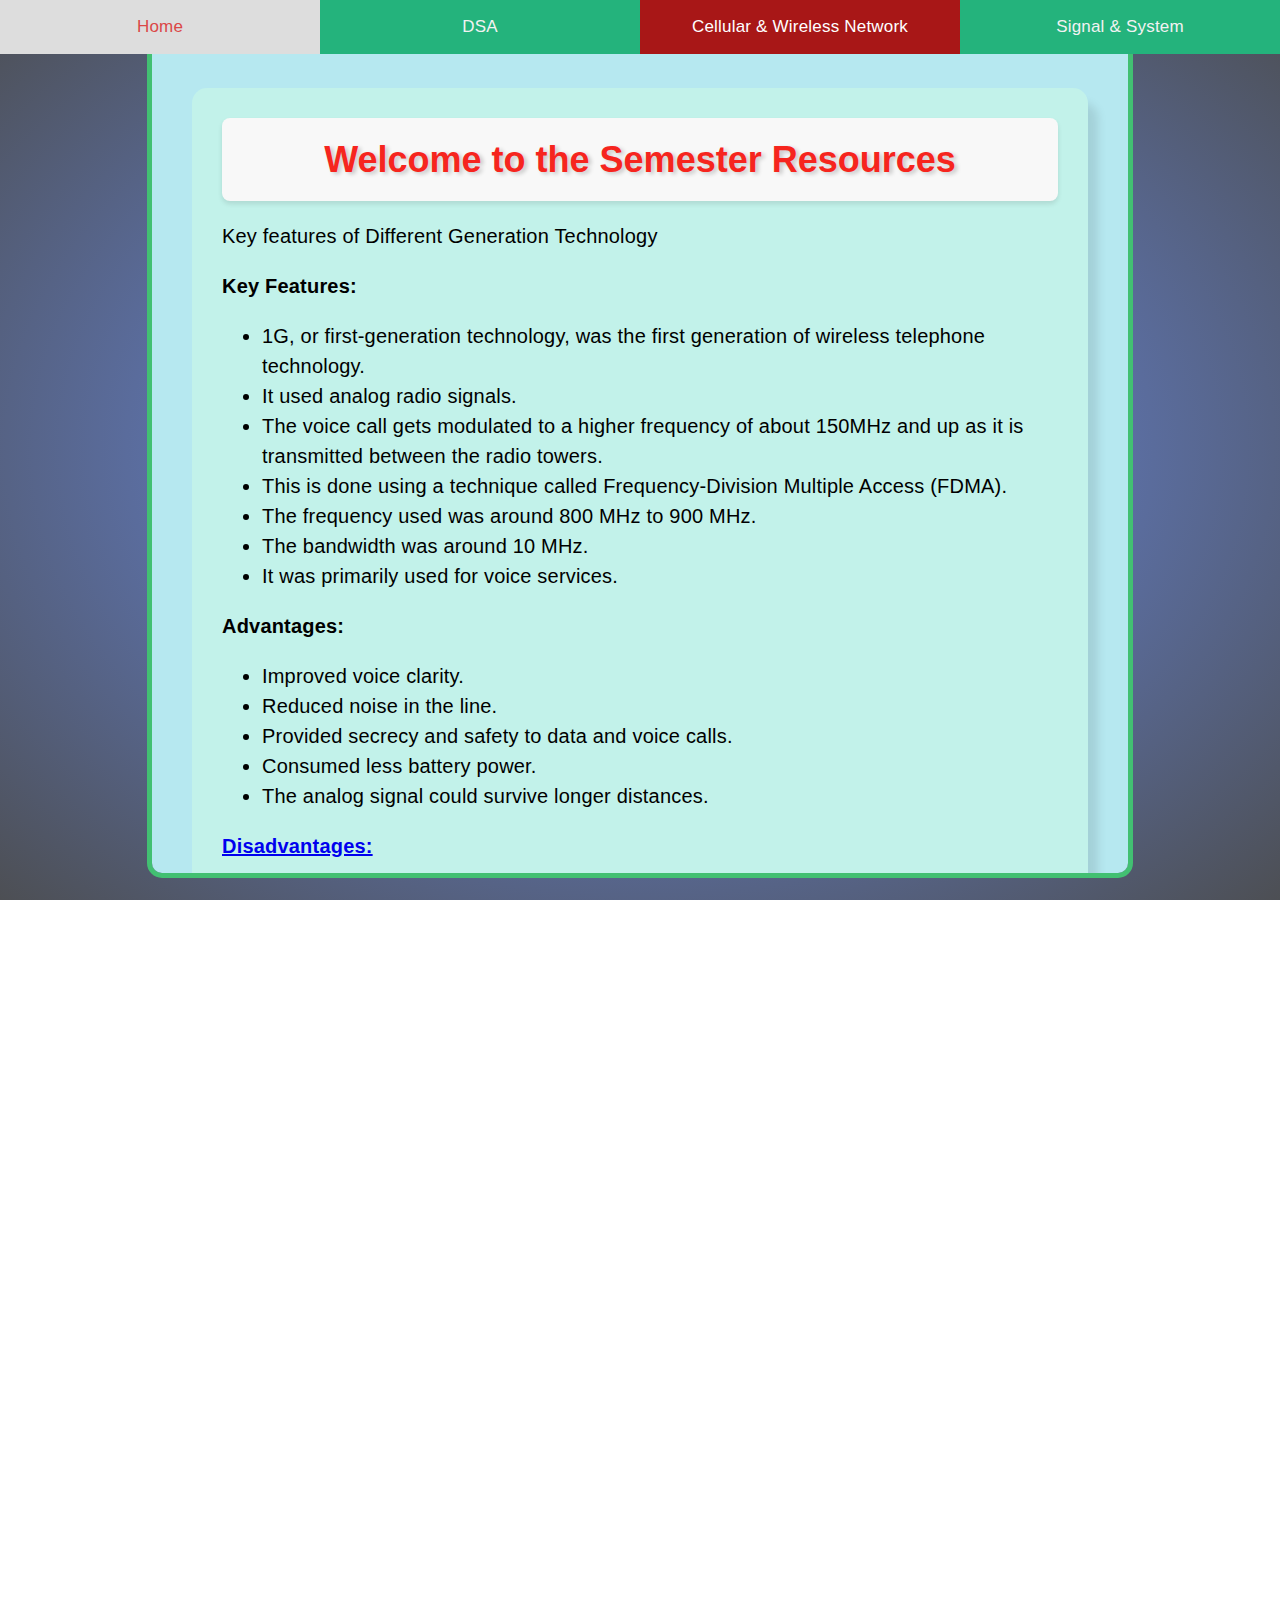
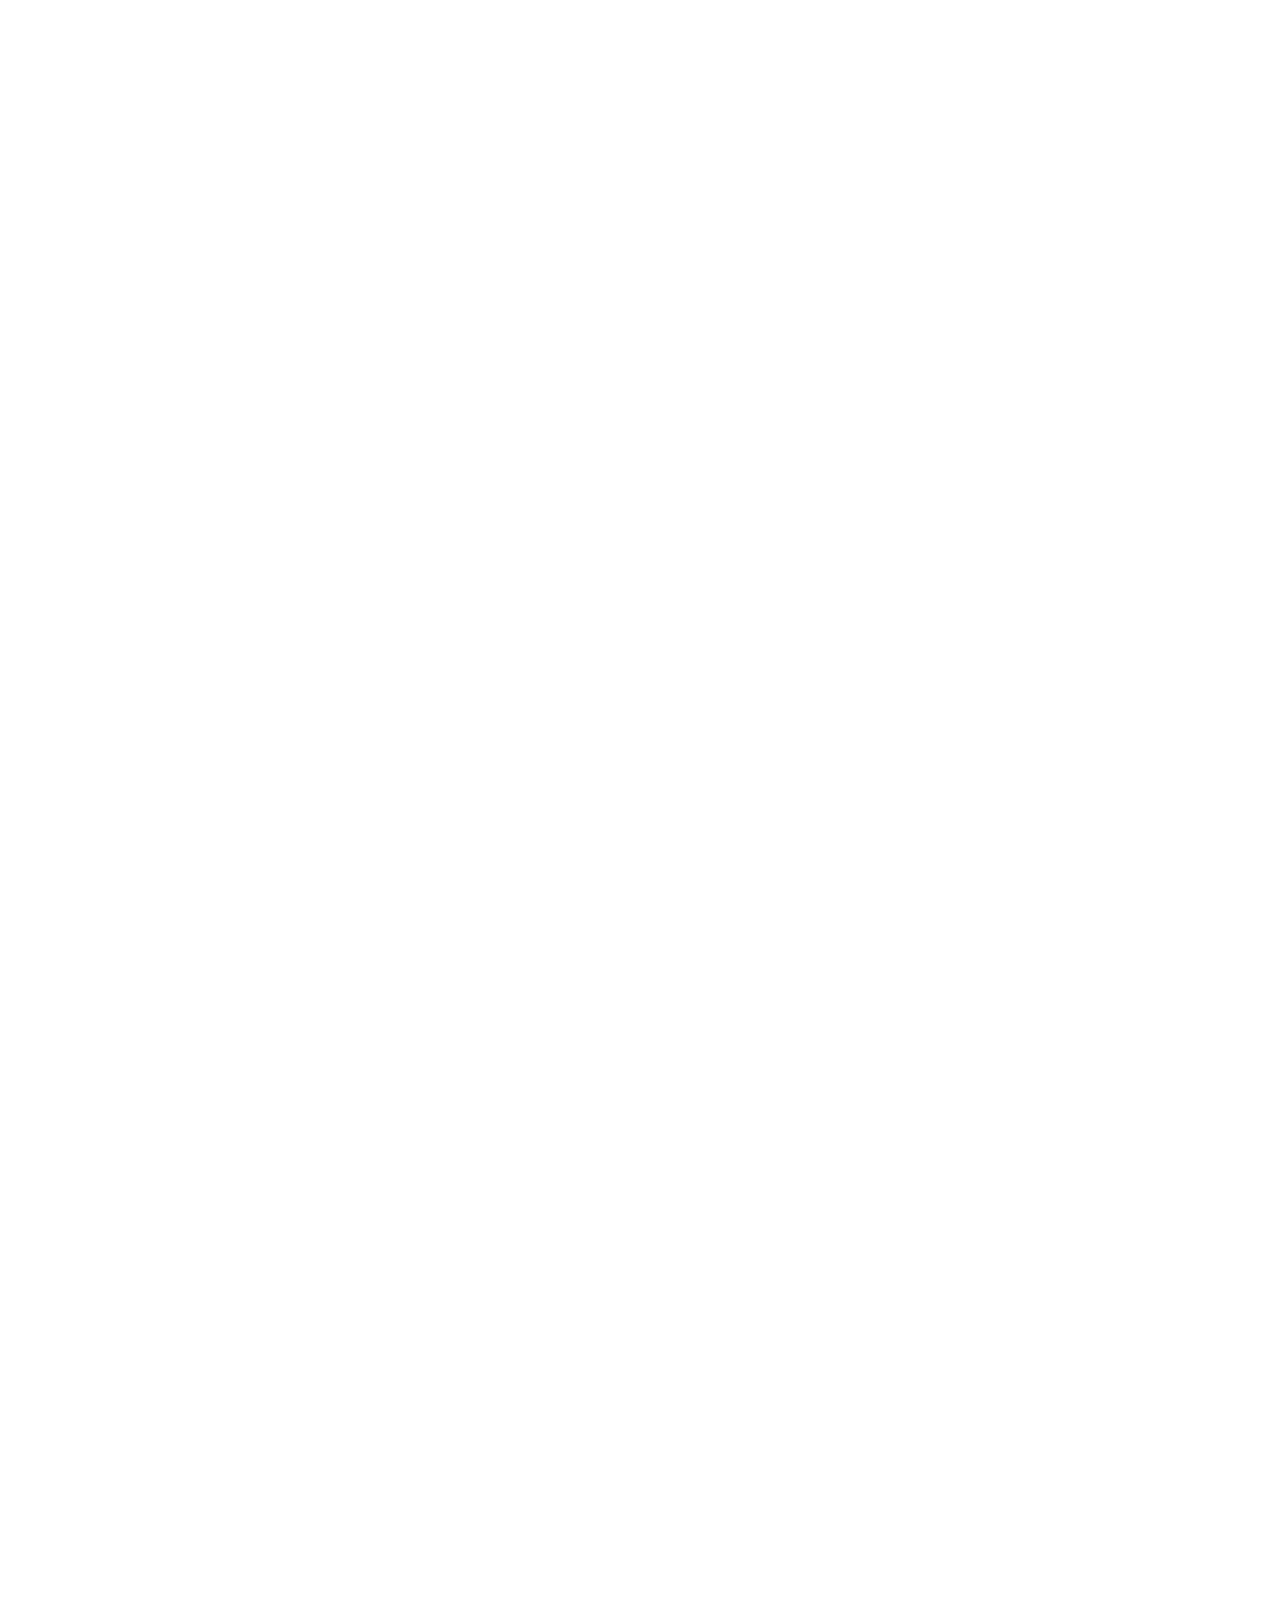
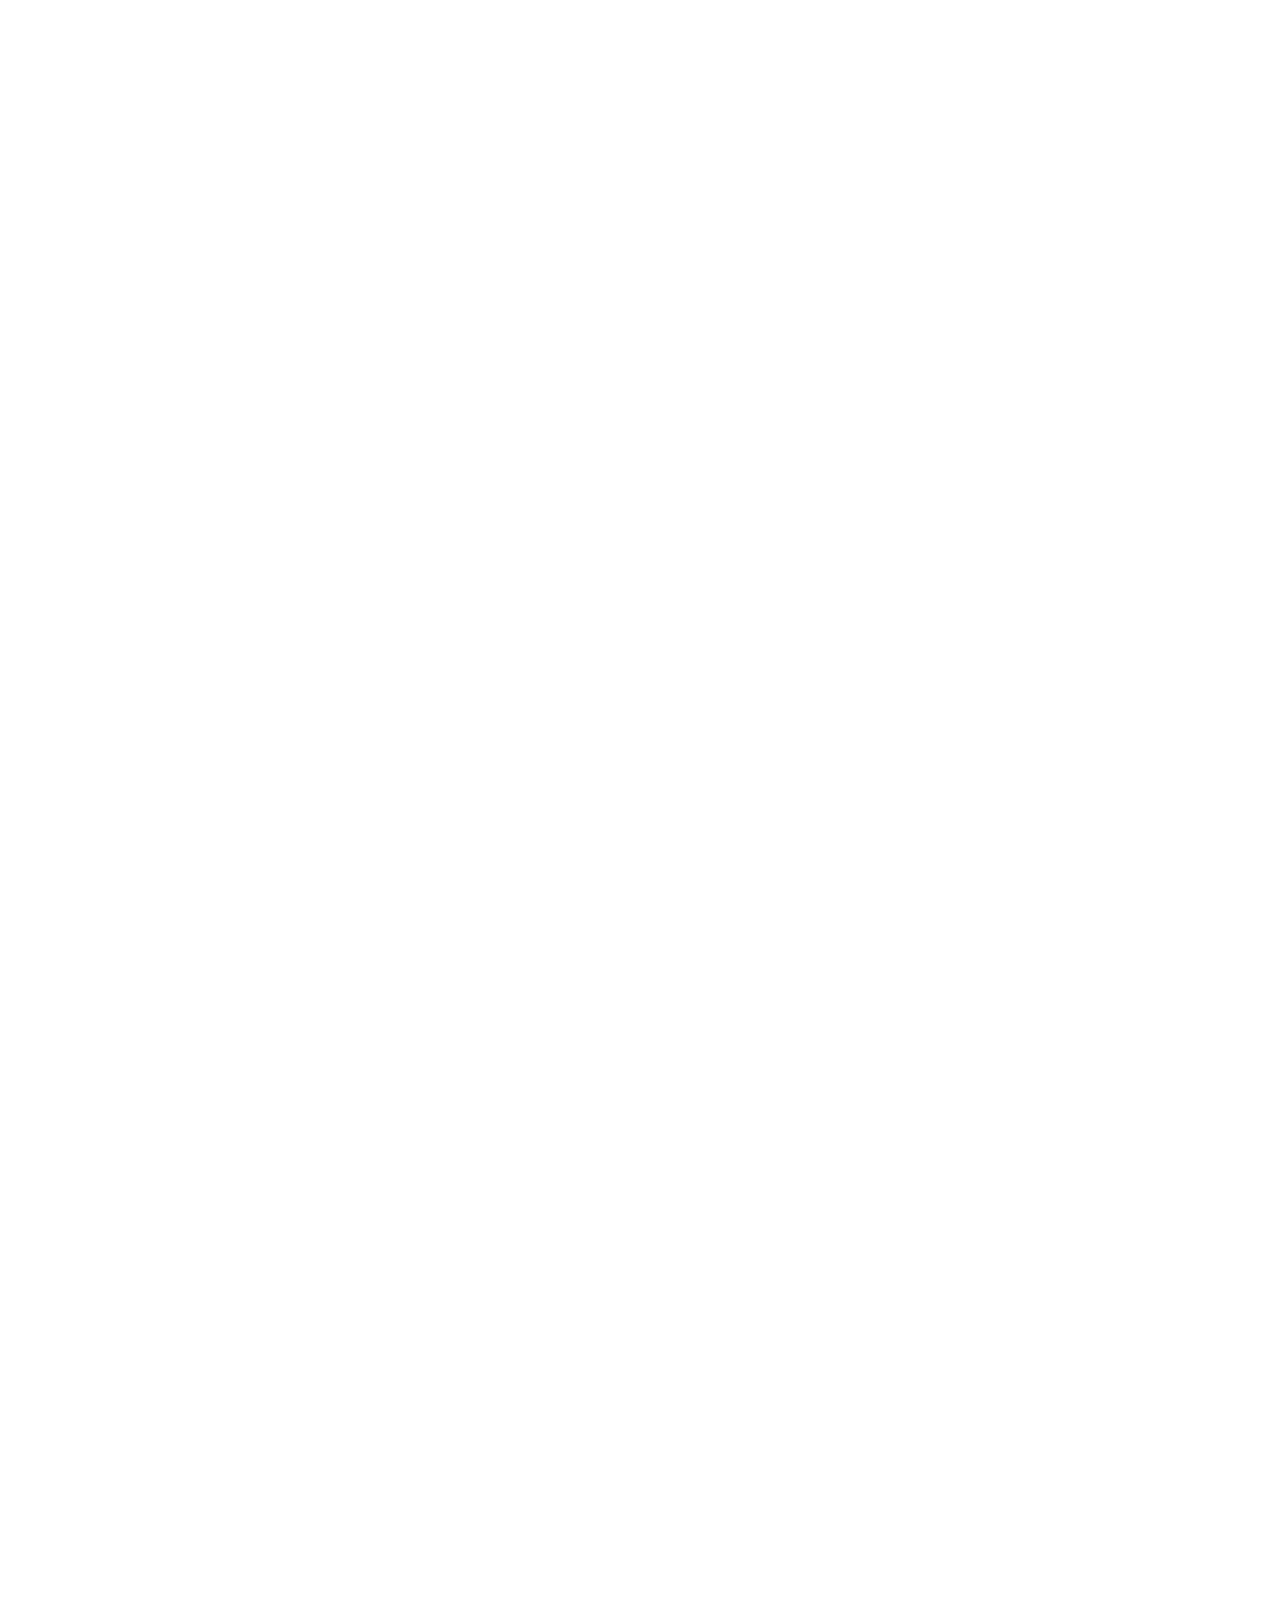
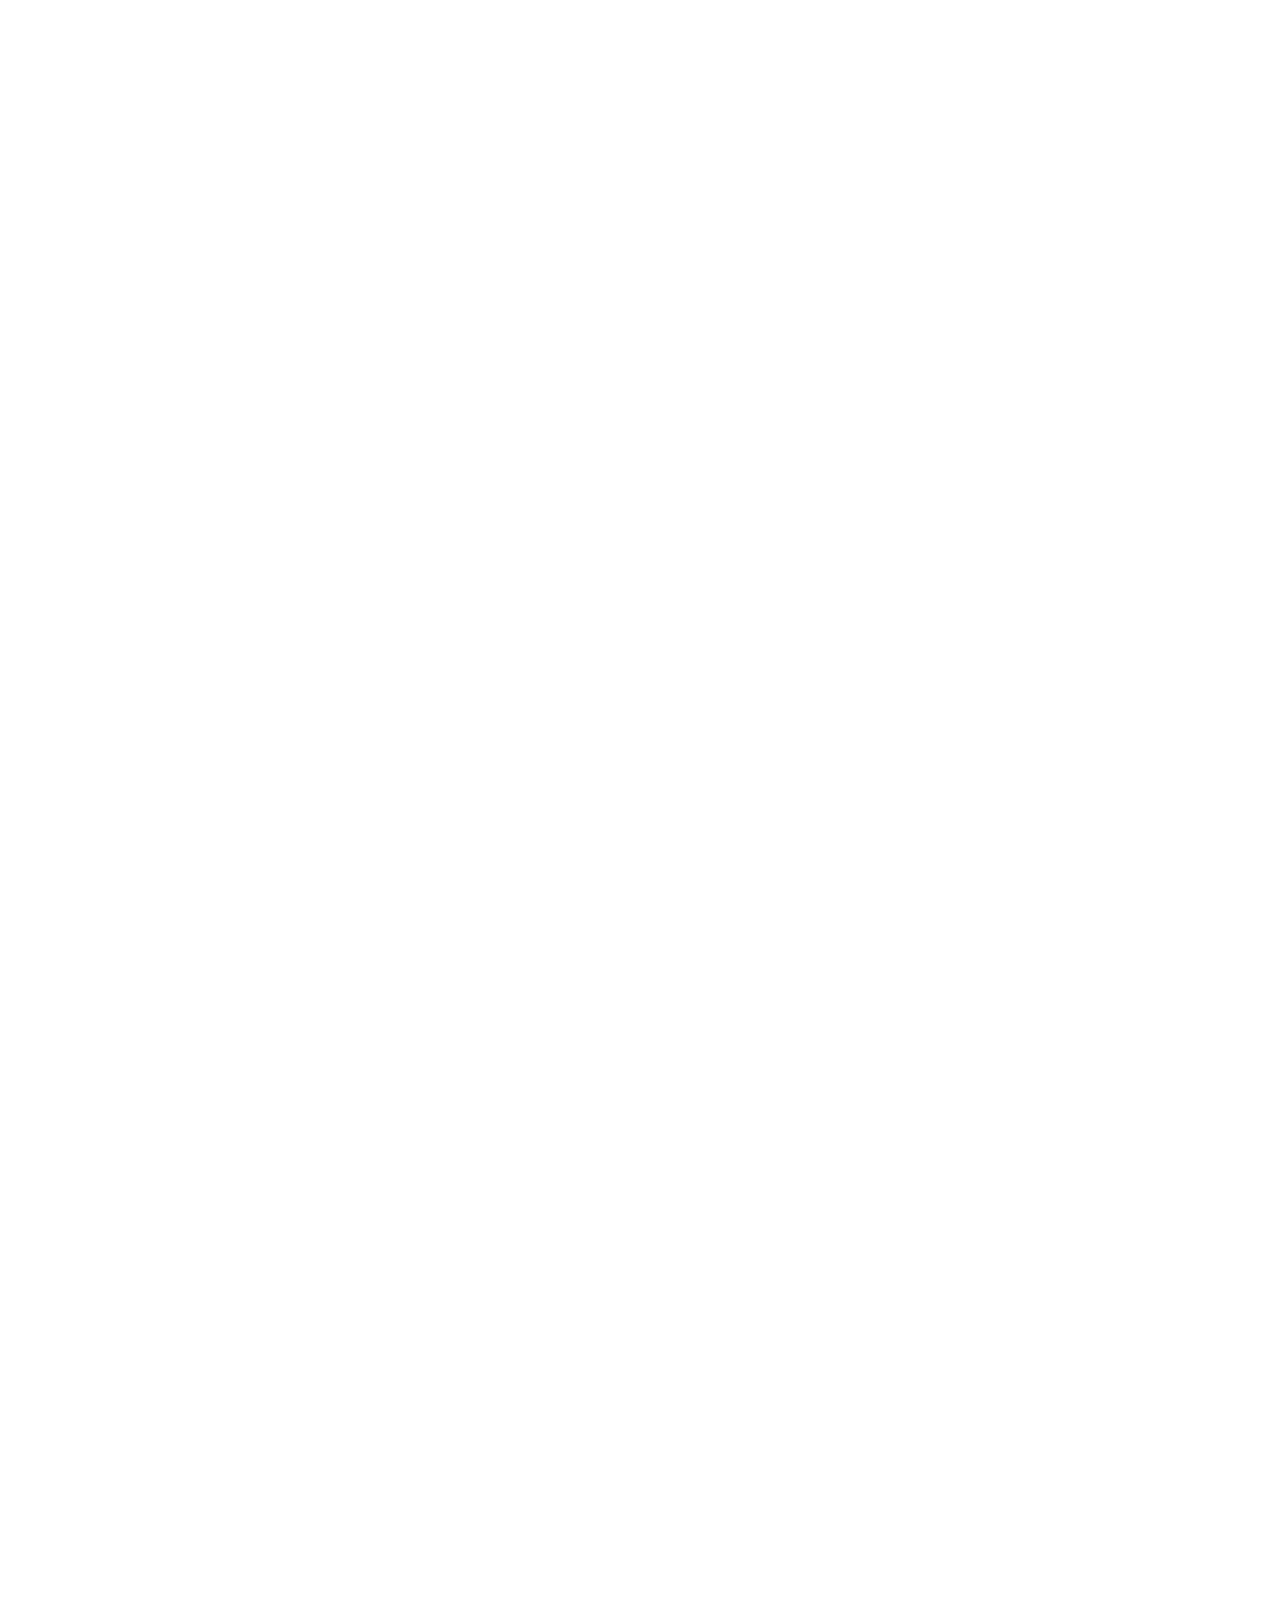
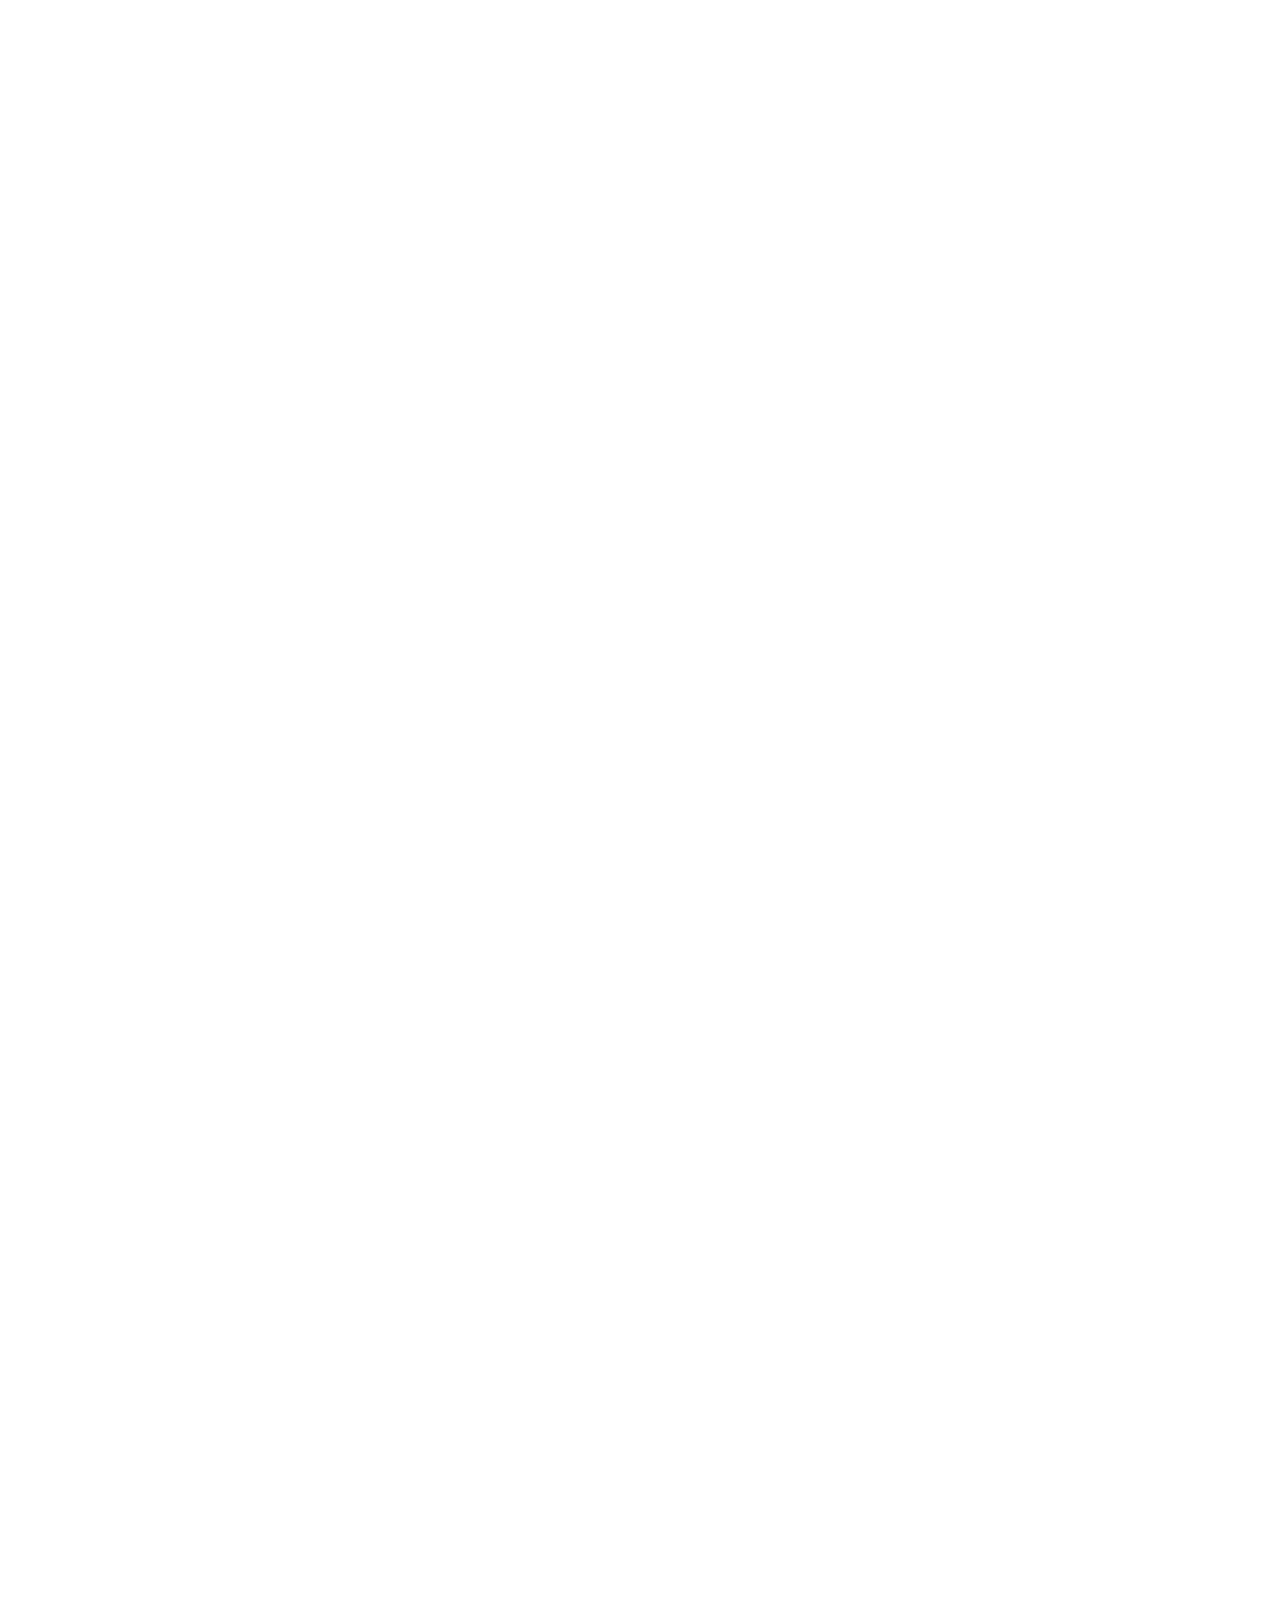
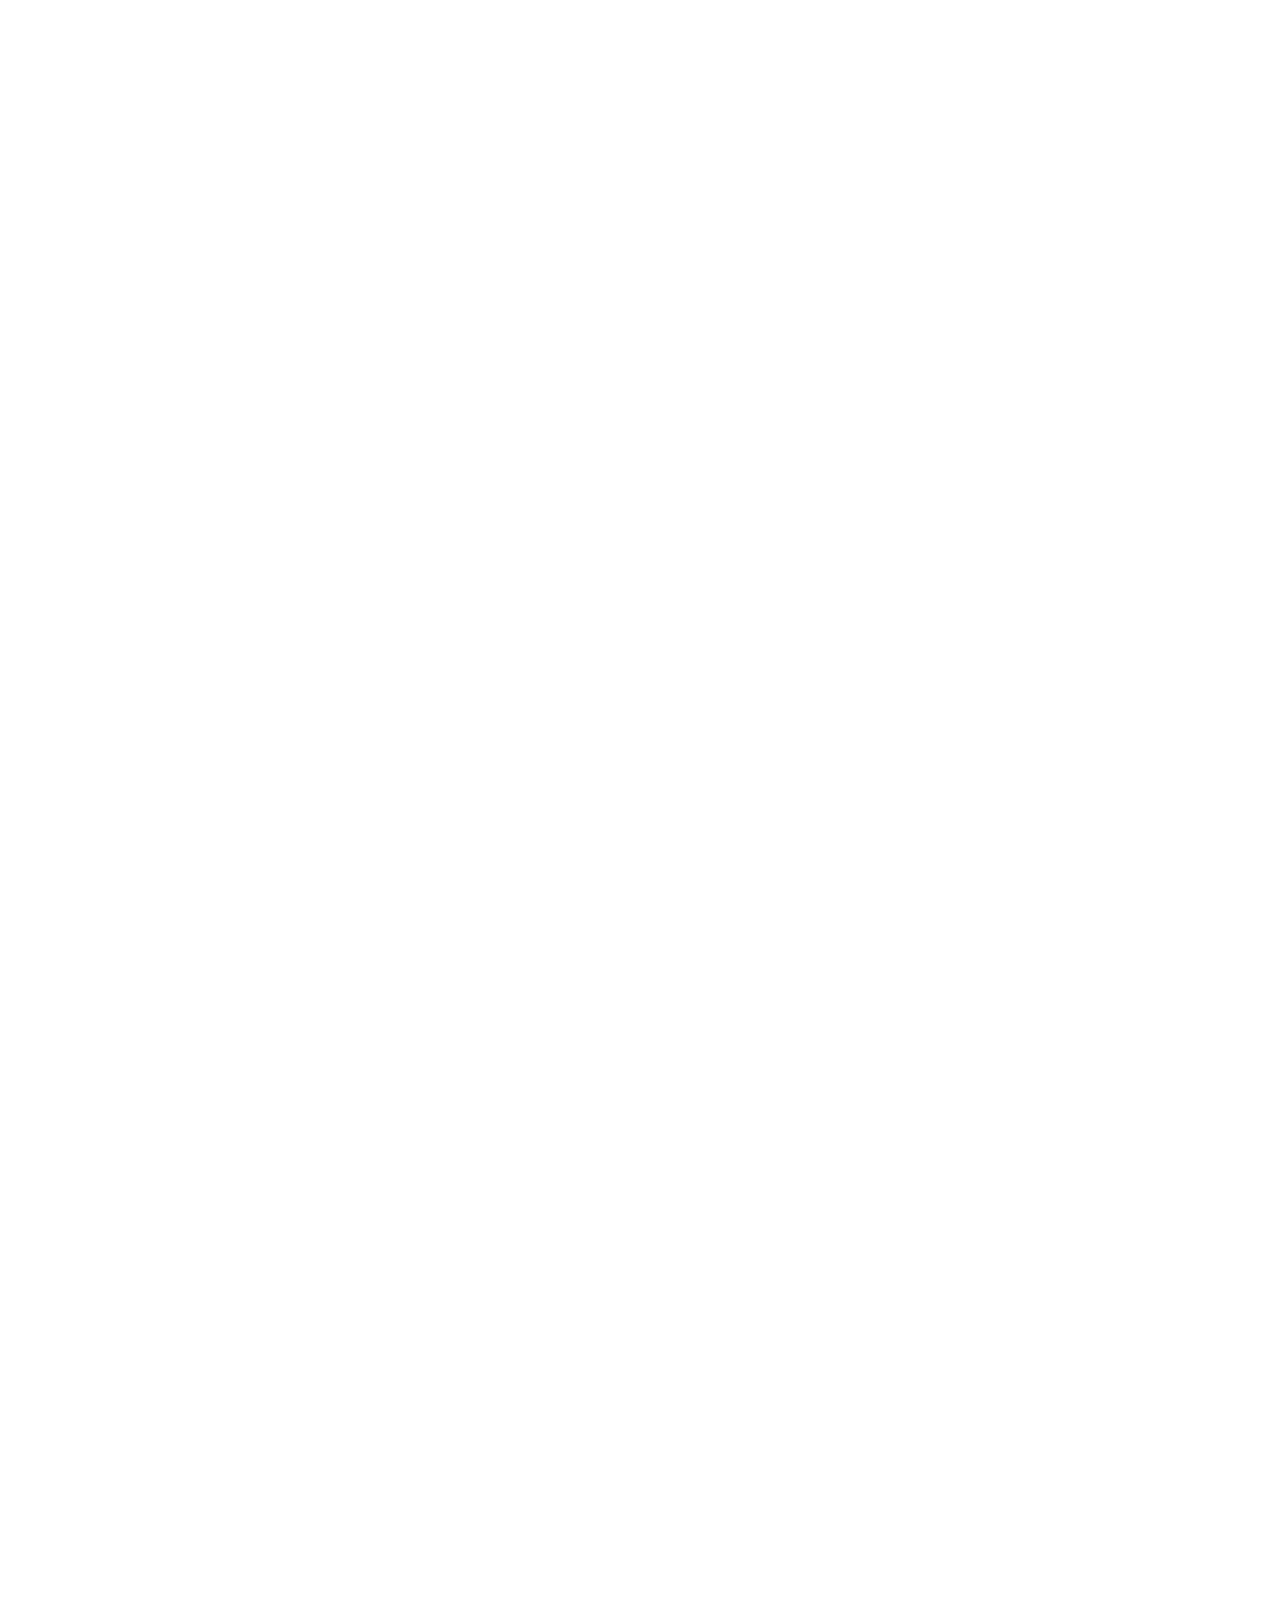
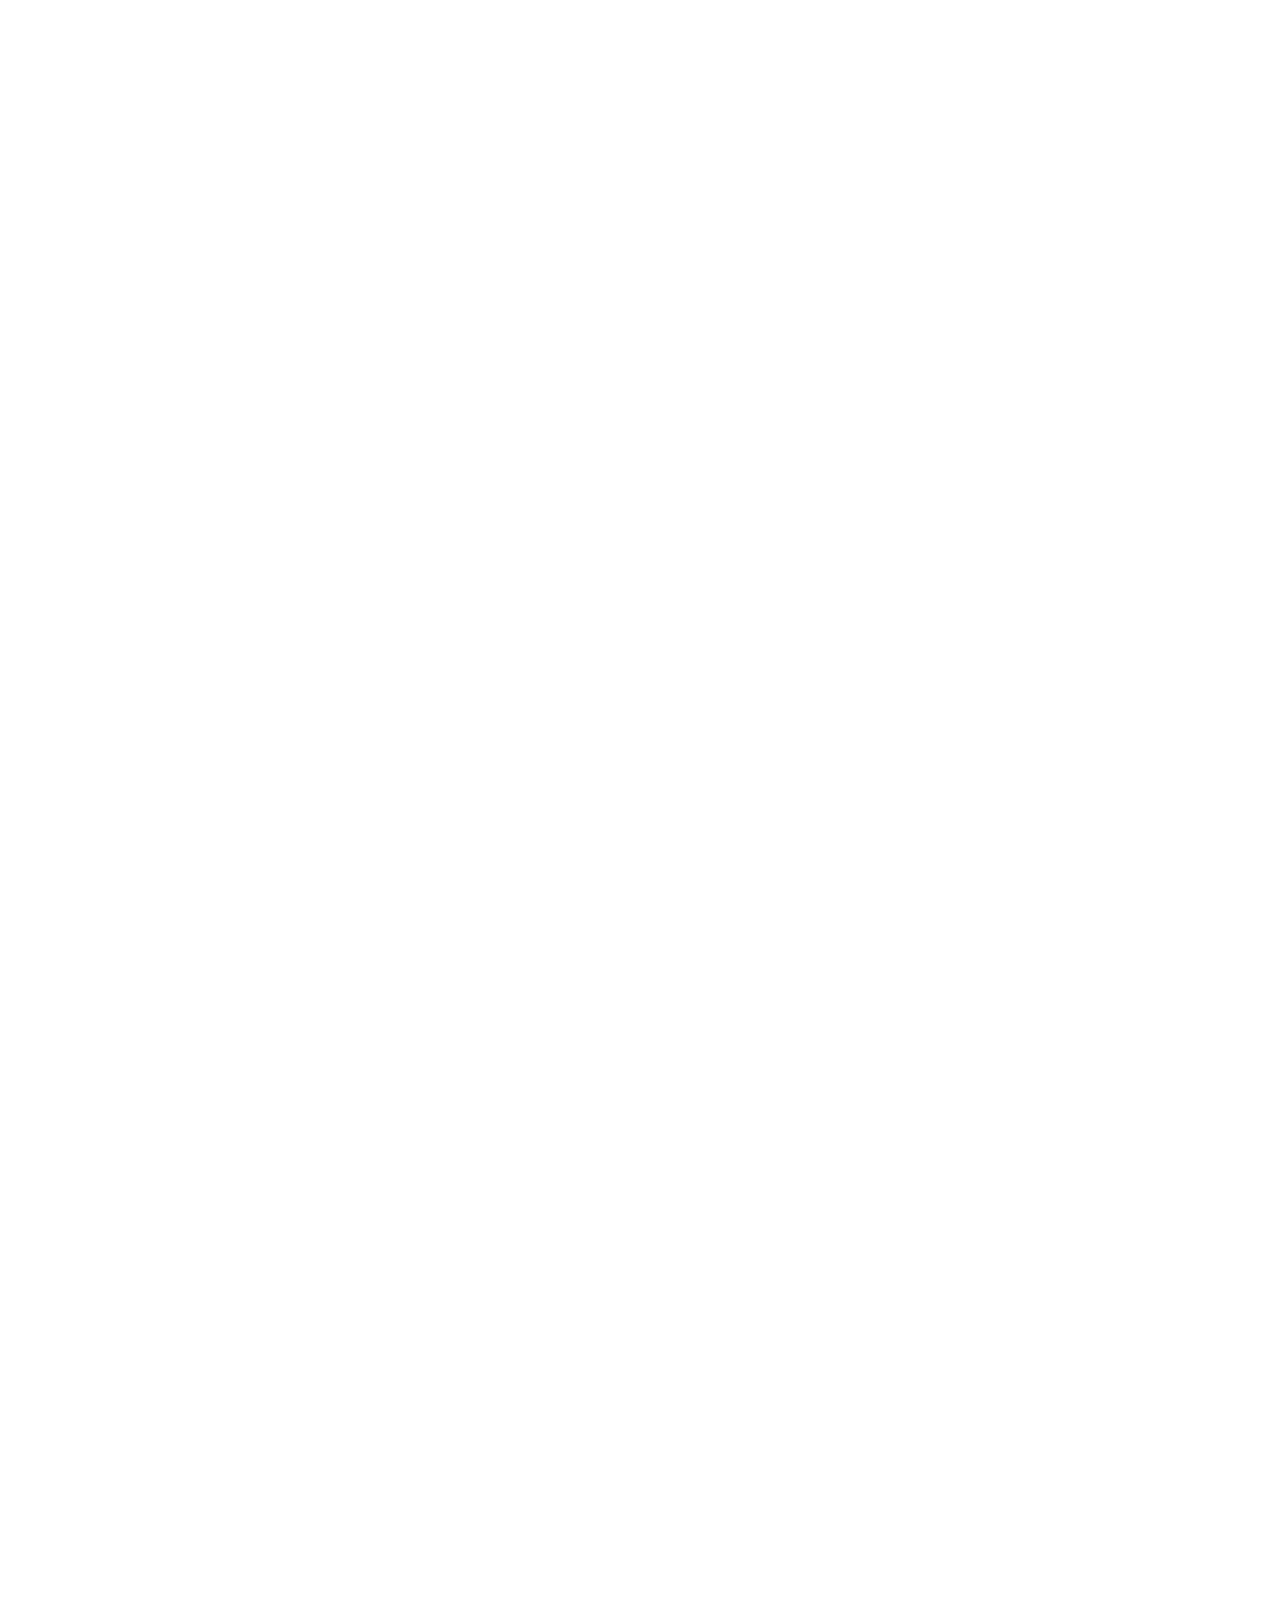
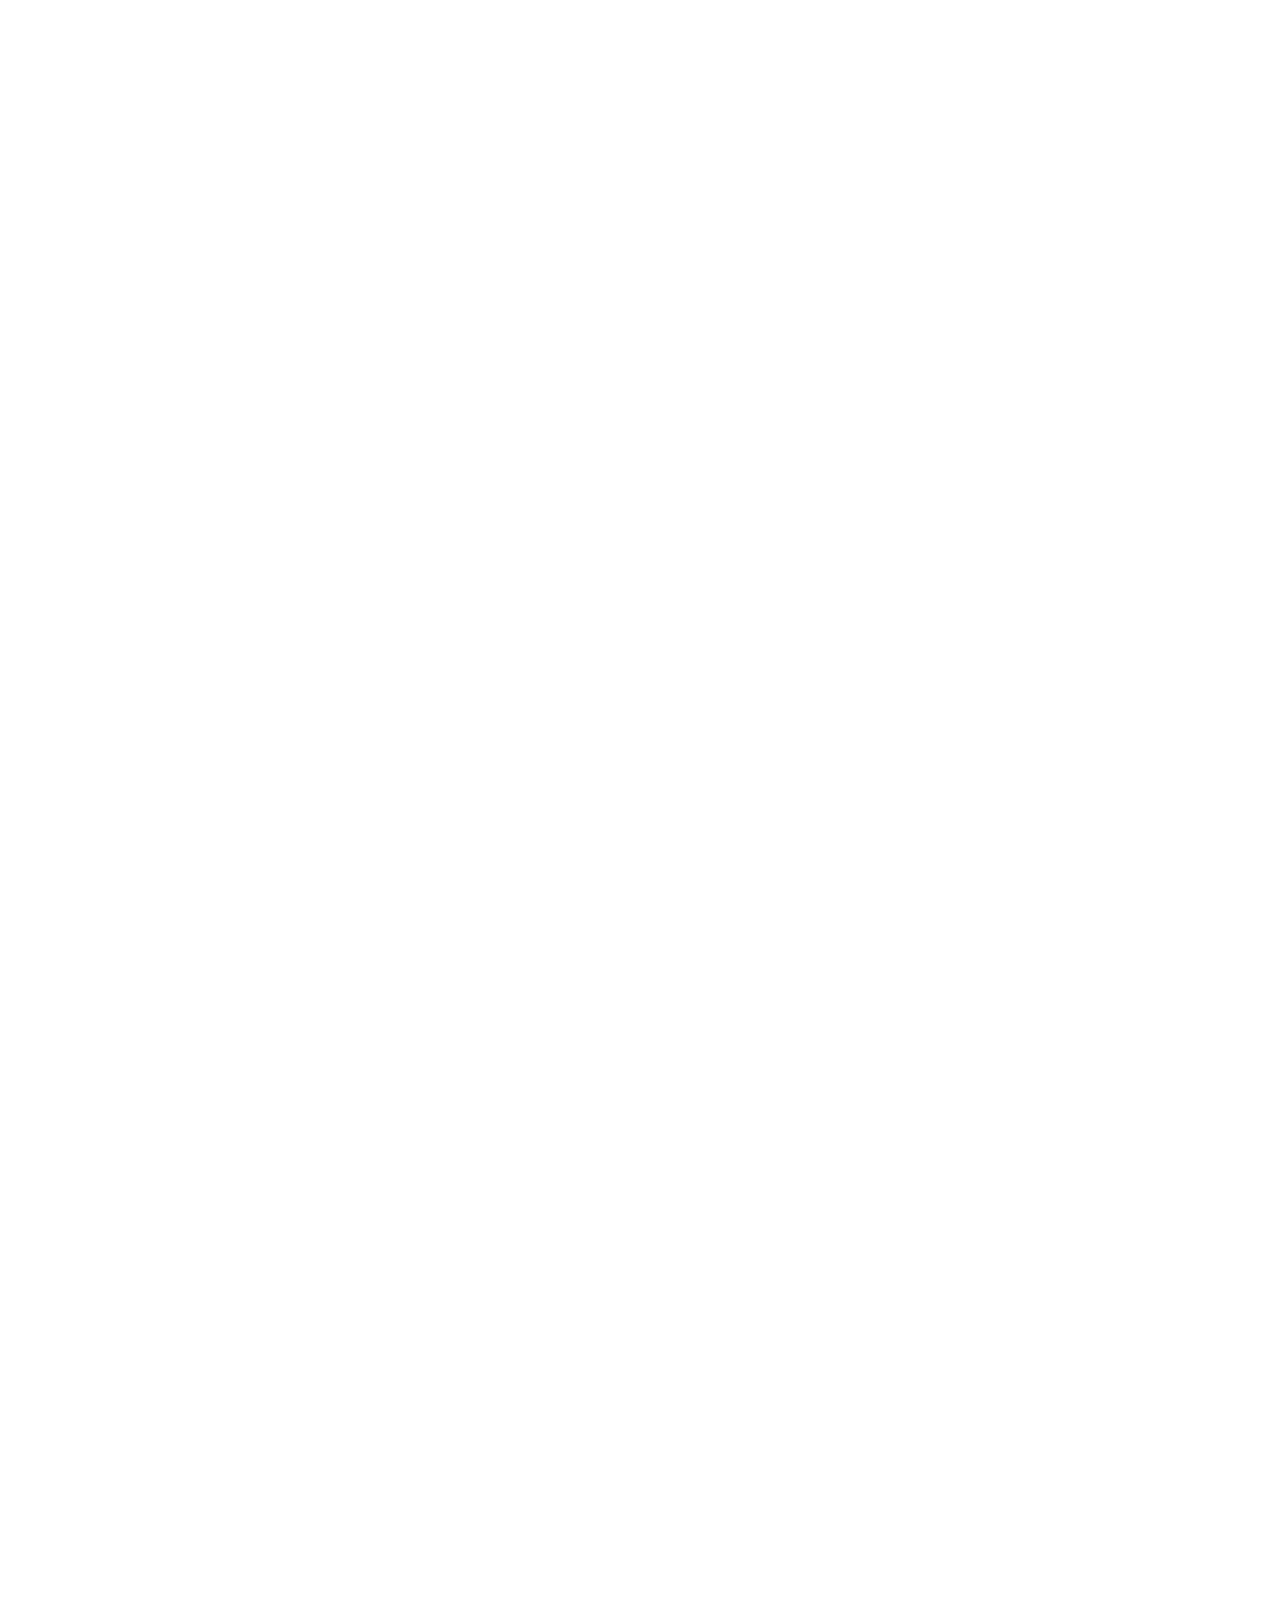
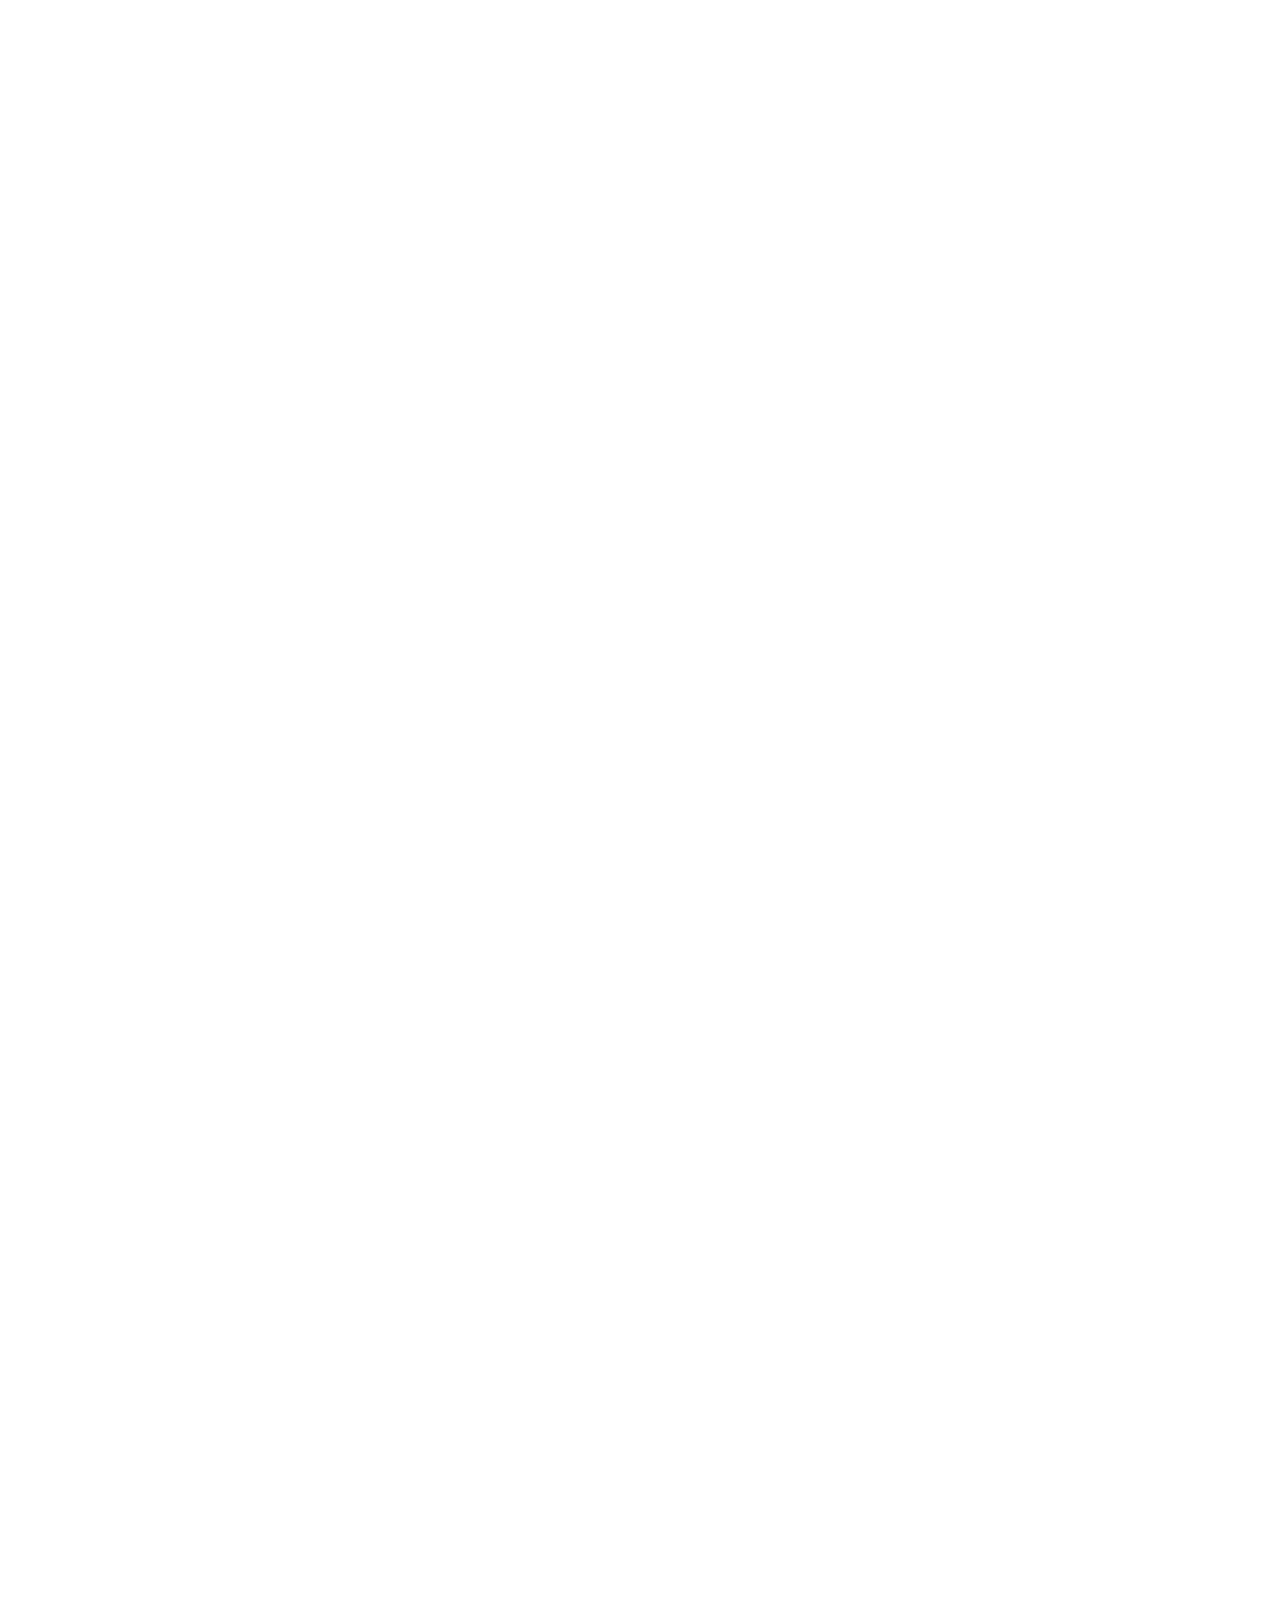
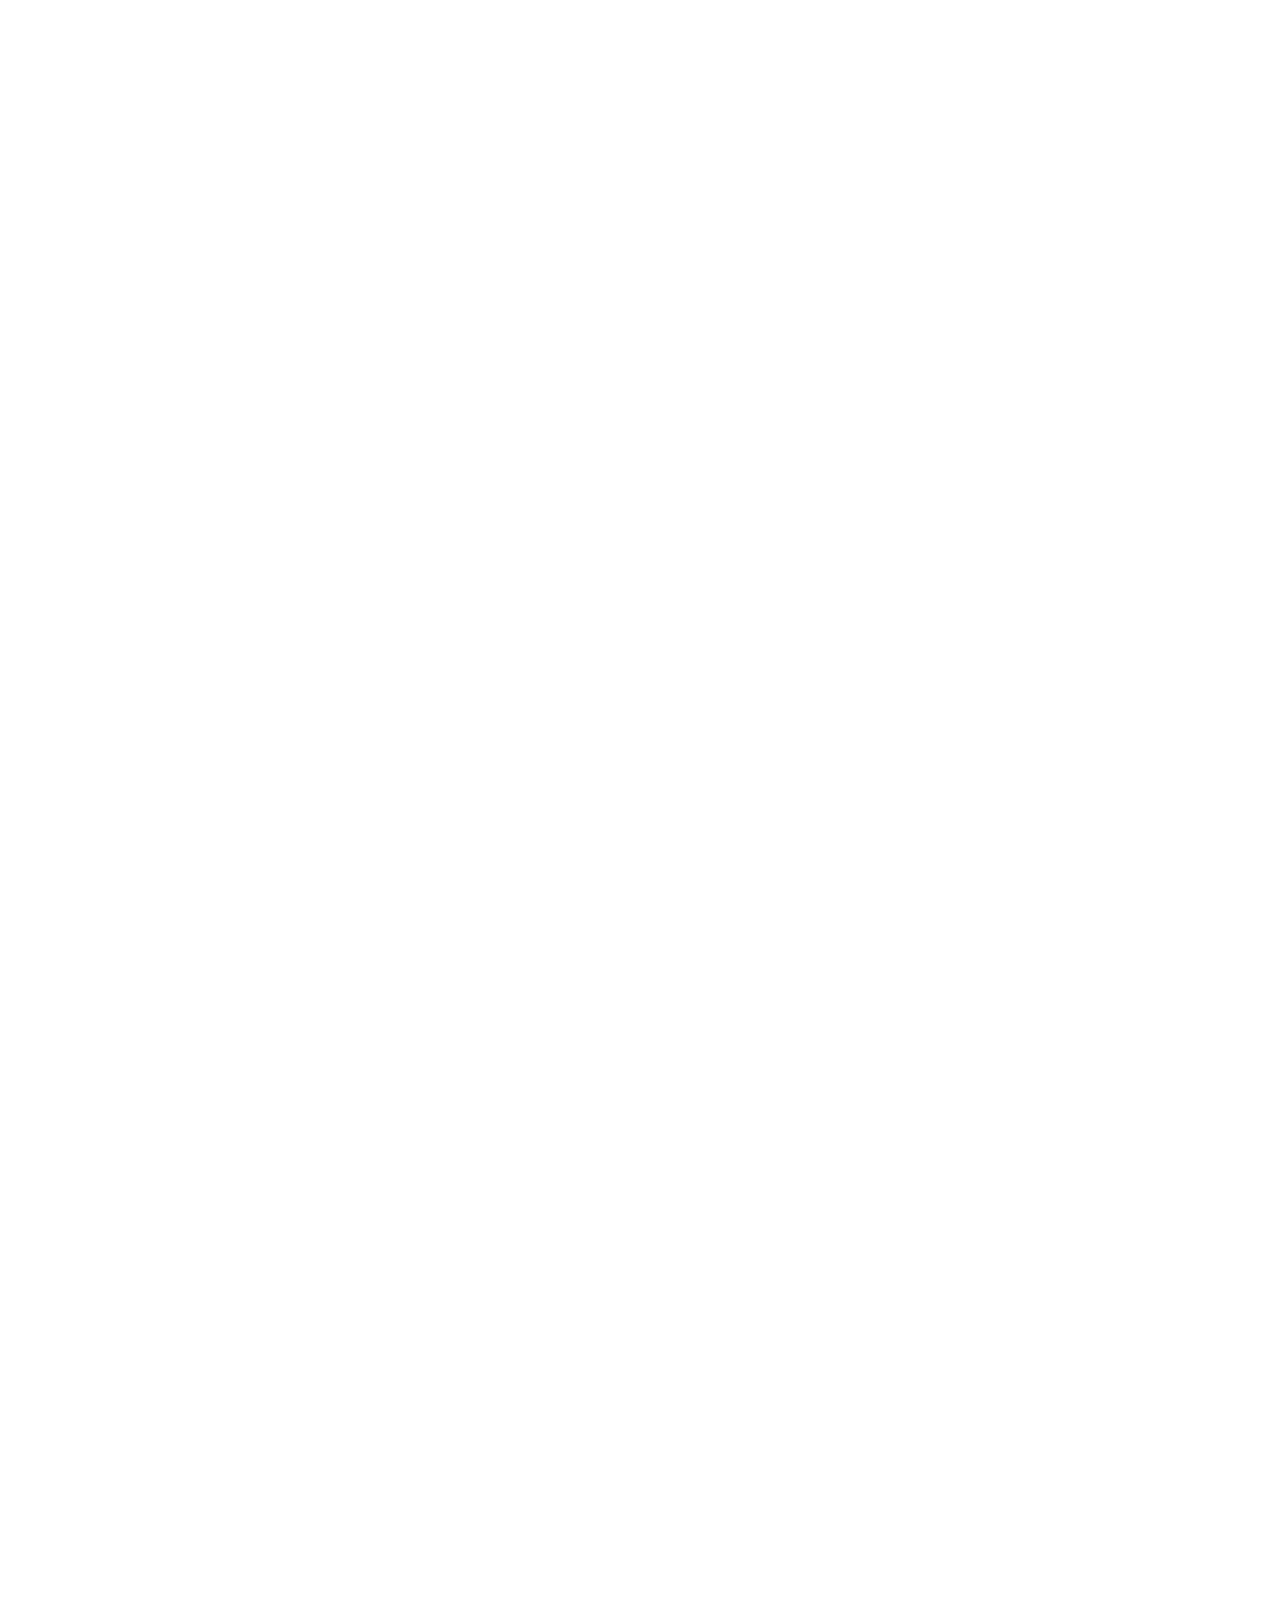
==== commit 26cb72ed: "m" ====
--- a/cellular.html
+++ b/cellular.html
@@ -232,7 +232,9 @@
     <p><span data-contrast="auto">As the demand for wireless service escalates, the number of channels allocated to a cell eventually becomes inadequate to support the required number of users. At this juncture, cellular design techniques are necessary to provide more channels per unit coverage area. Techniques such as cell splitting, sectoring, and coverage zone approaches are employed in practice to expand the capacity of cellular systems.</span>&nbsp;</p>
     <p><span data-contrast="auto">Cell splitting facilitates an orderly growth of the cellular system. Sectoring uses directional antennas to further manage interference and frequency reuse of channels. The zone microcell concept distributes the cell&rsquo;s coverage and extends the cell boundary to hard-to-reach areas.</span>&nbsp;</p>
     <p><span data-contrast="auto">While cell splitting increases the number of base stations to enhance capacity, sectoring and zone microcells depend on base station antenna placements to improve capacity by reducing co-channel interference. Cell splitting and zone microcell techniques do not suffer the trunking inefficiencies experienced by sectored cells, and enable the base station to oversee all handoff tasks related to the microcells, thus reducing the computational load at the Mobile Switching Center (MSC).&nbsp;</span>&nbsp;</p>
-    <h3><strong><span data-contrast="auto">Cell Splitting</span></strong><span data-contrast="auto">&nbsp;is a technique used in cellular systems to increase capacity. It involves subdividing a congested cell into smaller cells, each with its own base station, reduced antenna height, and transmitter power. This increases the number of times that channels are reused, thus increasing capacity. If every cell&rsquo;s radius were halved, approximately four times as many cells would be needed to cover the same area, thereby increasing the number of channels and capacity. This allows a system to grow by replacing large cells with smaller ones, without disrupting the channel allocation scheme needed to maintain the minimum co-channel reuse ratio.</span>&nbsp;</h3>
+    <div id = "User">
+    <strong><span data-contrast="auto">Cell Splitting</span></strong><span data-contrast="auto">&nbsp;is a technique used in cellular systems to increase capacity. It involves subdividing a congested cell into smaller cells, each with its own base station, reduced antenna height, and transmitter power. This increases the number of times that channels are reused, thus increasing capacity. If every cell&rsquo;s radius were halved, approximately four times as many cells would be needed to cover the same area, thereby increasing the number of channels and capacity. This allows a system to grow by replacing large cells with smaller ones, without disrupting the channel allocation scheme needed to maintain the minimum co-channel reuse ratio.</span>&nbsp;
+</div>
     <p><span data-contrast="auto">cell sectorization Splitting (theorectically&nbsp;hexagonal) cells into multiple independent sectors (typically 3) that each have their own transmit and receive facilities.</span>&nbsp;</p>
     <p><span data-contrast="auto">Cell splitting and sectoring are two techniques used to improve capacity in cellular systems.</span>&nbsp;</p>
     <p><strong><span data-contrast="auto">Cell Splitting</span></strong><span data-contrast="auto">: This technique improves capacity by rescaling the system. It involves decreasing the cell radius &reg; while keeping the co-channel reuse ratio (D/R) unchanged. This increases the number of channels per unit area.</span>&nbsp;</p>
--- a/styles/style.css
+++ b/styles/style.css
@@ -5,10 +5,10 @@
 a {
   font-size: 20px;
   font-family: "Roboto", sans-serif;
-  line-height: 1.4;
-  letter-spacing: 0px;
+  line-height: 1.5;
+  letter-spacing: 0.2px;
   font-style: normal;
-  font-weight: 300;
+  font-weight: 380;
   font-variant: normal;
   
 }
@@ -19,7 +19,7 @@
   line-height: 1.2;
   letter-spacing: -2%;
   font-style: bold;
-  font-weight: 400;
+  font-weight: 700;
   font-variant: normal;
 }
 
@@ -45,12 +45,12 @@
   text-align: center;
   margin: 0;
   padding: 20px 10px;
-  color: #00539f;
+  color: #f6251e;
   text-rendering: optimizeSpeed;
-  text-shadow: 2px 2px 4px rgba(0, 0, 0, 0.2);
+  text-shadow: 3px 2px 4px rgba(0, 0, 0, 0.2);
   background-color: #f8f8f8;
   border-radius: 8px;
-  box-shadow: 0 2px 4px rgba(0, 0, 0, 0.1);
+  box-shadow: 0 3px 5px rgba(0, 0, 0, 0.1);
 }
 
 body {
@@ -63,8 +63,8 @@
   background-color: #b6e8f0;
   background-size: cover;
   padding: 40px;
-  padding-top: 30px;
-  border: 5px solid rgb(95, 232, 147);
+  padding-top: 40px;
+  border: 5px solid rgb(66, 192, 114);
   position: relative;
   overflow: auto;
   border-radius: 15px;
@@ -86,7 +86,7 @@
   background-color: #c2f2ea;
   margin-top: 20px;
   border-radius: 15px;
-  background-blend-mode: color-burn;
+  box-shadow: 10px 15px 10px rgba(0, 0, 0, 0.1);
 }
 
 .topnav {
@@ -134,7 +134,7 @@
     #cellular,
     #signal,
     #dsa #User{
-      padding: 10px;
+      padding: 20px;
       background-color: #c2f2ea;
       margin-top: 15px;
       border-radius: 10px;
@@ -143,26 +143,27 @@
     }
 
     h2,h3 {
-      font-size: 15px;
+      font-size: 18px;
       font-family: "Roboto", sans-serif;
       line-height: 1.2;
       letter-spacing: -2%;
       font-style: bold;
-      font-weight: 500;
+      font-weight: 700;
       font-variant: normal;
     }
   
     p,
     li,
     a {
-      font-size: 13px;
+      font-size: 14px;
       font-family: "Roboto", sans-serif;
-      line-height: 1.4;
-      letter-spacing: 0px;
+      line-height: 1.6;
+      letter-spacing: 0.3px;
       font-style: normal;
-      font-weight: 300;
+      font-weight: 350;
       font-variant: common-ligatures;
-      padding: 0px 0px 0px 0px;
+      padding: 10px 10px 0px 0px;
+  
     }
   .topnav {
     position: relative;
